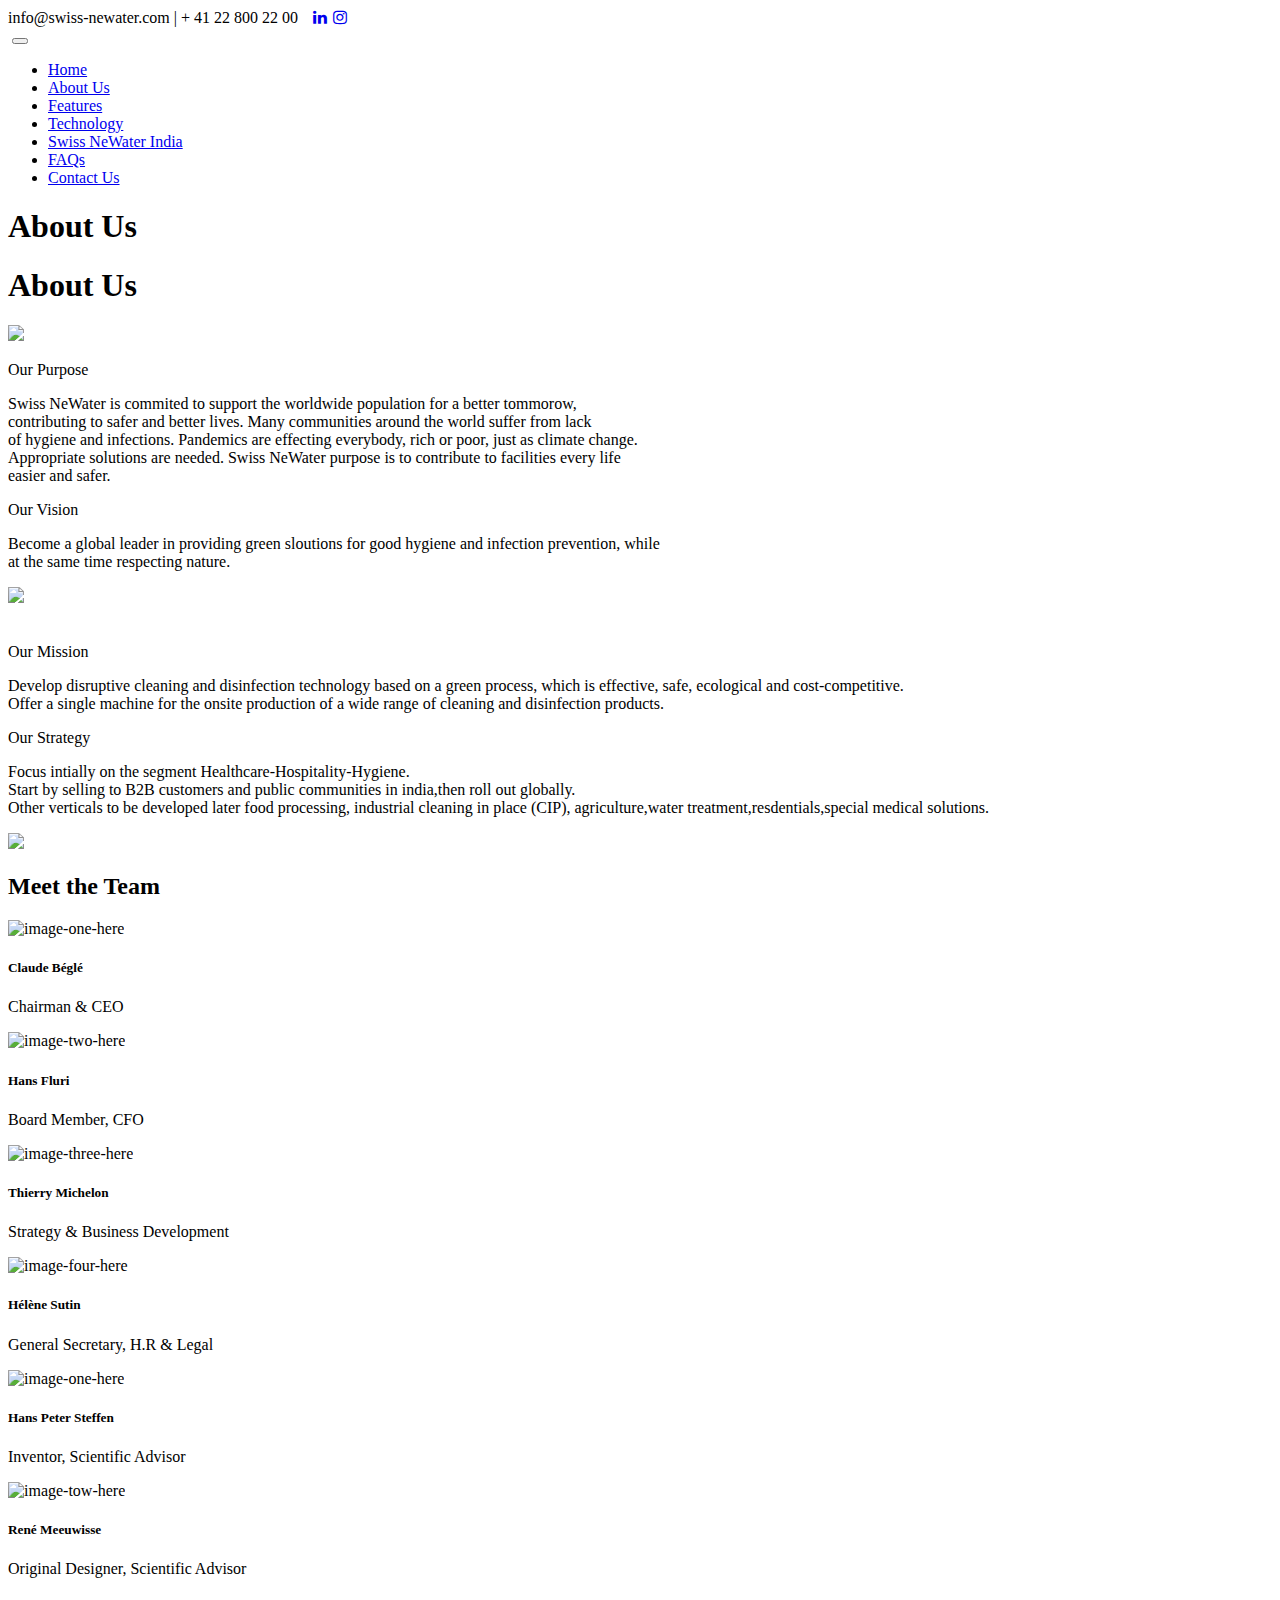
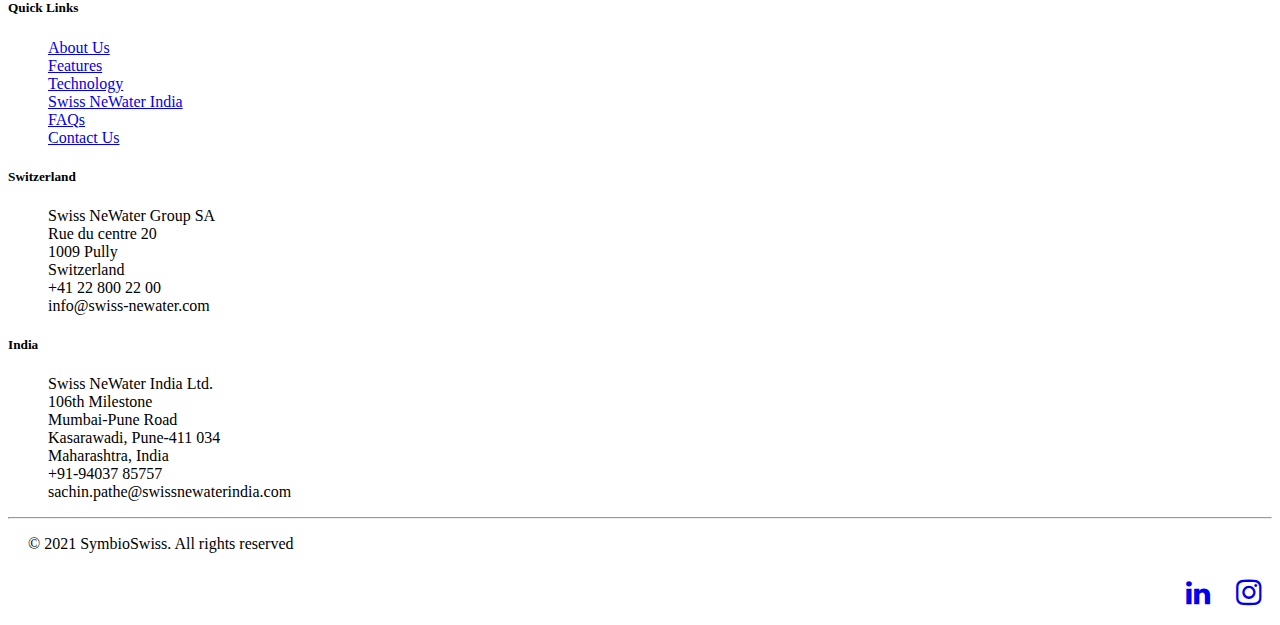
==== About.html @ 7ccb0f25 "map removed from about.html" ====
<!DOCTYPE html>
<html lang="en">
  <head>
    <meta charset="utf-8">
  <meta name="viewport" content="width=device-width, initial-scale=1.0">
    <title>Swiss NeWater India</title>
    <link href="https://cdn.jsdelivr.net/npm/bootstrap@5.0.1/dist/css/bootstrap.min.css" rel="stylesheet" integrity="sha384-+0n0xVW2eSR5OomGNYDnhzAbDsOXxcvSN1TPprVMTNDbiYZCxYbOOl7+AMvyTG2x" crossorigin="anonymous">
    <link rel="stylesheet" href="css/about.css">
    <link rel="preconnect" href="https://fonts.gstatic.com">
    <link href="https://fonts.googleapis.com/css2?family=Poppins:ital,wght@0,100;0,200;0,300;0,400;0,500;0,600;0,700;1,100;1,200;1,300;1,400;1,500;1,600&display=swap" rel="stylesheet">
  <link rel="stylesheet" href="https://cdnjs.cloudflare.com/ajax/libs/font-awesome/4.7.0/css/font-awesome.min.css">
  <script src="https://cdn.jsdelivr.net/npm/bootstrap@5.0.1/dist/js/bootstrap.bundle.min.js" integrity="sha384-gtEjrD/SeCtmISkJkNUaaKMoLD0//ElJ19smozuHV6z3Iehds+3Ulb9Bn9Plx0x4" crossorigin="anonymous"></script>
  </head>
<body>

  <div class="topper">
    info@swiss-newater.com  |   + 41 22 800 22 00
    <a href="#"><i class="fa fa-linkedin" style="border-radius:100%; border:1px solid white; margin:0 0 0 10px;"></i></a>
      <a href="#"><i class="fa fa-instagram" style="border-radius:100%; border:1px solid white; margin:0;"></i></a>


  </div>


  <nav class="navbar navbar-expand-lg navbar-light bg-light" id="nav-bar">
<div class="container-fluid">
  <a class="navbar-brand" href="#"><img src="css/img/logo.png" alt="" style="height:58px;"></a>
  <button class="navbar-toggler" type="button" data-bs-toggle="collapse" data-bs-target="#navbarNav" aria-controls="navbarNav" aria-expanded="false" aria-label="Toggle navigation">
    <span class="navbar-toggler-icon"></span>
  </button>
  <div class="collapse navbar-collapse" id="navbarNav">
    <ul class="navbar-nav ms-auto">
      <li class="nav-item">
        <a class="nav-link active" aria-current="page" href="#">Home</a>
      </li>
      <li class="nav-item">
        <a class="nav-link" href="#">About Us</a>
      </li>
      <li class="nav-item">
        <a class="nav-link" href="#">Features</a>
      </li>
      <li class="nav-item">
        <a class="nav-link" href="#">Technology</a>
      </li>
      <li class="nav-item">
        <a class="nav-link" href="#">Swiss NeWater India</a>
      </li>
      <li class="nav-item">
        <a class="nav-link" href="#">FAQs</a>
      </li>
      <li class="nav-item">
        <a class="nav-link" href="#">Contact Us</a>
      </li>
    </ul>
  </div>
</div>
</nav>

<div id="background" style="background-image: url('about-background.png'); width:100%;">
    <h1 class="main-heading">About Us</h1>
</div>


  <section class="first">
    <h1 class="text-center text-white banner-head mt-5">About Us</h1>
  </section>
  <section class="second">
    <div class="container">
      <div class="row">
        <div class="col-md-4 first-image">
          <img src="css/img/swiss_newater_about_1-min.jpg" class="img-fluid">
        </div>
        <div class="col-md-8">
          <p class="heading mr-lg-5"> Our Purpose </p>
          <p class="first-sub-head"> Swiss NeWater is commited to support the worldwide population for a better tommorow,<br>contributing to safer and better lives. Many communities around the world suffer from lack<br>of hygiene and infections. Pandemics are effecting everybody, rich or poor, just as climate change.<br>Appropriate solutions are needed. Swiss NeWater purpose is to contribute to facilities every life<br>easier and safer. </p>
        </div>
      </div>
    </section>
    <section class="three">
      <div class="container">
        <div class="row">
          <div class="col-md-8 column2">
            <p class="heading">Our Vision</p>
            <p class="first-sub-head">Become a global leader in providing green sloutions for good hygiene and infection prevention, while <br>at the same time respecting nature. </p>
          </div>
          <div class="col-md-4 second-image">
            <img src="css/img/swiss_newater_about_2-1-min.jpg" class="img-fluid">
          </div>
        </div>
      </div>
    </section>
    <section class="four">
      <div class="container">
        <div class="row">
          <div class="col-md-4 first-image">
            <img src="css/img/swiss_newater_about_3-min.jpg" class="img-fluid" style="margin-top:-20px; margin-bottom:20px;">
          </div>
          <div class="col-md-8">
            <p class="heading mr-lg-5"> Our Mission </p>
            <p class="first-sub-head"> Develop disruptive cleaning and disinfection technology based on a green process, which is effective, safe, ecological and cost-competitive.<br>Offer a single machine for the onsite production of a wide range of cleaning and disinfection products. </p>
          </div>
        </div>
      </section>
      <section class="five">
        <div class="container">
          <div class="row">
            <div class="col-md-8 column2">
              <p class="heading">Our Strategy</p>
              <p class="first-sub-head">Focus intially on the segment Healthcare-Hospitality-Hygiene.<br>Start by selling to B2B customers and public communities in india,then roll out globally. <br>Other verticals to be developed later food processing, industrial cleaning in place (CIP), agriculture,water treatment,resdentials,special medical solutions. </p>
            </div>
            <div class="col-md-4 second-image">

              <img src="css/img/swiss_newater_about_4-min.jpg" class="img-fluid">
            </div>
          </div>
        </div>
      </section>
      <section class="six">
        <div class="container">
          <h2 class="text-center py-5 pb-5">Meet the Team</h2>
          <!-- Slider starts code from here -->
          <div id="carouselExampleControls" class="carousel slide" data-ride="carousel">
            <div class="carousel-inner">
              <div class="carousel-item active" data-bs-interval="3000" >
                <div class="cards-wrapper">
                  <div class="card">
                    <img src="css/img/swiss_newater_about_Team_1-min.jpg" class="card-img-top slide-image" alt="image-one-here">
                    <div class="card-body">
                      <h5 class="card-title text-center change-color pt-4">Claude Béglé</h5>
                      <p class="card-text text-center change-color1 pb-4">Chairman & CEO</p>
                    </div>
                  </div>
                  <div class="card d-none d-md-block">
                    <img src="css/img/swiss_newater_about_Team_2-min.jpg" class="card-img-top slide-image" alt="image-two-here">
                    <div class="card-body">
                      <h5 class="card-title text-center change-color pt-4 ">Hans Fluri</h5>
                      <p class="card-text text-center change-color1 pb-4">Board Member, CFO</p>
                    </div>
                  </div>
                  <div class="card d-none d-md-block">
                    <img src="css/img/swiss_newater_about_Team_3-min.jpg" class="card-img-top slide-image" alt="image-three-here">
                    <div class="card-body">
                      <h5 class="card-title text-center change-color pt-4">Thierry Michelon</h5>
                      <p class="card-text text-center change-color1 pb-4">Strategy & Business Development</p>
                    </div>
                  </div>
                  <div class="card d-none d-md-block">
                    <img src="css/img/swiss_newater_about_Team_4-min.jpg" class="card-img-top slide-image" alt="image-four-here">
                    <div class="card-body">
                      <h5 class="card-title text-center change-color pt-4">Hélène Sutin</h5>
                      <p class="card-text text-center change-color1 pb-4">General Secretary, H.R & Legal</p>
                    </div>
                  </div>
                </div>
              </div>
              <div class="carousel-item">
                <div class="cards-wrapper">
                  <div class="card">
                    <img src="css/img/Team_5-min.jpg" class="card-img-top slide-image" alt="image-one-here">
                    <div class="card-body">
                      <h5 class="card-title text-center change-color pt-4">Hans Peter Steffen</h5>
                      <p class="card-text text-center change-color1 pb-4">Inventor, Scientific Advisor</p>
                    </div>
                  </div>
                  <div class="card d-none d-md-block">
                    <img src="css/img/Team_6-min.jpg" class="card-img-top slide-image" alt="image-tow-here">
                    <div class="card-body">
                      <h5 class="card-title text-center change-color pt-4">René Meeuwisse</h5>
                      <p class="card-text text-center change-color1 pb-4">Original Designer, Scientific Advisor</p>
                    </div>
                  </div>
                  <!-- <div class="card d-none d-md-block">
                    <img src="css/img/Team_11-min.jpg" class="card-img-top slide-image" alt="image-three-here">
                    <div class="card-body">
                      <h5 class="card-title text-center change-color pt-4">Sarita Upadhye</h5>
                      <p class="card-text text-center change-color1 pb-4">Microbiology & Regularity</p>
                    </div>
                  </div>
                  <div class="card d-none d-md-block">
                    <img src="css/img/Team_12-min.jpg" class="card-img-top slide-image" alt="image-four-here">
                    <div class="card-body">
                      <h5 class="card-title text-center change-color pt-4">Abhishek Kamble</h5>
                      <p class="card-text text-center change-color1 pb-4">Production India</p>
                    </div>
                  </div>
                </div>
              </div>
              <div class="carousel-item">
                <div class="cards-wrapper">
                  <div class="card">
                    <img src="css/img/Team_7-min.jpg" class="card-img-top slide-image" alt="image-one-here">
                    <div class="card-body">
                      <h5 class="card-title text-center change-color pt-4">Sushil Bhatt</h5>
                      <p class="card-text text-center change-color1 pb-4">Executive Director, SNW India</p>
                    </div>
                  </div>
                  <div class="card d-none d-md-block">
                    <img src="css/img/Team_8-min.jpg" class="card-img-top slide-image" alt="image-two-here">
                    <div class="card-body">
                      <h5 class="card-title text-center change-color pt-4">Datta Kuvalekar</h5>
                      <p class="card-text text-center change-color1 pb-4">SNW-India Board Member</p>
                    </div>
                  </div>
                  <div class="card d-none d-md-block">
                    <img src="css/img/Team_9-min.jpg" class="card-img-top slide-image" alt="image-three-here">
                    <div class="card-body">
                      <h5 class="card-title text-center change-color pt-4">Dr Nalinee Suryiawanshi</h5>
                      <p class="card-text text-center change-color1 pb-4">Electro-Chemistry</p>
                    </div>
                  </div>
                  <div class="card d-none d-md-block">
                    <img src="css/img/Team_10-min.jpg" class="card-img-top slide-image" alt="image-four-here">
                    <div class="card-body">
                      <h5 class="card-title text-center change-color pt-4">Yogesh Gothe</h5>
                      <p class="card-text text-center change-color1 pb-4">Machine & Software Development</p>
                    </div>
                  </div>
                  <div class="card d-none d-md-block">
                    <img src="css/img/Team_13-min.jpg" class="card-img-top slide-image" alt="image-four-here">
                    <div class="card-body">
                      <h5 class="card-title text-center change-color pt-4">Sachin Pathe</h5>
                      <p class="card-text text-center change-color1 pb-4">Sales India</p>
                    </div>
                  </div> -->
                </div>
              </div>
            </div>
            <a class="carousel-control-prev" href="#carouselExampleControls" role="button" data-slide="prev">
              <span class="carousel-control-prev-icon" aria-hidden="true"></span>
              <span class="sr-only">Previous</span>
            </a>
            <a class="carousel-control-next" href="#carouselExampleControls" role="button" data-slide="next">
              <span class="carousel-control-next-icon" aria-hidden="true"></span>
              <span class="sr-only">Next</span>
            </a>
          </div>
          <!-- Slider code ends here -->
        </section>






        <section id="footer">
            <div class="container-footer">
              <div class="row">
                <div class="col-lg-4 col-sm-6">
                    <h5 class="footer-link-headings">Quick Links</h5>
                    <ul style="list-style-type:none;">
        <li><a href="#" class="quick-link-items">About Us</a></li>
        <li><a href="#" class="quick-link-items">Features</a></li>
        <li><a href="#" class="quick-link-items">Technology</a></li>
        <li><a href="#" class="quick-link-items">Swiss NeWater India</a></li>
        <li><a href="#" class="quick-link-items">FAQs</a></li>
        <li><a href="#" class="quick-link-items">Contact Us</a></li>





                    </ul>
                </div>
                <div class="col-lg-4 col-sm-6">
                  <h5 class="footer-link-headings">Switzerland</h5>
                  <ul style="list-style-type:none;">
                    <li>Swiss NeWater Group SA</li>
                    <li>Rue du centre 20</li>
                    <li>1009 Pully</li>
                    <li>Switzerland</li>
                    <li>+41 22 800 22 00</li>

                    <li>info@swiss-newater.com</li>





                  </ul>
                </div>
                <div class="col-lg-4 col-sm-6">
                  <h5 class="footer-link-headings">India</h5>
                  <ul style="list-style-type:none;">
                    <li>Swiss NeWater India Ltd.</li>
                    <li>106th Milestone</li>
                    <li>Mumbai-Pune Road</li>
                    <li>Kasarawadi, Pune-411 034</li>
                    <li>Maharashtra, India</li>

                    <li>+91-94037 85757</li>
                    <li>sachin.pathe@swissnewaterindia.com</li>







                  </ul>
                </div>



                <hr class="line-break-bottom">
                <div class="row">
                  <div class="col-lg-6">
                    <p style="margin-left:20px;">© 2021 SymbioSwiss. All rights reserved</p>

                  </div>
                  <div class="col-lg-6" style="text-align:right;">
                    <a href="#"><i class="fa fa-linkedin" style="font-size:28px; padding:10px 12px; border-radius:100%;"></i></a>
                    <a href="#"><i class="fa fa-instagram" style="font-size:30px; padding:8px 10px 9px 10px; border-radius:100%;"></i></a>

                  </div>
                </div>
              </div>
            </div>
        </section>

















        <script src="./bootstrap-5.0.1-dist/js/bootstrap.min.js"></script>
        <script src="assets/vendor/jquery/jquery.min.js"></script>
        <script src="assets/vendor/bootstrap/js/bootstrap.bundle.min.js"></script>
        <script src="assets/vendor/venobox/venobox.min.js"></script>
        <script src="assets/vendor/owl.carousel/owl.carousel.min.js"></script>
        <script src="main.js"></script>
        <!-- <script src="about.js"></script> -->
        <!-- Other script -->
        <script src="https://code.jquery.com/jquery-3.2.1.slim.min.js" integrity="sha384-KJ3o2DKtIkvYIK3UENzmM7KCkRr/rE9/Qpg6aAZGJwFDMVNA/GpGFF93hXpG5KkN" crossorigin="anonymous"></script>
        <script src="https://cdnjs.cloudflare.com/ajax/libs/popper.js/1.12.9/umd/popper.min.js" integrity="sha384-ApNbgh9B+Y1QKtv3Rn7W3mgPxhU9K/ScQsAP7hUibX39j7fakFPskvXusvfa0b4Q" crossorigin="anonymous"></script>
        <script src="https://maxcdn.bootstrapcdn.com/bootstrap/4.0.0/js/bootstrap.min.js" integrity="sha384-JZR6Spejh4U02d8jOt6vLEHfe/JQGiRRSQQxSfFWpi1MquVdAyjUar5+76PVCmYl" crossorigin="anonymous"></script>
        <!-- Other script ends here -->
        <!-- Template Main JS File -->
        <!--     <script src="assets/js/main.js"></script> -->
        <script src="https://unpkg.com/ionicons@5.4.0/dist/ionicons.js"></script>
      </body>
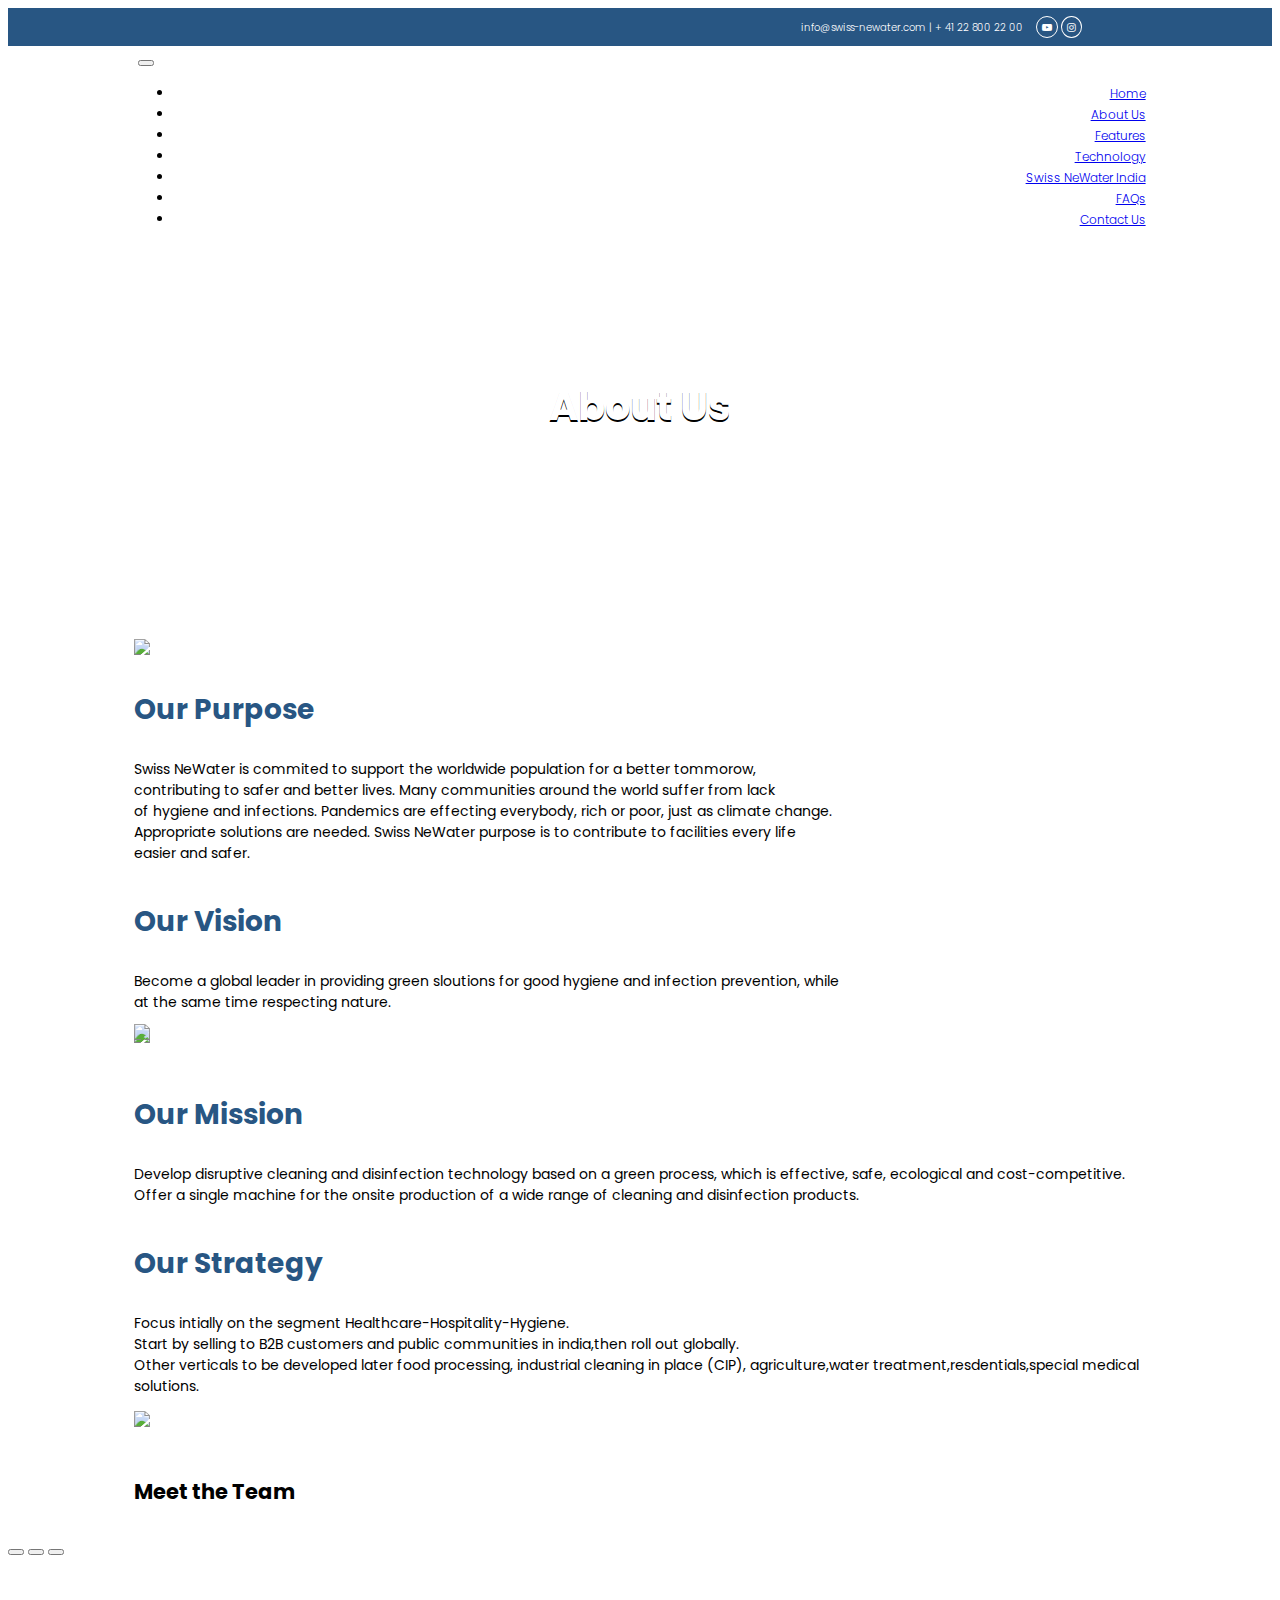
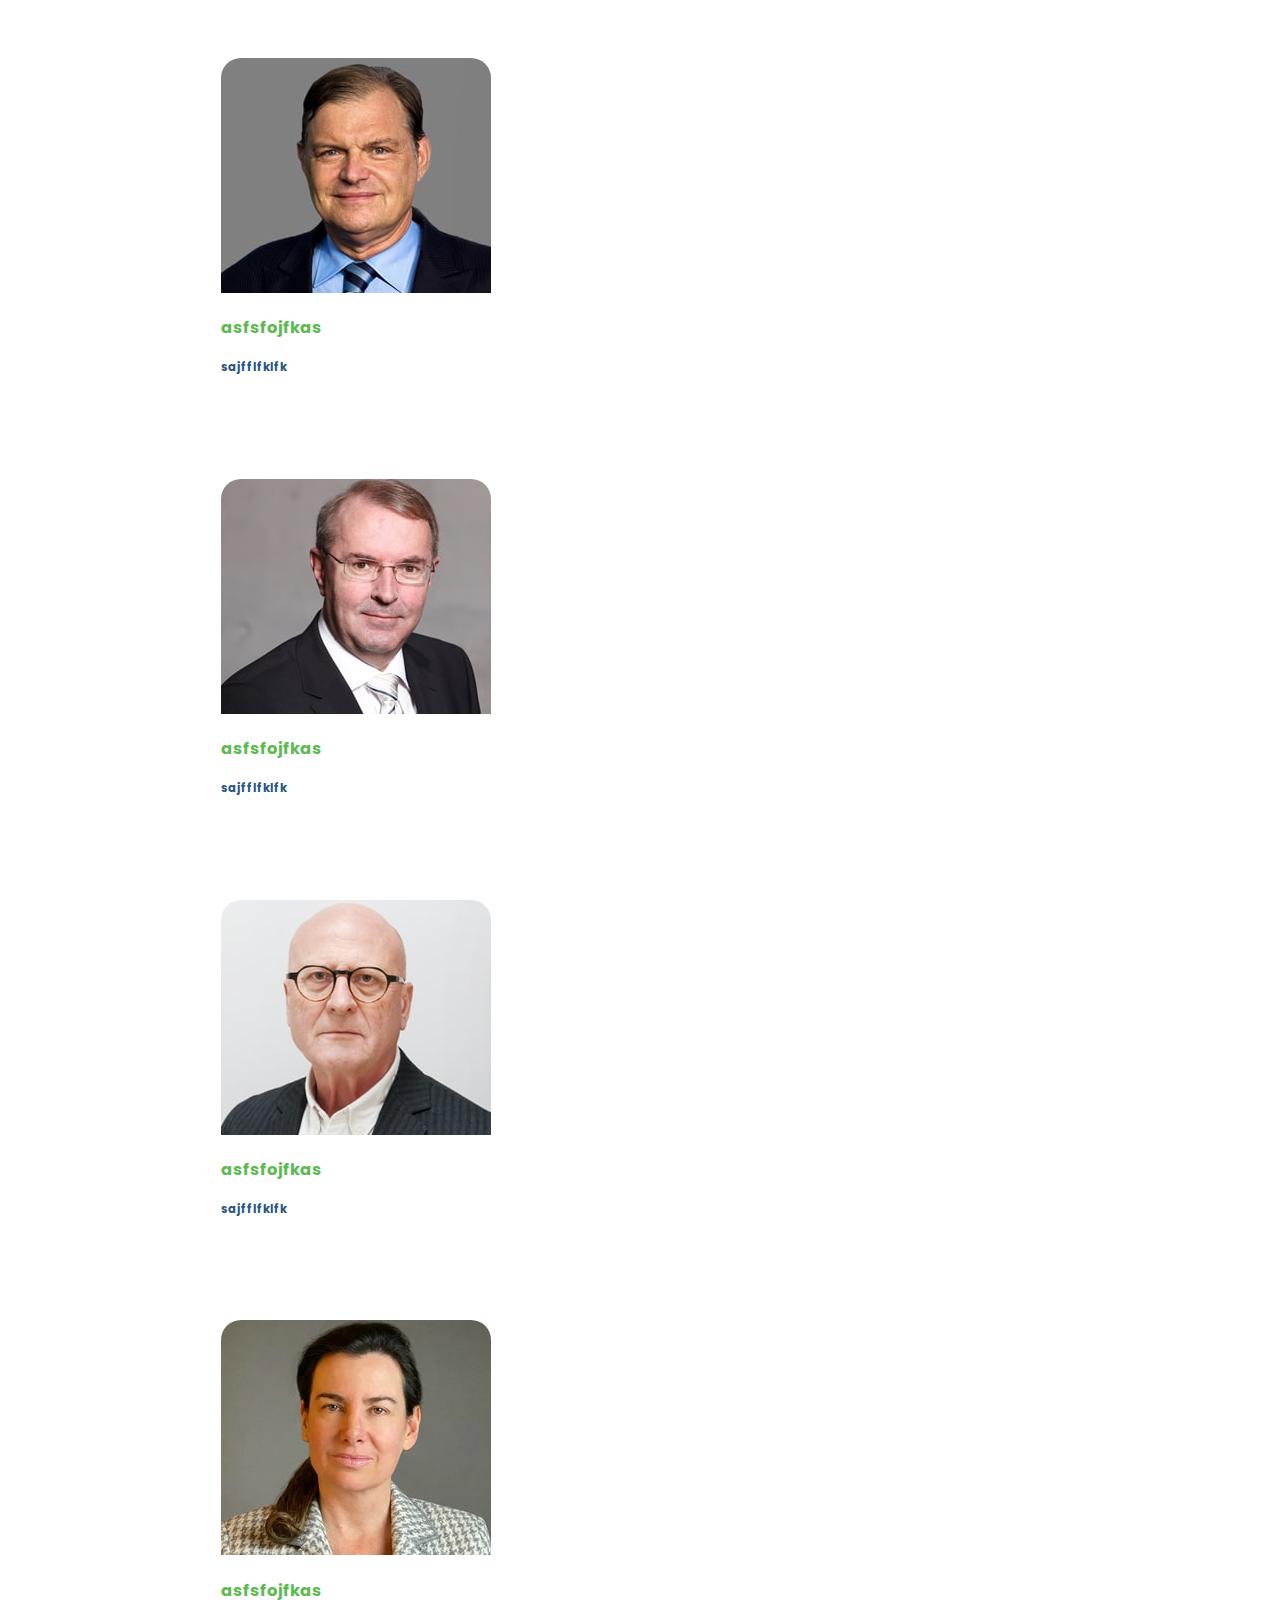
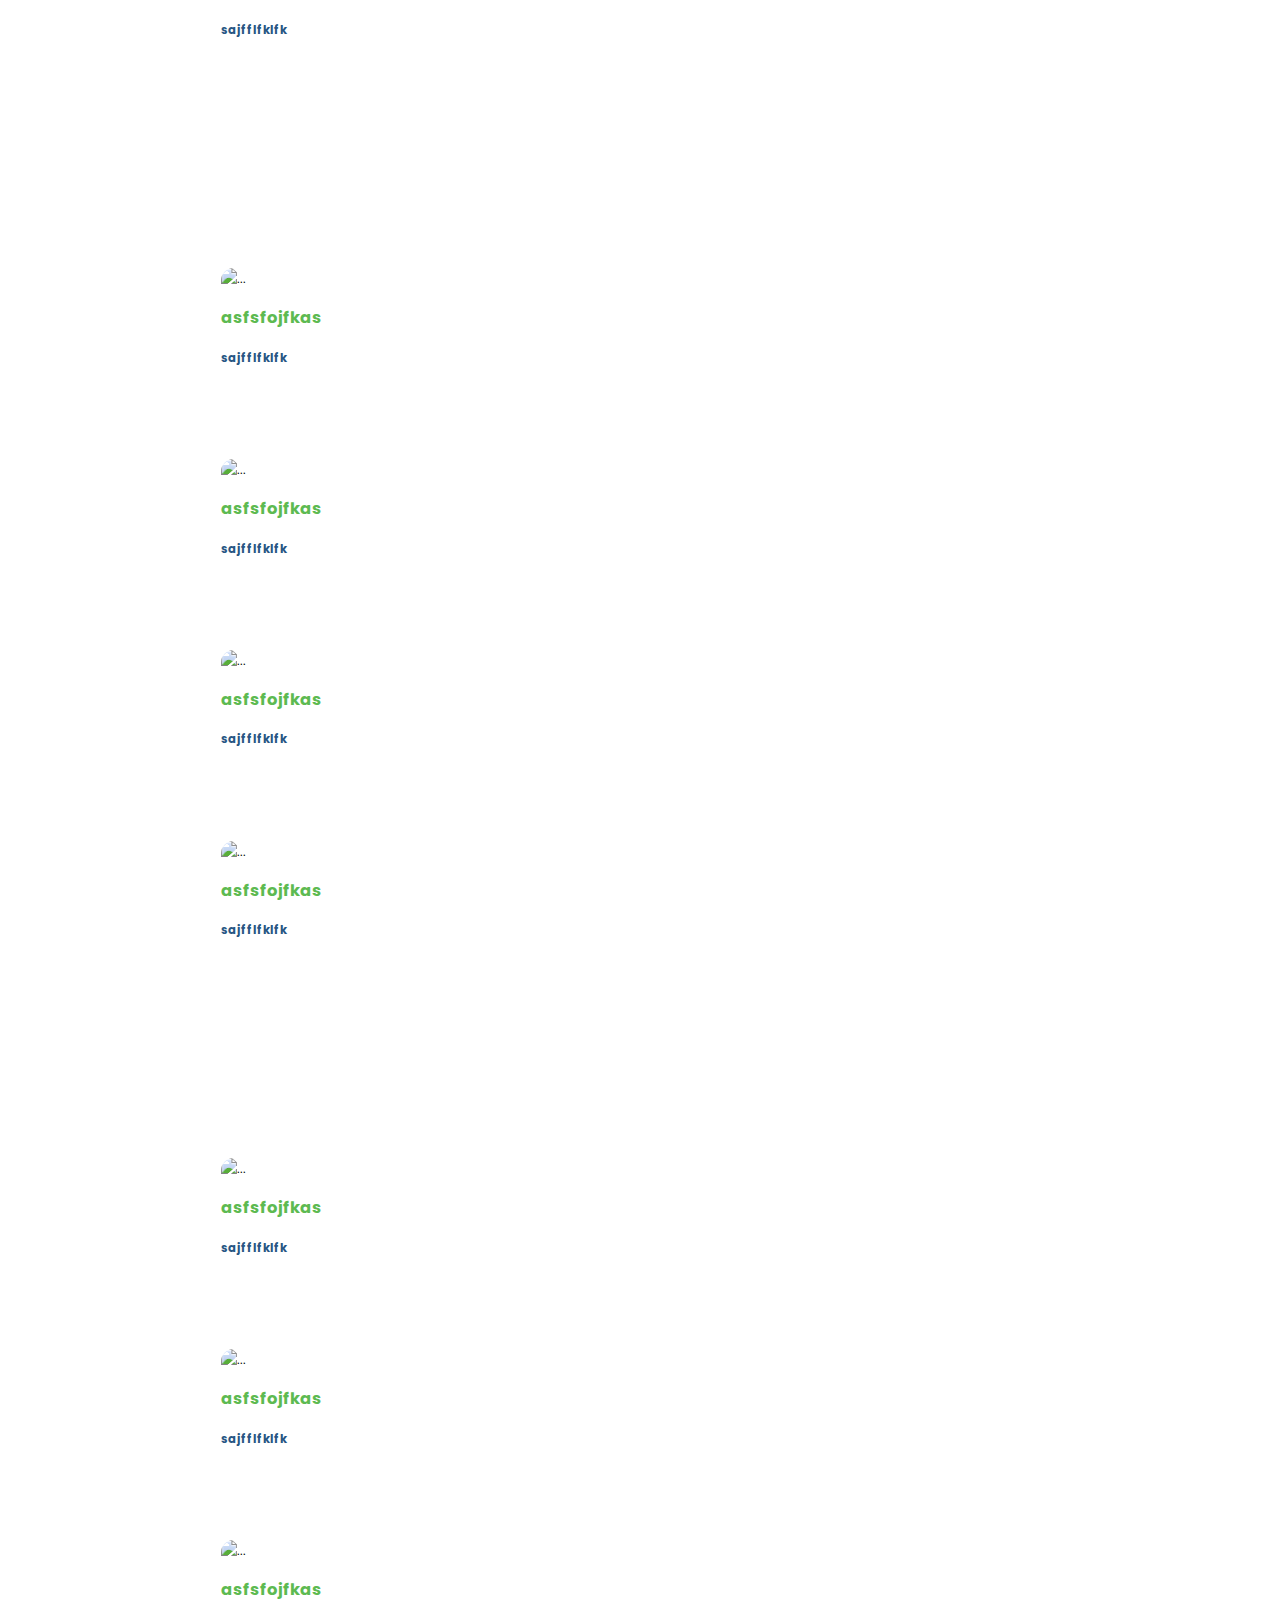
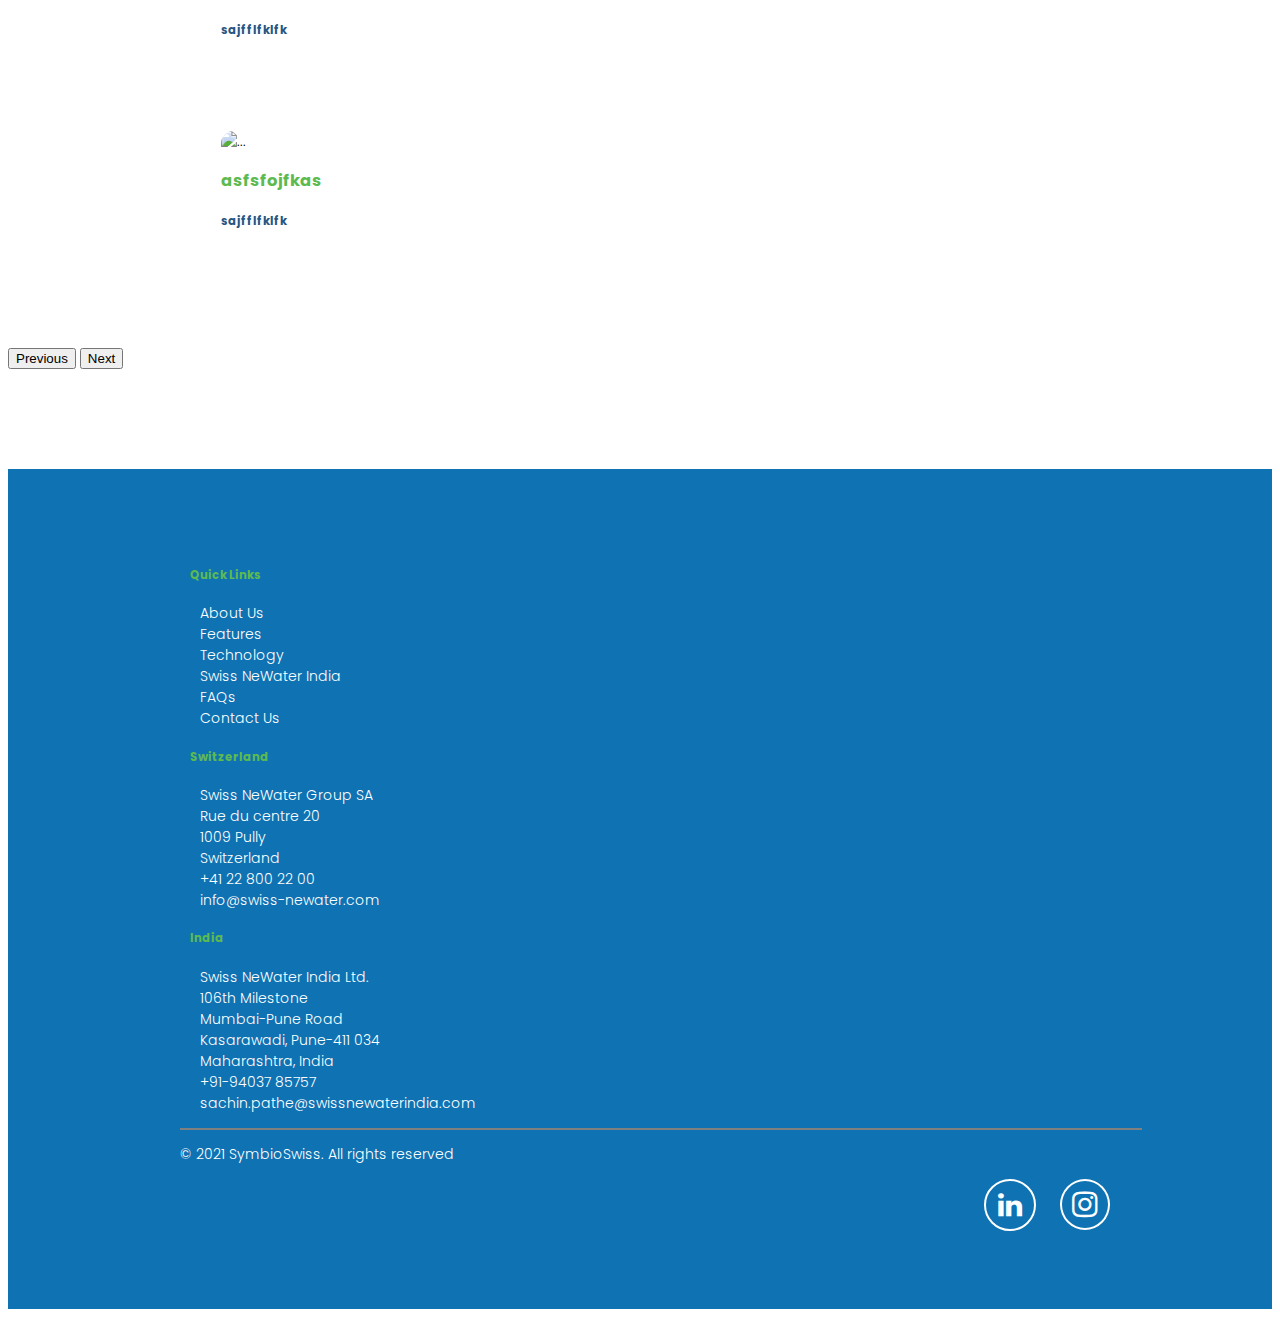
==== commit 29f5f47d: "image gallery added" ====
--- a/About.html
+++ b/About.html
@@ -15,7 +15,7 @@
 
   <div class="topper">
     info@swiss-newater.com  |   + 41 22 800 22 00
-    <a href="#"><i class="fa fa-linkedin" style="border-radius:100%; border:1px solid white; margin:0 0 0 10px;"></i></a>
+    <a href="#"><i class="fa fa-youtube-play" style="border-radius:100%; border:1px solid white; margin:0 0 0 10px;"></i></a>
       <a href="#"><i class="fa fa-instagram" style="border-radius:100%; border:1px solid white; margin:0;"></i></a>
 
 
@@ -56,14 +56,11 @@
 </div>
 </nav>
 
-<div id="background" style="background-image: url('about-background.png'); width:100%;">
+<div id="background" style="background-image: url('about-background.png'); width:100%; margin-bottom:50px;">
     <h1 class="main-heading">About Us</h1>
 </div>
 
 
-  <section class="first">
-    <h1 class="text-center text-white banner-head mt-5">About Us</h1>
-  </section>
   <section class="second">
     <div class="container">
       <div class="row">
@@ -118,126 +115,101 @@
       <section class="six">
         <div class="container">
           <h2 class="text-center py-5 pb-5">Meet the Team</h2>
-          <!-- Slider starts code from here -->
-          <div id="carouselExampleControls" class="carousel slide" data-ride="carousel">
-            <div class="carousel-inner">
-              <div class="carousel-item active" data-bs-interval="3000" >
-                <div class="cards-wrapper">
-                  <div class="card">
-                    <img src="css/img/swiss_newater_about_Team_1-min.jpg" class="card-img-top slide-image" alt="image-one-here">
-                    <div class="card-body">
-                      <h5 class="card-title text-center change-color pt-4">Claude Béglé</h5>
-                      <p class="card-text text-center change-color1 pb-4">Chairman & CEO</p>
-                    </div>
-                  </div>
-                  <div class="card d-none d-md-block">
-                    <img src="css/img/swiss_newater_about_Team_2-min.jpg" class="card-img-top slide-image" alt="image-two-here">
-                    <div class="card-body">
-                      <h5 class="card-title text-center change-color pt-4 ">Hans Fluri</h5>
-                      <p class="card-text text-center change-color1 pb-4">Board Member, CFO</p>
-                    </div>
-                  </div>
-                  <div class="card d-none d-md-block">
-                    <img src="css/img/swiss_newater_about_Team_3-min.jpg" class="card-img-top slide-image" alt="image-three-here">
-                    <div class="card-body">
-                      <h5 class="card-title text-center change-color pt-4">Thierry Michelon</h5>
-                      <p class="card-text text-center change-color1 pb-4">Strategy & Business Development</p>
-                    </div>
-                  </div>
-                  <div class="card d-none d-md-block">
-                    <img src="css/img/swiss_newater_about_Team_4-min.jpg" class="card-img-top slide-image" alt="image-four-here">
-                    <div class="card-body">
-                      <h5 class="card-title text-center change-color pt-4">Hélène Sutin</h5>
-                      <p class="card-text text-center change-color1 pb-4">General Secretary, H.R & Legal</p>
-                    </div>
-                  </div>
-                </div>
-              </div>
-              <div class="carousel-item">
-                <div class="cards-wrapper">
-                  <div class="card">
-                    <img src="css/img/Team_5-min.jpg" class="card-img-top slide-image" alt="image-one-here">
-                    <div class="card-body">
-                      <h5 class="card-title text-center change-color pt-4">Hans Peter Steffen</h5>
-                      <p class="card-text text-center change-color1 pb-4">Inventor, Scientific Advisor</p>
-                    </div>
-                  </div>
-                  <div class="card d-none d-md-block">
-                    <img src="css/img/Team_6-min.jpg" class="card-img-top slide-image" alt="image-tow-here">
-                    <div class="card-body">
-                      <h5 class="card-title text-center change-color pt-4">René Meeuwisse</h5>
-                      <p class="card-text text-center change-color1 pb-4">Original Designer, Scientific Advisor</p>
-                    </div>
-                  </div>
-                  <!-- <div class="card d-none d-md-block">
-                    <img src="css/img/Team_11-min.jpg" class="card-img-top slide-image" alt="image-three-here">
-                    <div class="card-body">
-                      <h5 class="card-title text-center change-color pt-4">Sarita Upadhye</h5>
-                      <p class="card-text text-center change-color1 pb-4">Microbiology & Regularity</p>
-                    </div>
-                  </div>
-                  <div class="card d-none d-md-block">
-                    <img src="css/img/Team_12-min.jpg" class="card-img-top slide-image" alt="image-four-here">
-                    <div class="card-body">
-                      <h5 class="card-title text-center change-color pt-4">Abhishek Kamble</h5>
-                      <p class="card-text text-center change-color1 pb-4">Production India</p>
-                    </div>
-                  </div>
-                </div>
-              </div>
-              <div class="carousel-item">
-                <div class="cards-wrapper">
-                  <div class="card">
-                    <img src="css/img/Team_7-min.jpg" class="card-img-top slide-image" alt="image-one-here">
-                    <div class="card-body">
-                      <h5 class="card-title text-center change-color pt-4">Sushil Bhatt</h5>
-                      <p class="card-text text-center change-color1 pb-4">Executive Director, SNW India</p>
-                    </div>
-                  </div>
-                  <div class="card d-none d-md-block">
-                    <img src="css/img/Team_8-min.jpg" class="card-img-top slide-image" alt="image-two-here">
-                    <div class="card-body">
-                      <h5 class="card-title text-center change-color pt-4">Datta Kuvalekar</h5>
-                      <p class="card-text text-center change-color1 pb-4">SNW-India Board Member</p>
-                    </div>
-                  </div>
-                  <div class="card d-none d-md-block">
-                    <img src="css/img/Team_9-min.jpg" class="card-img-top slide-image" alt="image-three-here">
-                    <div class="card-body">
-                      <h5 class="card-title text-center change-color pt-4">Dr Nalinee Suryiawanshi</h5>
-                      <p class="card-text text-center change-color1 pb-4">Electro-Chemistry</p>
-                    </div>
-                  </div>
-                  <div class="card d-none d-md-block">
-                    <img src="css/img/Team_10-min.jpg" class="card-img-top slide-image" alt="image-four-here">
-                    <div class="card-body">
-                      <h5 class="card-title text-center change-color pt-4">Yogesh Gothe</h5>
-                      <p class="card-text text-center change-color1 pb-4">Machine & Software Development</p>
-                    </div>
-                  </div>
-                  <div class="card d-none d-md-block">
-                    <img src="css/img/Team_13-min.jpg" class="card-img-top slide-image" alt="image-four-here">
-                    <div class="card-body">
-                      <h5 class="card-title text-center change-color pt-4">Sachin Pathe</h5>
-                      <p class="card-text text-center change-color1 pb-4">Sales India</p>
-                    </div>
-                  </div> -->
-                </div>
-              </div>
-            </div>
-            <a class="carousel-control-prev" href="#carouselExampleControls" role="button" data-slide="prev">
-              <span class="carousel-control-prev-icon" aria-hidden="true"></span>
-              <span class="sr-only">Previous</span>
-            </a>
-            <a class="carousel-control-next" href="#carouselExampleControls" role="button" data-slide="next">
-              <span class="carousel-control-next-icon" aria-hidden="true"></span>
-              <span class="sr-only">Next</span>
-            </a>
-          </div>
-          <!-- Slider code ends here -->
-        </section>
-
-
+      </div>
+
+
+
+
+                <div id="carouselExampleDark" style="padding-bottom:30px 90px;" class="carousel carousel-dark slide" data-bs-ride="carousel">
+          <div class="carousel-indicators">
+          <button type="button" data-bs-target="#carouselExampleDark" data-bs-slide-to="0" class="active" aria-current="true" aria-label="Slide 1"></button>
+          <button type="button" data-bs-target="#carouselExampleDark" data-bs-slide-to="1" aria-label="Slide 2"></button>
+          <button type="button" data-bs-target="#carouselExampleDark" data-bs-slide-to="2" aria-label="Slide 3"></button>
+          </div>
+          <div class="carousel-inner">
+          <div class="carousel-item active" data-bs-interval="10000">
+            <div class="row" style="padding:5% 14%;">
+              <div class="col-lg-3 col-sm-6 shadow"style="margin-bottom:10px;">
+                <img src="css/img/1.jpg" class="d-block w-100" alt="..."style="border-top-right-radius: 20px;   border-top-left-radius:20px">
+                <h3 style="color:#5dba51;">asfsfojfkas</h3>
+                <h5 style="color:#285683;">sajfflfklfk</h5>
+              </div>
+              <div class="col-lg-3 col-sm-6 shadow"style="margin-bottom:10px;">
+                <img  style="border-top-right-radius: 20px;   border-top-left-radius:20px"src="css/img/2.jpg" class="d-block w-100" alt="...">
+                <h3 style="color:#5dba51;">asfsfojfkas</h3>
+                <h5 style="color:#285683;">sajfflfklfk</h5>
+              </div>
+              <div class="col-lg-3 col-sm-6 shadow" style="margin-bottom:10px;">
+                <img src="css/img/3.jpg" style="border-top-right-radius: 20px;   border-top-left-radius:20px"class="d-block w-100" alt="...">
+                <h3 style="color:#5dba51;">asfsfojfkas</h3>
+                <h5 style="color:#285683;">sajfflfklfk</h5>
+              </div>
+              <div class="col-lg-3 col-sm-6 shadow"style="margin-bottom:10px;">
+                <img src="css/img/4.jpg" class="d-block w-100" style="border-top-right-radius: 20px;   border-top-left-radius:20px" alt="...">
+                <h3 style="color:#5dba51;">asfsfojfkas</h3>
+                <h5 style="color:#285683;">sajfflfklfk</h5>
+              </div>
+            </div>
+
+          </div>
+          <div class="carousel-item" data-bs-interval="">
+            <div class="row" style="padding:5% 14%;">
+              <div class="col-lg-3 col-sm-6 shadow">
+                <img src="css/img/Team_5-min.jpg" style="border-top-right-radius: 20px;   border-top-left-radius:20px" class="d-block w-100" alt="...">
+                <h3 style="color:#5dba51;">asfsfojfkas</h3>
+                <h5 style="color:#285683;">sajfflfklfk</h5>
+              </div>
+              <div class="col-lg-3 col-sm-6 shadow">
+                <img src="css/img/Team_6-min.jpg" style="border-top-right-radius: 20px;   border-top-left-radius:20px" class="d-block w-100" alt="...">
+                <h3 style="color:#5dba51;">asfsfojfkas</h3>
+                <h5 style="color:#285683;">sajfflfklfk</h5>
+              </div>
+              <div class="col-lg-3 col-sm-6 shadow">
+                <img src="css/img/Team_7-min.jpg" style="border-top-right-radius: 20px;   border-top-left-radius:20px"class="d-block w-100" alt="..."style="border-top-right-radius: 20px;   border-top-left-radius:20px">
+                <h3 style="color:#5dba51;">asfsfojfkas</h3>
+                <h5 style="color:#285683;">sajfflfklfk</h5>
+              </div>
+              <div class="col-lg-3 col-sm-6 shadow">
+                <img src="css/img/Team_8-min.jpg" style="border-top-right-radius: 20px;   border-top-left-radius:20px" class="d-block w-100" alt="..." style="border-top-right-radius: 20px;   border-top-left-radius:20px">
+                <h3 style="color:#5dba51;">asfsfojfkas</h3>
+                <h5 style="color:#285683;">sajfflfklfk</h5>
+              </div>
+            </div>
+          </div>
+          <div class="carousel-item">
+            <div class="row" style="padding:5% 14%;">
+              <div class="col-lg-3 col-sm-6 shadow">
+                <img src="css/img/Team_9-min.jpg" style="border-top-right-radius: 20px;   border-top-left-radius:20px" class="d-block w-100" alt="...">
+                <h3 style="color:#5dba51;">asfsfojfkas</h3>
+                <h5 style="color:#285683;">sajfflfklfk</h5>
+              </div>
+              <div class="col-lg-3 col-sm-6 shadow">
+                <img src="css/img/Team_10-min.jpg" style="border-top-right-radius: 20px;   border-top-left-radius:20px" class="d-block w-100" alt="...">
+                <h3 style="color:#5dba51;">asfsfojfkas</h3>
+                <h5 style="color:#285683;">sajfflfklfk</h5>
+              </div>
+              <div class="col-lg-3 col-sm-6 shadow">
+                <img src="css/img/Team_11-min.jpg" style="border-top-right-radius: 20px;   border-top-left-radius:20px" class="d-block w-100" alt="...">
+                <h3 style="color:#5dba51;">asfsfojfkas</h3>
+                <h5 style="color:#285683;">sajfflfklfk</h5>
+              </div>
+              <div class="col-lg-3 col-sm-6 shadow">
+                <img src="css/img/Team_12-min.jpg" style="border-top-right-radius: 20px;   border-top-left-radius:20px" class="d-block w-100" alt="...">
+                <h3 style="color:#5dba51;">asfsfojfkas</h3>
+                <h5 style="color:#285683;">sajfflfklfk</h5>
+              </div>
+            </div>
+          </div>
+          </div>
+          <button class="carousel-control-prev" type="button" data-bs-target="#carouselExampleDark" data-bs-slide="prev">
+          <span class="carousel-control-prev-icon" aria-hidden="true"></span>
+          <span class="visually-hidden">Previous</span>
+          </button>
+          <button class="carousel-control-next" type="button" data-bs-target="#carouselExampleDark" data-bs-slide="next">
+          <span class="carousel-control-next-icon" aria-hidden="true"></span>
+          <span class="visually-hidden">Next</span>
+          </button>
+          </div>
 
 
 
@@ -349,3 +321,4 @@
         <!--     <script src="assets/js/main.js"></script> -->
         <script src="https://unpkg.com/ionicons@5.4.0/dist/ionicons.js"></script>
       </body>
+      </html>
--- a/css/about.css
+++ b/css/about.css
@@ -0,0 +1,189 @@
+/* CSS FOR HEADER */
+.topper{
+  background-color: #285683;
+  padding: 8px;  font-size: 10px;
+  font-size: 10px;
+  color: white;
+  padding-right: 19.5%;
+  padding-left: 14.5%;
+  text-align: right;
+}
+#nav-bar{
+  padding: 2px 18%;
+}
+#navbarNav{
+  text-align: right;
+}
+.nav-link{
+  font-size: 14px;
+  margin: 0
+}
+body{
+  font-family: 'Poppins', sans-serif;
+  font-size: 14px;
+  font-weight: 300;
+}
+
+@media(min-width:992px) and (max-width:1328px){
+  .nav-link{
+    font-size: 12px;
+  }
+}
+.container{
+  padding: 1% 10%;
+}
+
+#background{
+  text-align: center;
+ background-size: cover;
+  padding: 90px 0;
+}
+.main-heading{
+  font-size: 40px;
+  color: white;
+  font-family: 'Poppins', sans-serif;
+  font-weight: bold;
+}
+
+
+
+
+body{
+  font-family: 'Poppins', sans-serif;
+  font-size: 14px;
+  font-weight: 300;
+}
+
+.first-sub-head{
+  font-weight: 400;
+}
+
+
+.four, .three, .second, .five{
+  margin-top:-30px;
+}
+@media (max-width:992px) {
+  .four, .three, .second, .five{
+    margin-top:0;
+  }
+}
+
+
+/* FOOTER CSS STARTS HERE */
+
+#footer{
+  padding:40px 0;
+  background-color: #0e72b3;
+  color: white;
+  margin-top: 100px;
+}
+.footer-link-headings{
+  color:  #5dba51;
+  padding-left: 30px;
+}
+.quick-link-items{
+  text-decoration: none;
+  color: white;
+}
+.quick-link-items:hover{
+  text-decoration: none;
+  color: #5dba51;
+}
+.line-break-bottom{
+  width: 100%;
+  margin-left: 20px;
+  border: 1px solid;
+}
+.container-footer{
+  padding: 3% 12%;
+}
+
+.fa{
+  margin: 0 10px;
+  color: white;
+  padding: 5px;
+  border: 2px solid white;
+  border-radius: 5px;
+}
+
+@media screen and (max-device-width: 992px){
+  #nav-bar{
+    padding: 2px 10%;
+  }
+}
+@media screen and (min-device-width: 992px) and (max-device-width: 1328px) {
+  .nav-link{
+    margin: 0;
+  }
+  #nav-bar{
+    padding: 2px 10%;
+  }
+  .topper{
+    padding-right: 15%;
+    padding-left: 12%;
+  }
+}
+
+.heading{
+  font-size: 28px;
+  color: #285683;
+  font-weight: bold;
+}
+@media (max-width:480px){
+  .topper{
+    padding-left:0;
+    padding-right: 5%;
+  }
+}
+.multi-item-carousel{
+  .carousel-inner{
+    > .item{
+      transition: 500ms ease-in-out left;
+    }
+    .active{
+      &.left{
+        left:-33%;
+      }
+      &.right{
+        left:33%;
+      }
+    }
+    .next{
+      left: 33%;
+    }
+    .prev{
+      left: -33%;
+    }
+    @media all and (transform-3d), (-webkit-transform-3d) {
+      > .item{
+        // use your favourite prefixer here
+        transition: 500ms ease-in-out left;
+        transition: 500ms ease-in-out all;
+        backface-visibility: visible;
+        transform: none!important;
+      }
+    }
+  }
+  .carouse-control{
+    &.left, &.right{
+      background-image: none;
+    }
+  }
+}
+
+// non-related styling:
+body{
+  background: #333;
+  color: #ddd;
+}
+h1{
+  color: white;
+  font-size: 2.25em;
+  text-align: center;
+  margin-top: 1em;
+  margin-bottom: 2em;
+  text-shadow: 0px 2px 0px rgba(0, 0, 0, 1);
+}
+.col-lg-3{
+  padding:  4%;
+}
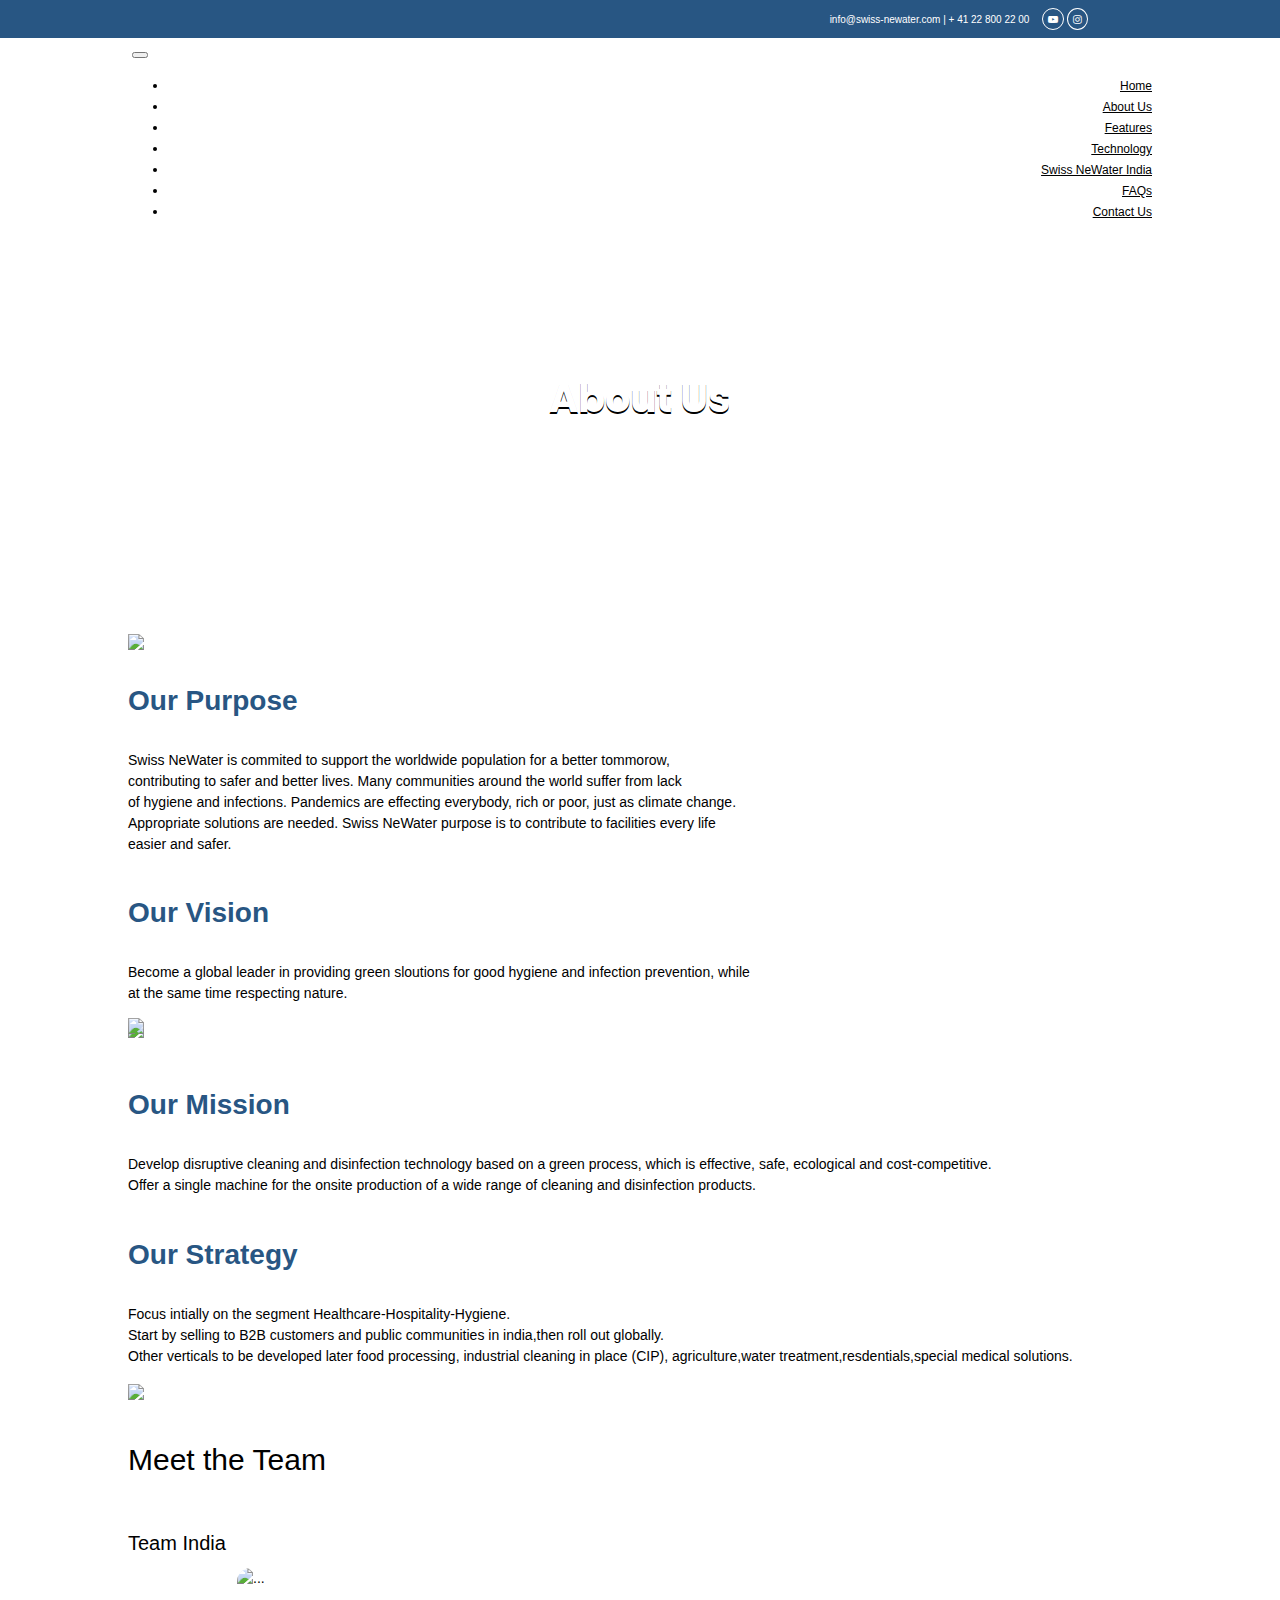
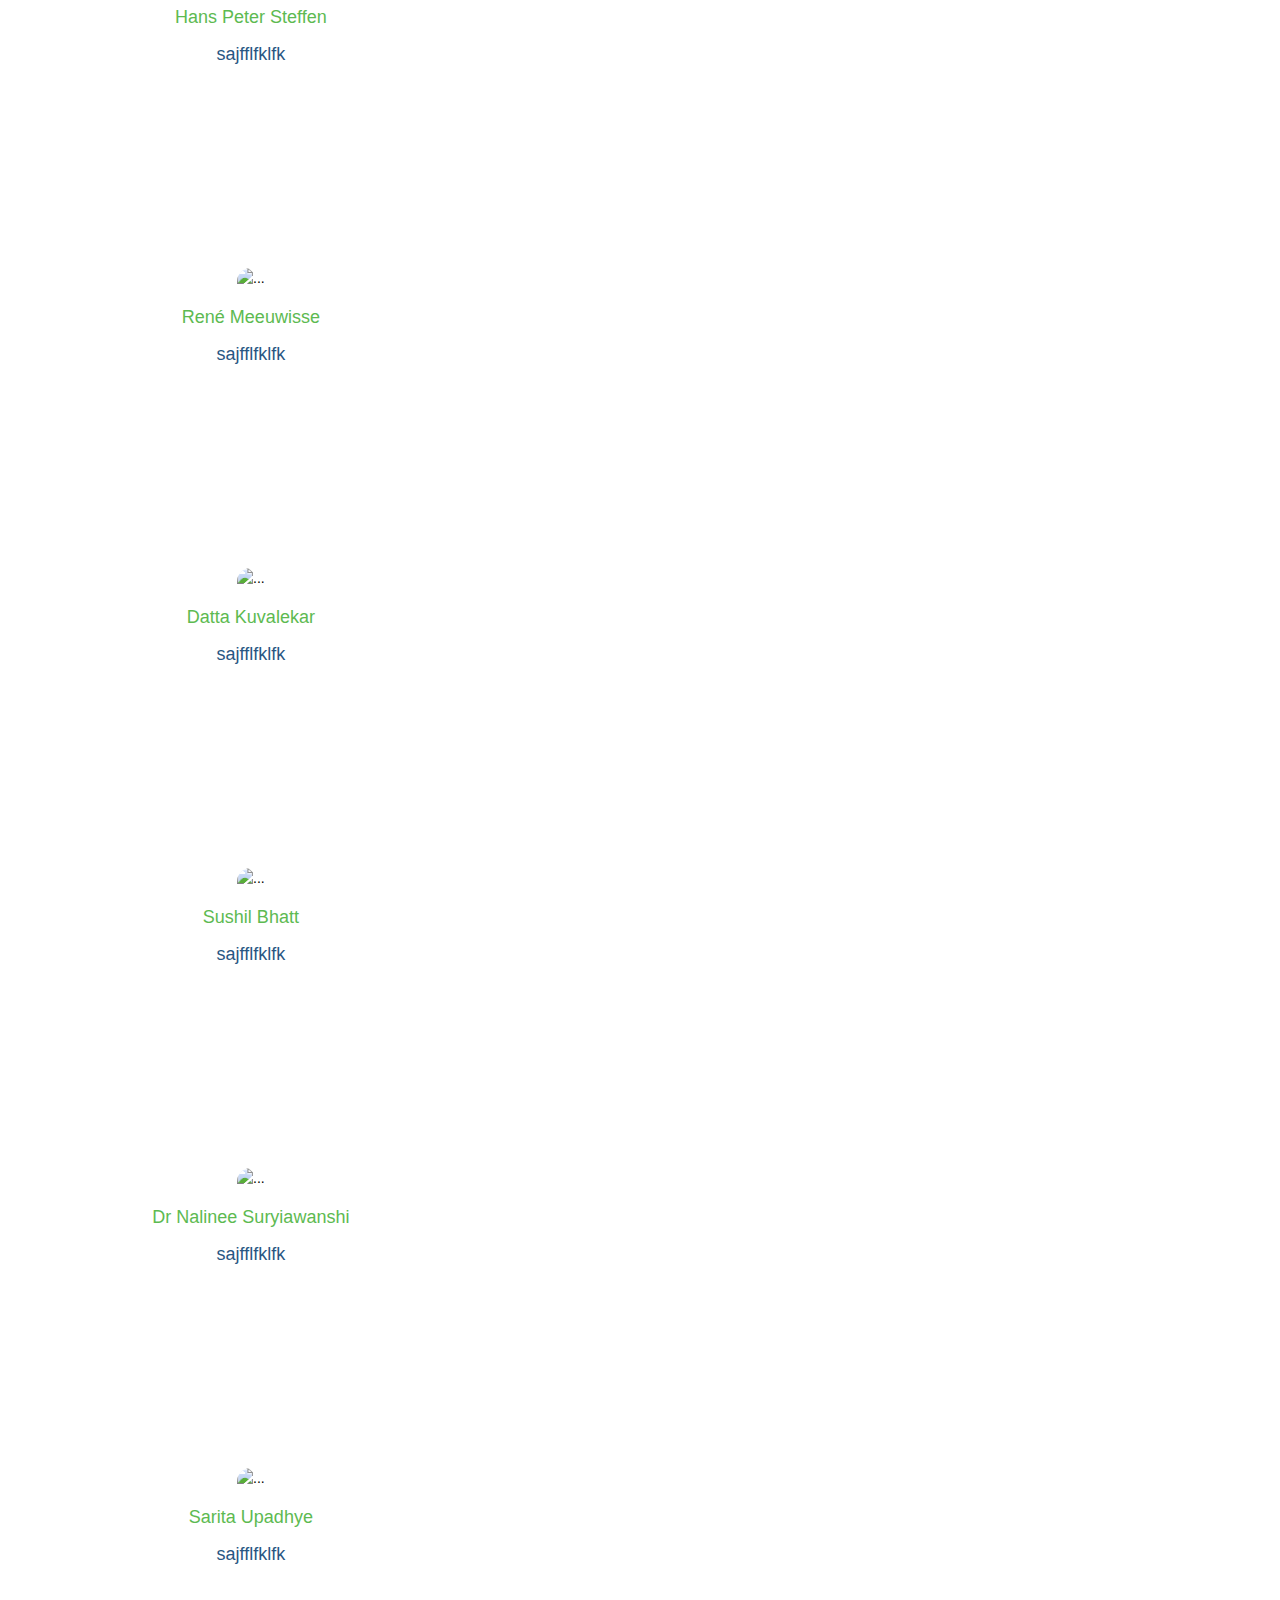
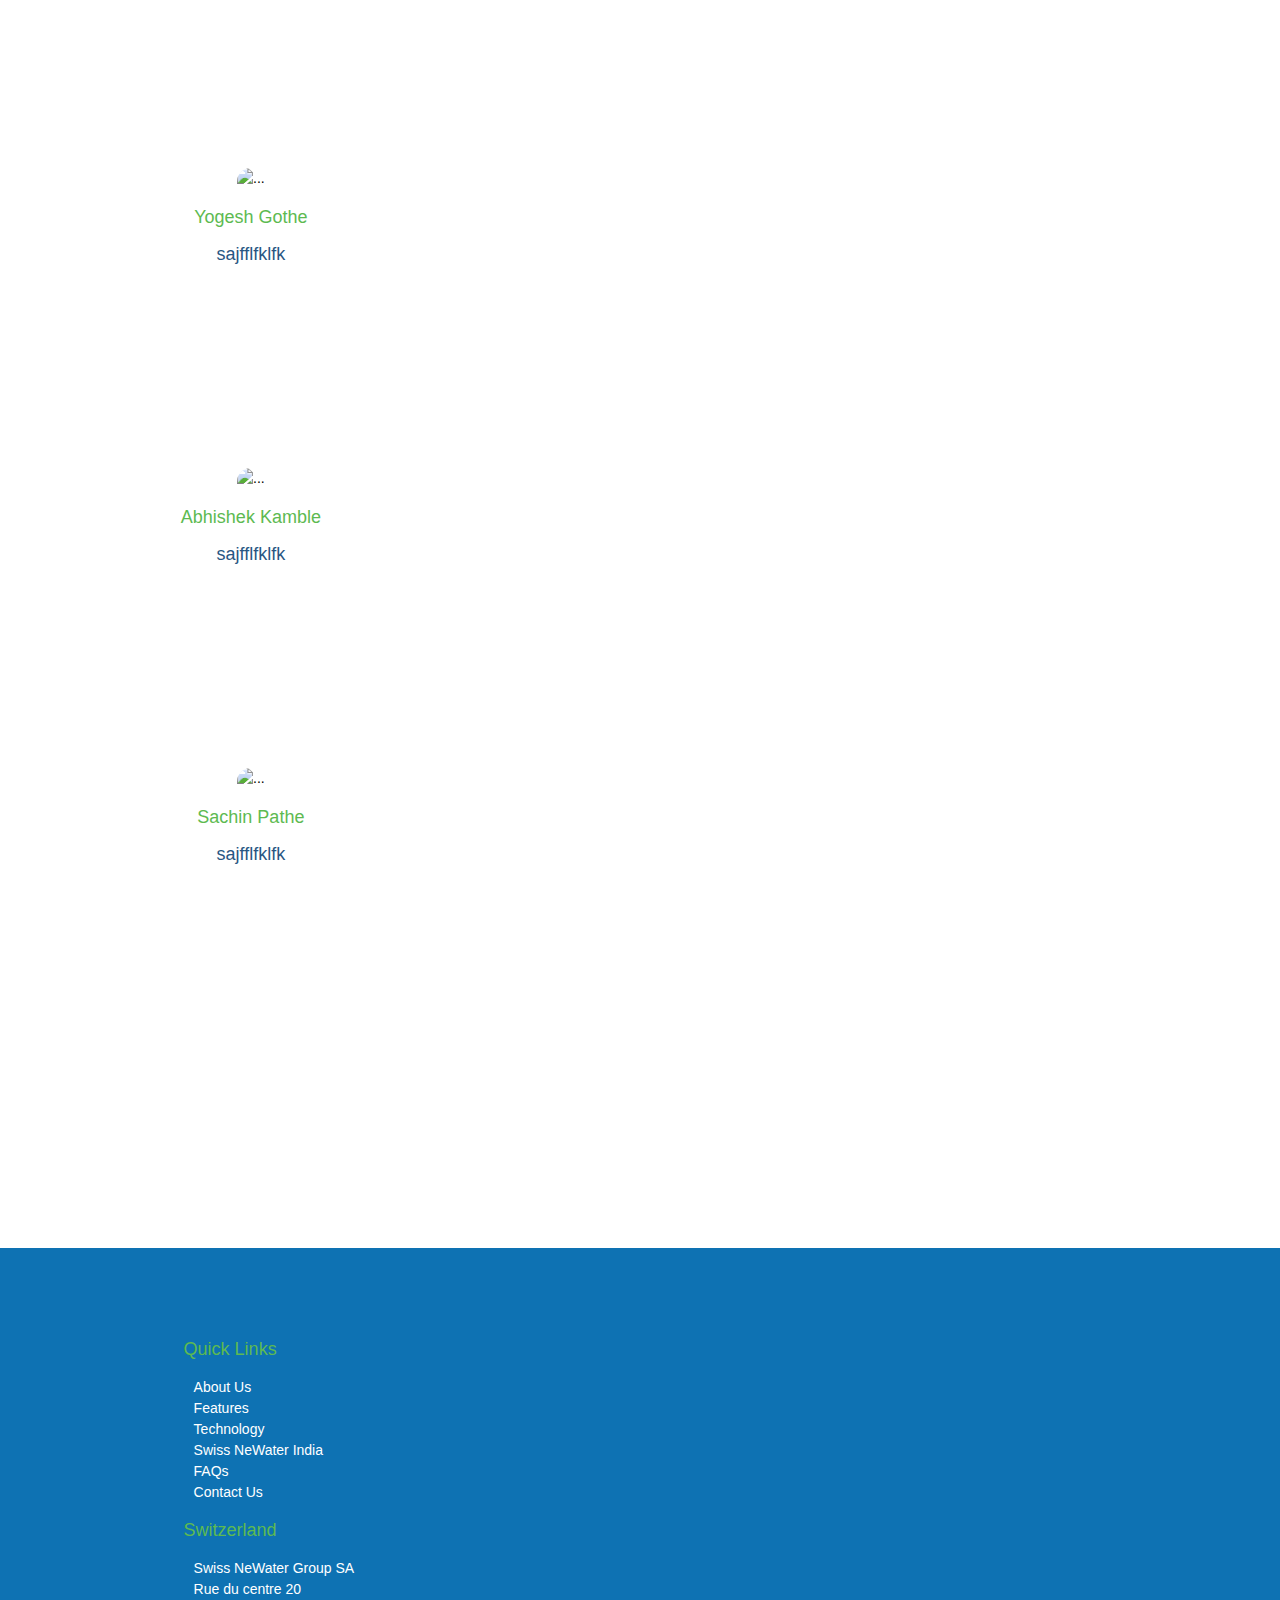
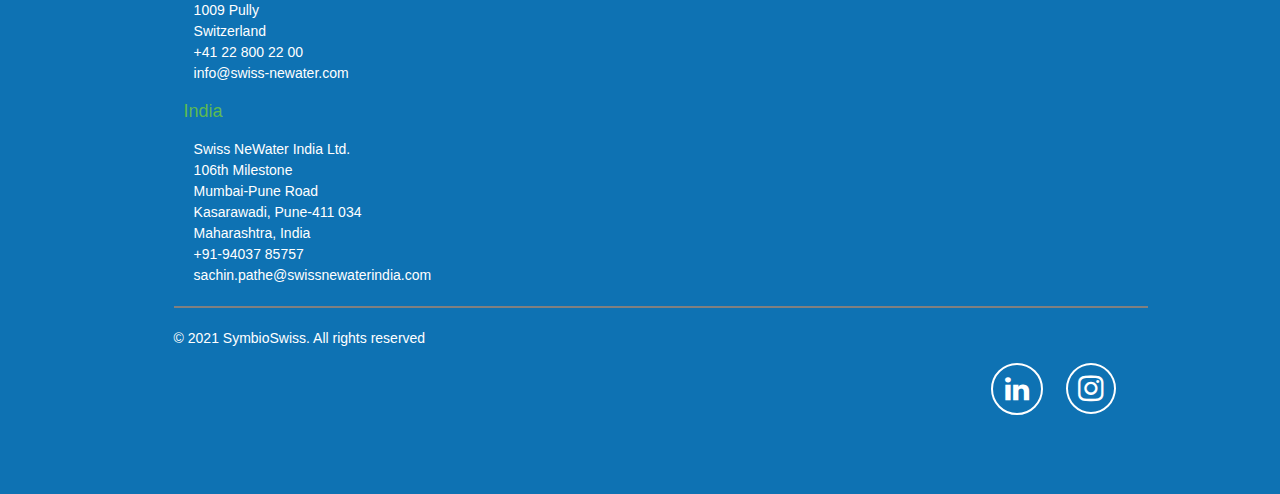
==== commit 8e2bd532: "video gallery improved" ====
--- a/About.html
+++ b/About.html
@@ -4,6 +4,8 @@
     <meta charset="utf-8">
   <meta name="viewport" content="width=device-width, initial-scale=1.0">
     <title>Swiss NeWater India</title>
+    <link rel="stylesheet" href="https://unpkg.com/flickity@2/dist/flickity.min.css">
+    <link rel="stylesheet" href="https://www.w3schools.com/w3css/4/w3.css">
     <link href="https://cdn.jsdelivr.net/npm/bootstrap@5.0.1/dist/css/bootstrap.min.css" rel="stylesheet" integrity="sha384-+0n0xVW2eSR5OomGNYDnhzAbDsOXxcvSN1TPprVMTNDbiYZCxYbOOl7+AMvyTG2x" crossorigin="anonymous">
     <link rel="stylesheet" href="css/about.css">
     <link rel="preconnect" href="https://fonts.gstatic.com">
@@ -117,7 +119,7 @@
           <h2 class="text-center py-5 pb-5">Meet the Team</h2>
       </div>
 
-
+<!--
 
 
                 <div id="carouselExampleDark" style="padding-bottom:30px 90px;" class="carousel carousel-dark slide" data-bs-ride="carousel">
@@ -210,6 +212,155 @@
           <span class="visually-hidden">Next</span>
           </button>
           </div>
+ -->
+
+
+
+
+
+
+
+
+ <div class="container" style="padding-bottom:80px;">
+   <h4 class="team-heading">Team India</h4>
+
+       <!-- Flickity HTML init -->
+             <div class="div-for-large">
+               <div class="carousel"
+                 data-flickity='{ "contain": true }'>
+
+                 <div class="carousel-cell" style="text-align:center;">
+                   <img src="css/img/Team_5-min.jpg" style="height:70%;border-top-right-radius: 20px;   border-top-left-radius:20px; margin-bottom:5px;" class="d-block w-100" alt="...">
+                   <h5 style="color:#5dba51;">Hans Peter Steffen</h3>
+                   <h5 style="color:#285683;">sajfflfklfk</h5>
+                 </div>
+                 <div class="carousel-cell" style="text-align:center;">
+                   <img src="css/img/Team_6-min.jpg" style=" margin-bottom:5px;height:70%;border-top-right-radius: 20px;   border-top-left-radius:20px" class="d-block w-100" alt="...">
+                   <h5 style="color:#5dba51;">René Meeuwisse</h3>
+                   <h5 style="color:#285683;">sajfflfklfk</h5>
+                 </div>
+                 <div class="carousel-cell" style="text-align:center;">
+                   <img src="css/img/Team_7-min.jpg" style=" margin-bottom:5px;height:70%;border-top-right-radius: 20px;   border-top-left-radius:20px" class="d-block w-100" alt="...">
+                   <h5 style="color:#5dba51;">Datta Kuvalekar</h3>
+                   <h5 style="color:#285683;">sajfflfklfk</h5>
+                 </div>
+                 <div class="carousel-cell" style="text-align:center;">
+                   <img src="css/img/Team_8-min.jpg" style=" margin-bottom:5px;height:70%;border-top-right-radius: 20px;   border-top-left-radius:20px" class="d-block w-100" alt="...">
+                   <h5 style="color:#5dba51;">Sushil Bhatt</h3>
+                   <h5 style="color:#285683;">sajfflfklfk</h5>
+
+                 </div>
+
+                 <div class="carousel-cell" style="text-align:center;">
+                   <img src="css/img/Team_9-min.jpg" style=" margin-bottom:5px;height:70%;border-top-right-radius: 20px;   border-top-left-radius:20px" class="d-block w-100" alt="...">
+                   <h5 style="color:#5dba51;">Dr Nalinee Suryiawanshi</h3>
+                   <h5 style="color:#285683;">sajfflfklfk</h5>
+
+                 </div>
+
+                 <div class="carousel-cell" style="text-align:center;">
+                   <img src="css/img/Team_10-min.jpg" style=" margin-bottom:5px;height:70%;border-top-right-radius: 20px;   border-top-left-radius:20px" class="d-block w-100" alt="...">
+                   <h5 style="color:#5dba51;">Sarita Upadhye</h3>
+                   <h5 style="color:#285683;">sajfflfklfk</h5>
+
+                 </div>
+
+                 <div class="carousel-cell" style="text-align:center;">
+                   <img src="css/img/Team_11-min.jpg" style=" margin-bottom:5px;height:70%;border-top-right-radius: 20px;   border-top-left-radius:20px" class="d-block w-100" alt="...">
+                   <h5 style="color:#5dba51;">Yogesh Gothe</h3>
+                   <h5 style="color:#285683;">sajfflfklfk</h5>
+
+                 </div>
+
+                 <div class="carousel-cell" style="text-align:center;">
+                   <img src="css/img/Team_12-min.jpg" style=" margin-bottom:5px;height:70%;border-top-right-radius: 20px;   border-top-left-radius:20px" class="d-block w-100" alt="...">
+                   <h5 style="color:#5dba51;">Abhishek Kamble</h3>
+                   <h5 style="color:#285683;">sajfflfklfk</h5>
+
+                 </div>
+
+                 <div class="carousel-cell" style="text-align:center;">
+                   <img src="css/img/Team_13-min.jpg" style=" margin-bottom:5px;height:70%; border-top-right-radius: 20px;   border-top-left-radius:20px" class="d-block w-100" alt="...">
+                   <h5 style="color:#5dba51;">Sachin Pathe</h3>
+                   <h5 style="color:#285683;">sajfflfklfk</h5>
+
+                 </div>
+
+
+
+
+       </div>
+       </div>
+
+       <div class="div-for-small">
+         <div class="carousel"
+           data-flickity='{ "contain": true }'>
+
+           <div class="carousel-cell" style="text-align:center;">
+             <img src="css/img/Team_5-min.jpg" style="height:70%;border-top-right-radius: 20px;   border-top-left-radius:20px; margin-bottom:5px;" class="d-block w-100" alt="...">
+             <h5 style="color:#5dba51;">Hans Peter Steffen</h3>
+             <h5 style="color:#285683;">sajfflfklfk</h5>
+           </div>
+           <div class="carousel-cell" style="text-align:center;">
+             <img src="css/img/Team_6-min.jpg" style=" margin-bottom:5px;height:70%;border-top-right-radius: 20px;   border-top-left-radius:20px" class="d-block w-100" alt="...">
+             <h5 style="color:#5dba51;">René Meeuwisse</h3>
+             <h5 style="color:#285683;">sajfflfklfk</h5>
+           </div>
+           <div class="carousel-cell" style="text-align:center;">
+             <img src="css/img/Team_7-min.jpg" style=" margin-bottom:5px;height:70%;border-top-right-radius: 20px;   border-top-left-radius:20px" class="d-block w-100" alt="...">
+             <h5 style="color:#5dba51;">Datta Kuvalekar</h3>
+             <h5 style="color:#285683;">sajfflfklfk</h5>
+           </div>
+           <div class="carousel-cell" style="text-align:center;">
+             <img src="css/img/Team_8-min.jpg" style=" margin-bottom:5px;height:70%;border-top-right-radius: 20px;   border-top-left-radius:20px" class="d-block w-100" alt="...">
+             <h5 style="color:#5dba51;">Sushil Bhatt</h3>
+             <h5 style="color:#285683;">sajfflfklfk</h5>
+
+           </div>
+
+           <div class="carousel-cell" style="text-align:center;">
+             <img src="css/img/Team_9-min.jpg" style=" margin-bottom:5px;height:70%;border-top-right-radius: 20px;   border-top-left-radius:20px" class="d-block w-100" alt="...">
+             <h5 style="color:#5dba51;">Dr Nalinee Suryiawanshi</h3>
+             <h5 style="color:#285683;">sajfflfklfk</h5>
+
+           </div>
+
+           <div class="carousel-cell" style="text-align:center;">
+             <img src="css/img/Team_10-min.jpg" style=" margin-bottom:5px;height:70%;border-top-right-radius: 20px;   border-top-left-radius:20px" class="d-block w-100" alt="...">
+             <h5 style="color:#5dba51;">Sarita Upadhye</h3>
+             <h5 style="color:#285683;">sajfflfklfk</h5>
+
+           </div>
+
+           <div class="carousel-cell" style="text-align:center;">
+             <img src="css/img/Team_11-min.jpg" style=" margin-bottom:5px;height:70%;border-top-right-radius: 20px;   border-top-left-radius:20px" class="d-block w-100" alt="...">
+             <h5 style="color:#5dba51;">Yogesh Gothe</h3>
+             <h5 style="color:#285683;">sajfflfklfk</h5>
+
+           </div>
+
+           <div class="carousel-cell" style="text-align:center;">
+             <img src="css/img/Team_12-min.jpg" style=" margin-bottom:5px;height:70%;border-top-right-radius: 20px;   border-top-left-radius:20px" class="d-block w-100" alt="...">
+             <h5 style="color:#5dba51;">Abhishek Kamble</h3>
+             <h5 style="color:#285683;">sajfflfklfk</h5>
+
+           </div>
+
+           <div class="carousel-cell" style="text-align:center;">
+             <img src="css/img/Team_13-min.jpg" style=" margin-bottom:5px;height:70%; border-top-right-radius: 20px;   border-top-left-radius:20px" class="d-block w-100" alt="...">
+             <h5 style="color:#5dba51;">Sachin Pathe</h3>
+             <h5 style="color:#285683;">sajfflfklfk</h5>
+
+           </div>
+
+
+
+
+ </div>
+             </div>
+
+
+ </div>
 
 
 
@@ -302,7 +453,7 @@
 
 
 
-
+<script src="https://unpkg.com/flickity@2/dist/flickity.pkgd.min.js"></script>
 
 
         <script src="./bootstrap-5.0.1-dist/js/bootstrap.min.js"></script>
--- a/css/about.css
+++ b/css/about.css
@@ -132,7 +132,7 @@
 @media (max-width:480px){
   .topper{
     padding-left:0;
-    padding-right: 5%;
+    padding-right:  2%;
   }
 }
 .multi-item-carousel{
@@ -187,3 +187,58 @@
 .col-lg-3{
   padding:  4%;
 }
+
+
+
+/* external css: flickity.css */
+
+* { box-sizing: border-box; }
+
+body { font-family: sans-serif; }
+
+.carousel-cell {
+  width: 24%;
+  height: 300px;
+  margin-right: 10px;
+  border-radius: 5px;
+  counter-increment: carousel-cell;
+}
+
+/* cell number */ */
+ .carousel-cell:before {
+  display: block;
+  text-align: center;
+  content: counter(carousel-cell);
+  line-height: 200px;
+  font-size: 80px;
+  color: white;
+}
+@media (min-width:992px){
+  .div-for-small{
+  display: none;
+}}
+@media(max-width:992px){
+  .div-for-large{
+    display: none;
+  }
+}
+@media (max-width:992px) and (min-width:756px){
+
+  .carousel-cell {
+    width: 30%;
+    height: 300px;
+    margin-right: 10px;
+    border-radius: 5px;
+    counter-increment: carousel-cell;
+  }
+}
+
+@media (max-width:756px){
+  .carousel-cell {
+    width: 50%;
+    height: 300px;
+    margin-right: 10px;
+    border-radius: 5px;
+    counter-increment: carousel-cell;
+  }
+}
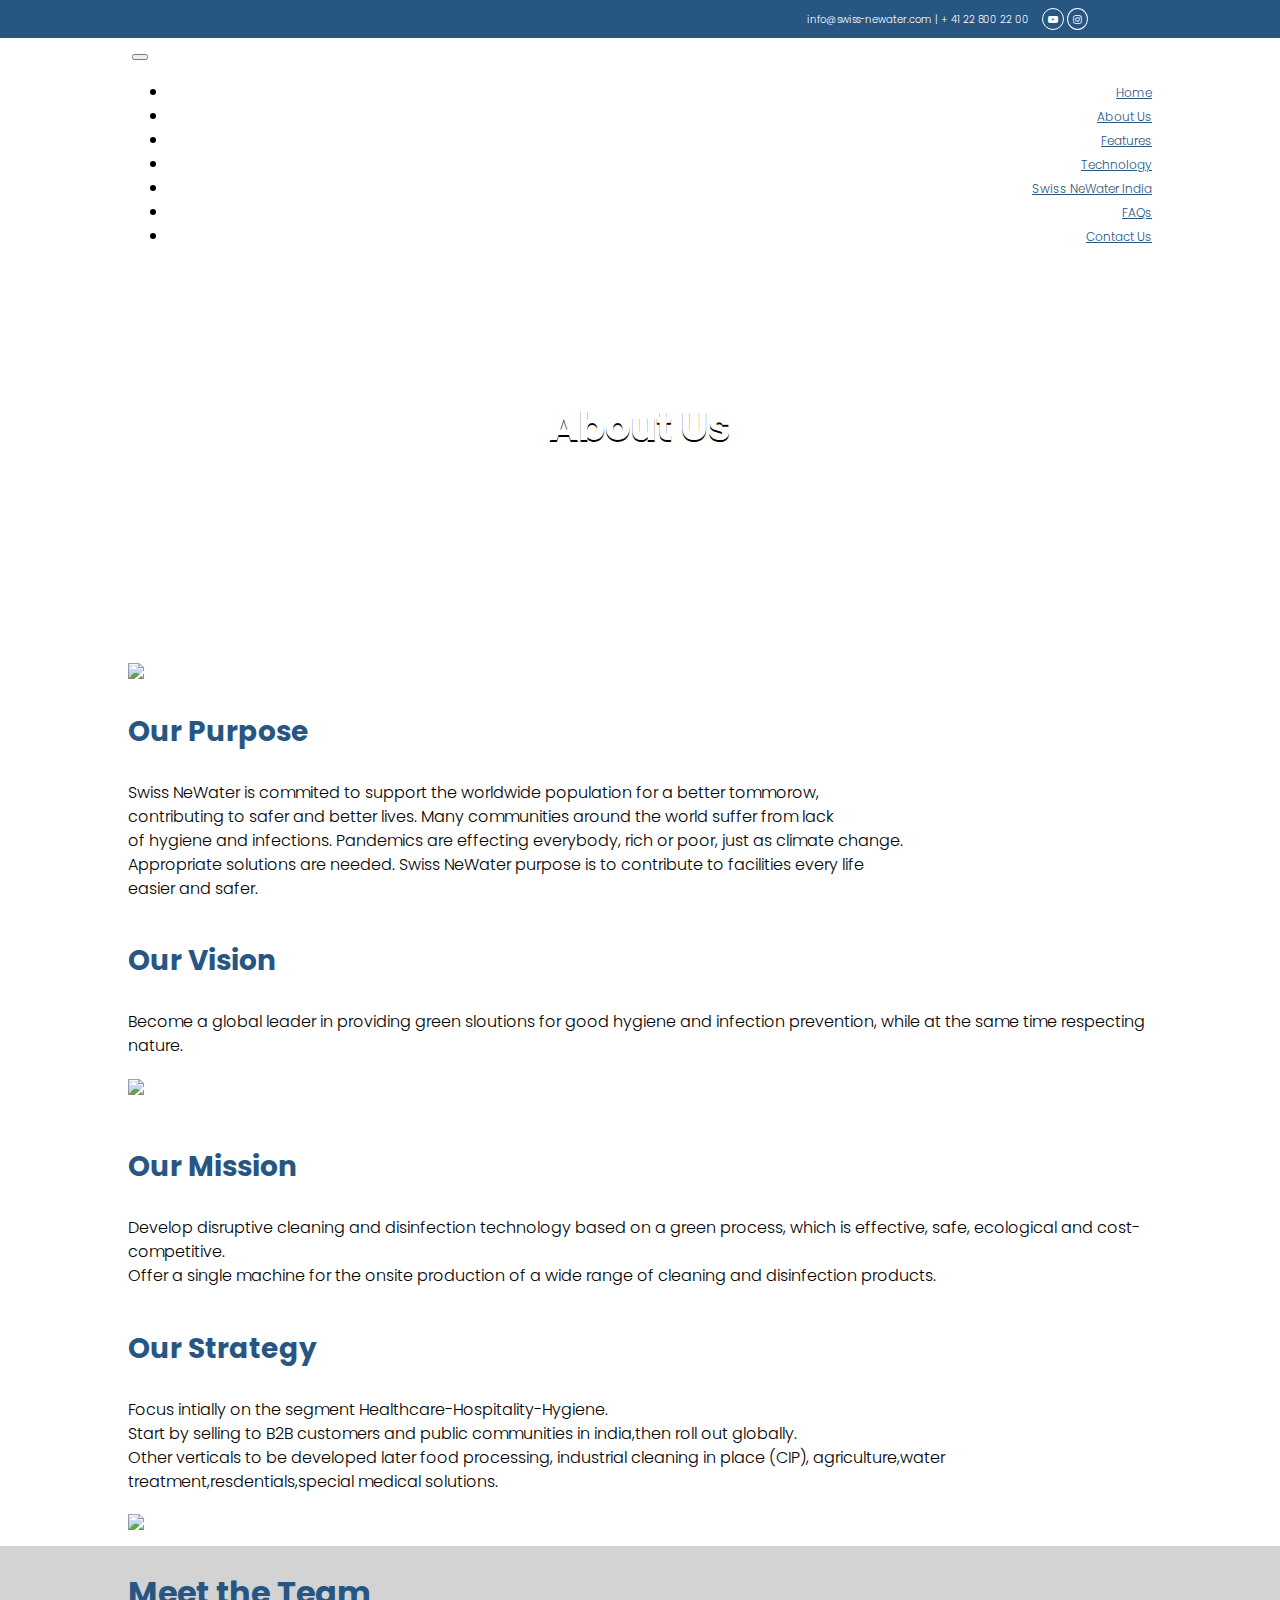
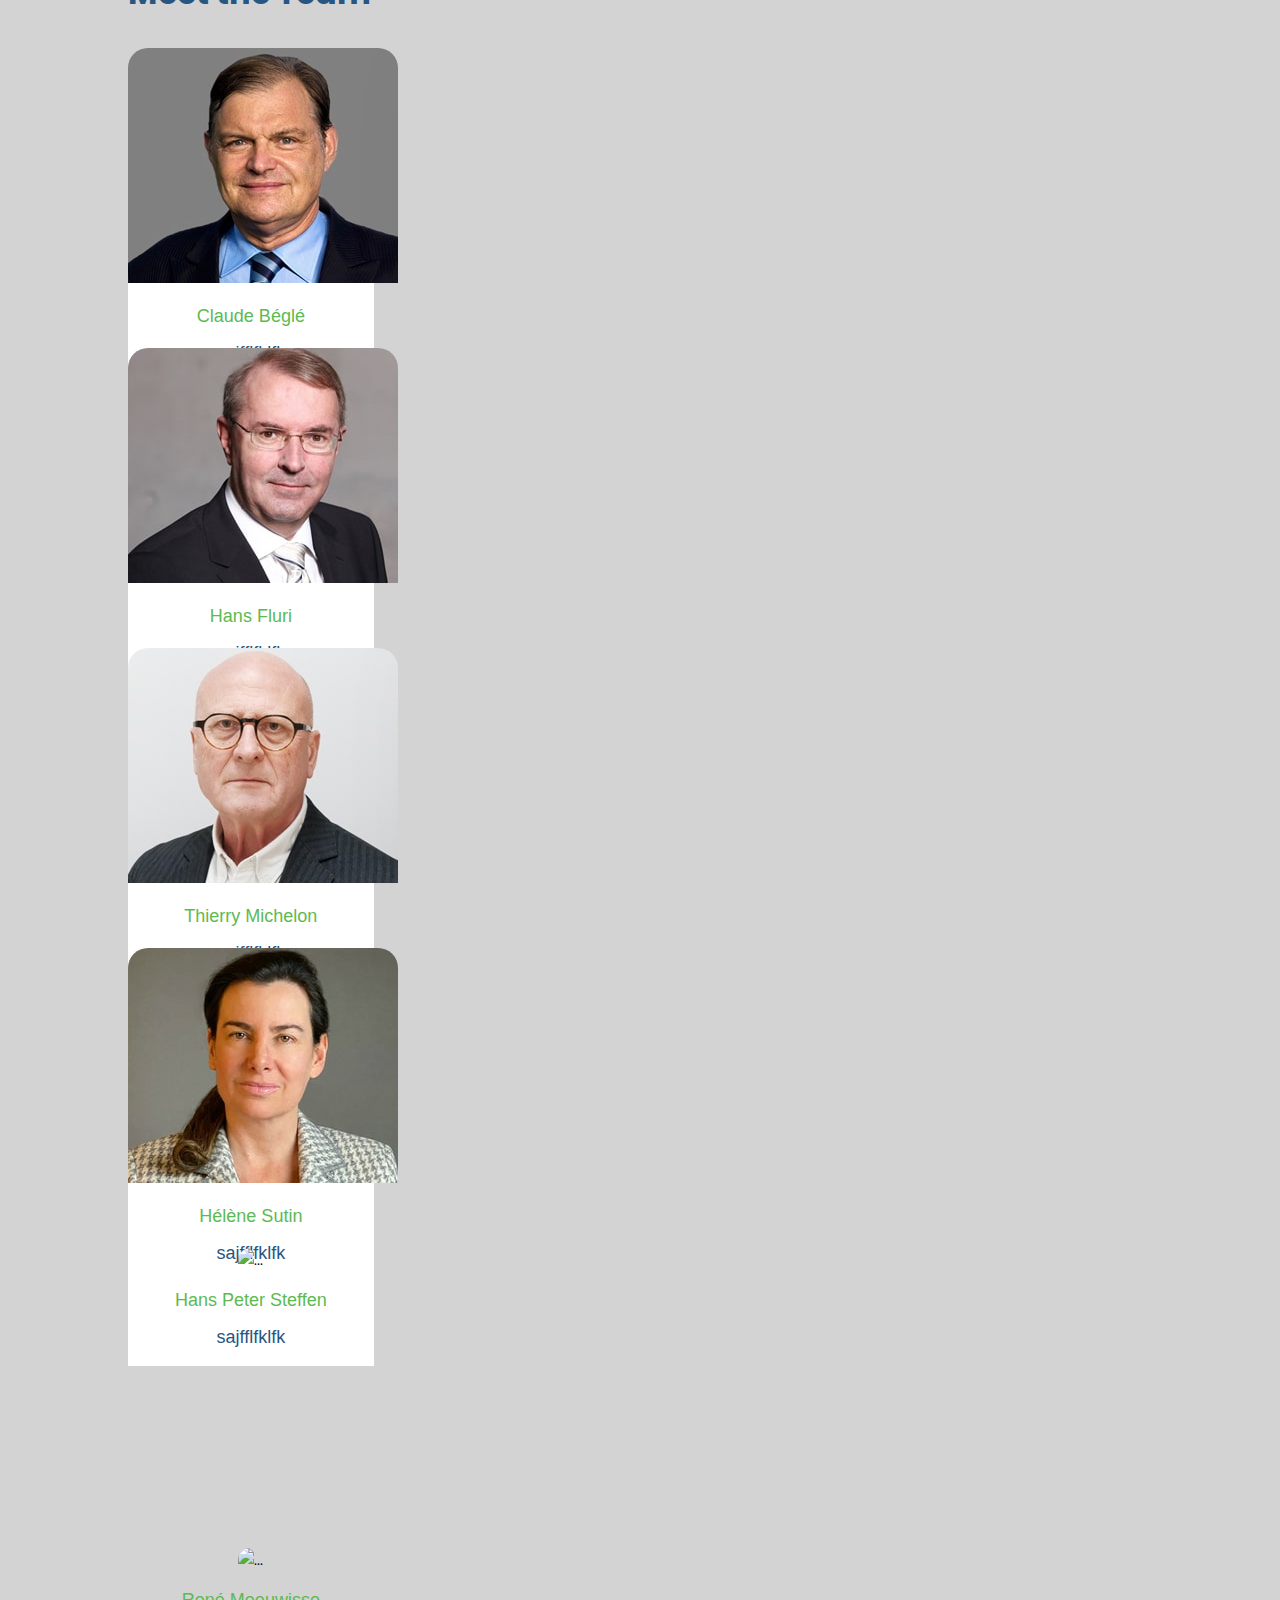
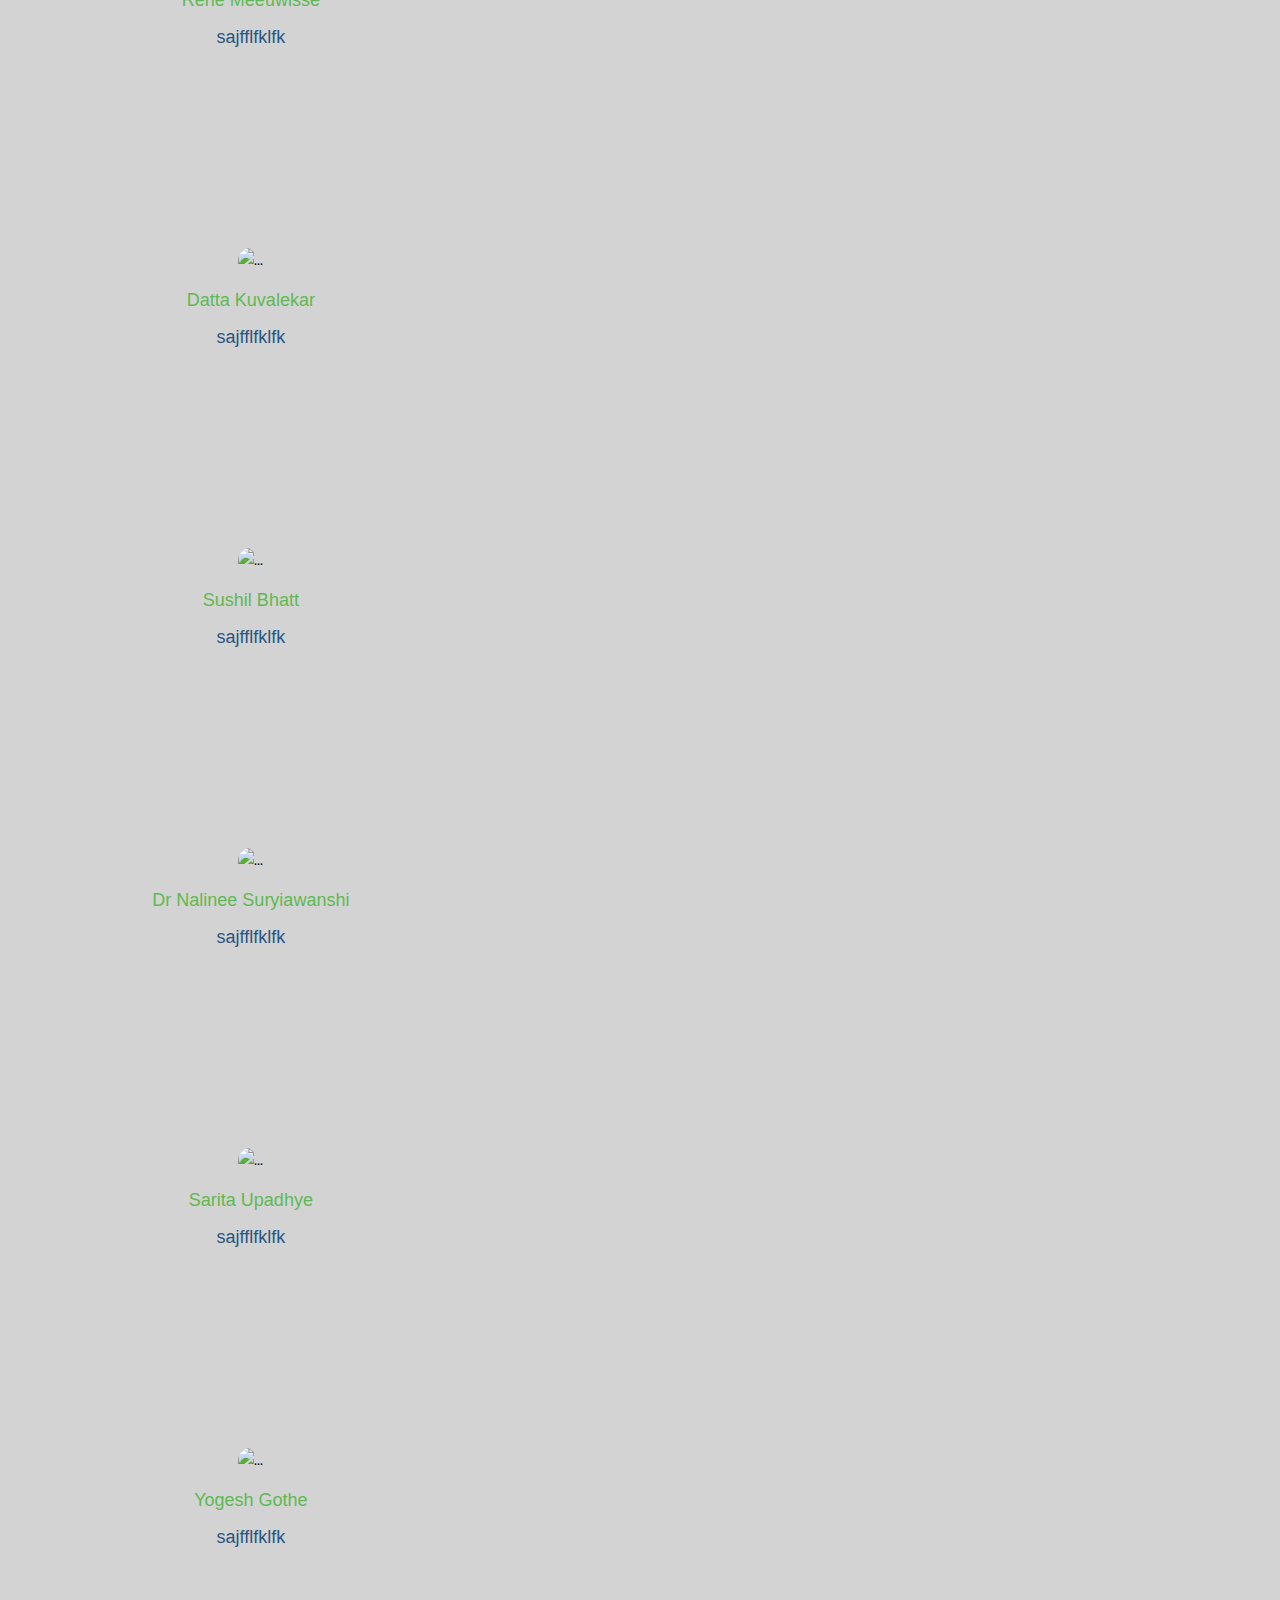
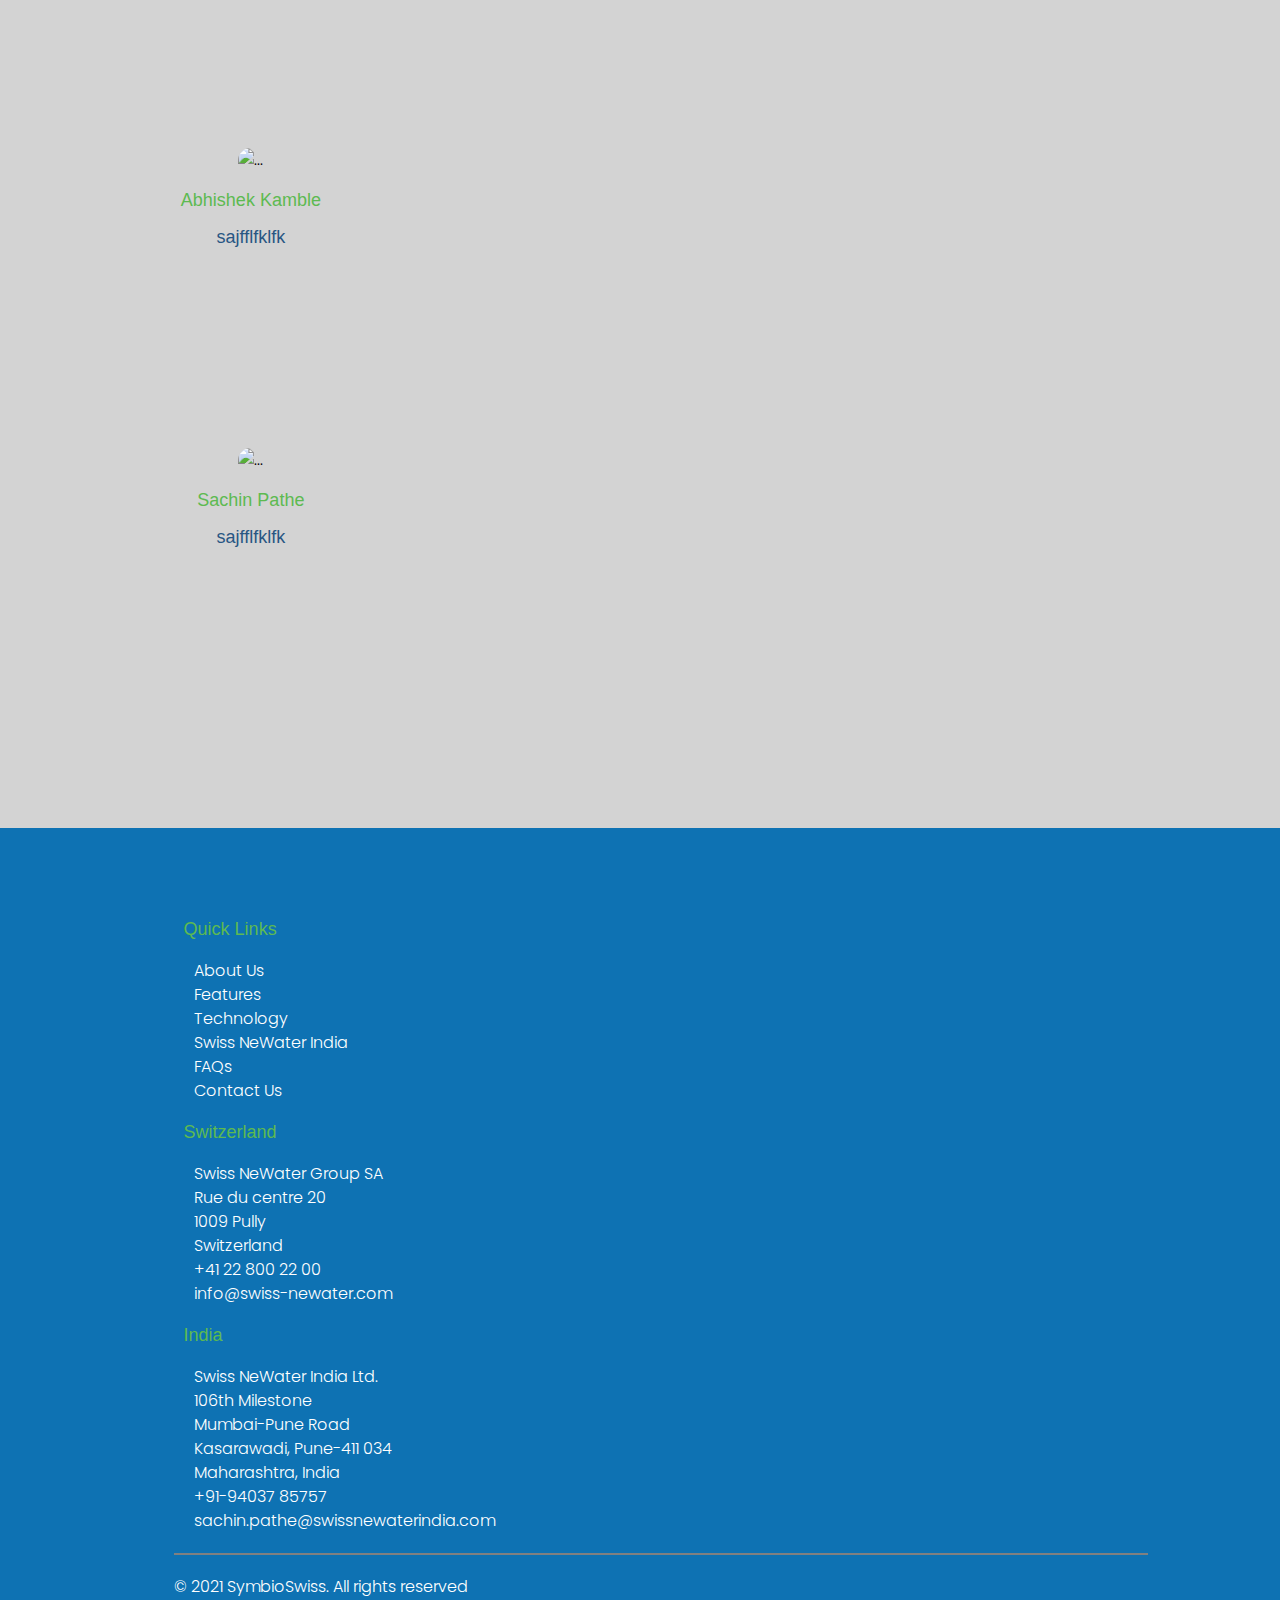
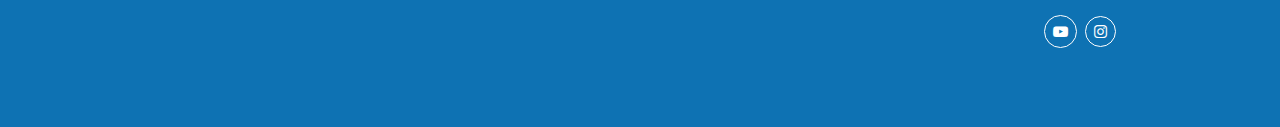
==== commit 8bff2c5a: "middle of the changed" ====
--- a/About.html
+++ b/About.html
@@ -16,9 +16,9 @@
 <body>
 
   <div class="topper">
-    info@swiss-newater.com  |   + 41 22 800 22 00
-    <a href="#"><i class="fa fa-youtube-play" style="border-radius:100%; border:1px solid white; margin:0 0 0 10px;"></i></a>
-      <a href="#"><i class="fa fa-instagram" style="border-radius:100%; border:1px solid white; margin:0;"></i></a>
+    <a href="mailto:info@swiss-newater.com" style="color:white; text-decoration:none;">info@swiss-newater.com</a>  |   <a href="tel:+ 41228002200" style="color:white; text-decoration:none;">+ 41 22 800 22 00</a>
+    <a href="https://www.youtube.com/channel/UC15GoEQWZjkKZzRL6vrEamQ"><i class="fa fa-youtube-play" style="border-radius:100%; border:1px solid; margin:0 0 0 10px;"></i></a>
+      <a href="https://www.instagram.com/swissnewater/"><i class="fa fa-instagram" style="border-radius:100%; border:1px solid ; margin:0;"></i></a>
 
 
   </div>
@@ -33,25 +33,25 @@
   <div class="collapse navbar-collapse" id="navbarNav">
     <ul class="navbar-nav ms-auto">
       <li class="nav-item">
-        <a class="nav-link active" aria-current="page" href="#">Home</a>
-      </li>
-      <li class="nav-item">
-        <a class="nav-link" href="#">About Us</a>
-      </li>
-      <li class="nav-item">
-        <a class="nav-link" href="#">Features</a>
-      </li>
-      <li class="nav-item">
-        <a class="nav-link" href="#">Technology</a>
-      </li>
-      <li class="nav-item">
-        <a class="nav-link" href="#">Swiss NeWater India</a>
-      </li>
-      <li class="nav-item">
-        <a class="nav-link" href="#">FAQs</a>
-      </li>
-      <li class="nav-item">
-        <a class="nav-link" href="#">Contact Us</a>
+        <a class="nav-link active" style="color:#285683" id="home-link" aria-current="page" href="#">Home</a>
+      </li>
+      <li class="nav-item">
+        <a class="nav-link" id="about-link" href="#">About Us</a>
+      </li>
+      <li class="nav-item">
+        <a class="nav-link" id="about-link2"href="#">Features</a>
+      </li>
+      <li class="nav-item">
+        <a class="nav-link"id="about-link3" href="#">Technology</a>
+      </li>
+      <li class="nav-item">
+        <a class="nav-link" id="about-link4"href="#">Swiss NeWater India</a>
+      </li>
+      <li class="nav-item">
+        <a class="nav-link"id="about-link5" href="#">FAQs</a>
+      </li>
+      <li class="nav-item">
+        <a class="nav-link" id="about-link6"href="#">Contact Us</a>
       </li>
     </ul>
   </div>
@@ -71,7 +71,10 @@
         </div>
         <div class="col-md-8">
           <p class="heading mr-lg-5"> Our Purpose </p>
-          <p class="first-sub-head"> Swiss NeWater is commited to support the worldwide population for a better tommorow,<br>contributing to safer and better lives. Many communities around the world suffer from lack<br>of hygiene and infections. Pandemics are effecting everybody, rich or poor, just as climate change.<br>Appropriate solutions are needed. Swiss NeWater purpose is to contribute to facilities every life<br>easier and safer. </p>
+          <div class=""style="text-align:justify;">
+
+            <p class="" > Swiss NeWater is commited to support the worldwide population for a better tommorow,<br>contributing to safer and better lives. Many communities around the world suffer from lack<br>of hygiene and infections. Pandemics are effecting everybody, rich or poor, just as climate change.<br>Appropriate solutions are needed. Swiss NeWater purpose is to contribute to facilities every life<br>easier and safer. </p>
+          </div>
         </div>
       </div>
     </section>
@@ -80,7 +83,7 @@
         <div class="row">
           <div class="col-md-8 column2">
             <p class="heading">Our Vision</p>
-            <p class="first-sub-head">Become a global leader in providing green sloutions for good hygiene and infection prevention, while <br>at the same time respecting nature. </p>
+            <p class="">Become a global leader in providing green sloutions for good hygiene and infection prevention, while at the same time respecting nature. </p>
           </div>
           <div class="col-md-4 second-image">
             <img src="css/img/swiss_newater_about_2-1-min.jpg" class="img-fluid">
@@ -96,7 +99,7 @@
           </div>
           <div class="col-md-8">
             <p class="heading mr-lg-5"> Our Mission </p>
-            <p class="first-sub-head"> Develop disruptive cleaning and disinfection technology based on a green process, which is effective, safe, ecological and cost-competitive.<br>Offer a single machine for the onsite production of a wide range of cleaning and disinfection products. </p>
+            <p class=""> Develop disruptive cleaning and disinfection technology based on a green process, which is effective, safe, ecological and cost-competitive.<br>Offer a single machine for the onsite production of a wide range of cleaning and disinfection products. </p>
           </div>
         </div>
       </section>
@@ -105,7 +108,7 @@
           <div class="row">
             <div class="col-md-8 column2">
               <p class="heading">Our Strategy</p>
-              <p class="first-sub-head">Focus intially on the segment Healthcare-Hospitality-Hygiene.<br>Start by selling to B2B customers and public communities in india,then roll out globally. <br>Other verticals to be developed later food processing, industrial cleaning in place (CIP), agriculture,water treatment,resdentials,special medical solutions. </p>
+              <p class="">Focus intially on the segment Healthcare-Hospitality-Hygiene.<br>Start by selling to B2B customers and public communities in india,then roll out globally. <br>Other verticals to be developed later food processing, industrial cleaning in place (CIP), agriculture,water treatment,resdentials,special medical solutions. </p>
             </div>
             <div class="col-md-4 second-image">
 
@@ -115,9 +118,7 @@
         </div>
       </section>
       <section class="six">
-        <div class="container">
-          <h2 class="text-center py-5 pb-5">Meet the Team</h2>
-      </div>
+
 
 <!--
 
@@ -220,19 +221,71 @@
 
 
 
-
+<div class=""style="background-color:lightgray;">
+  <div class="container">
+    <h2 class="text-center py-5 pb-5" style="font-size:32px; color:#285683; font-weight:bold; margin-bottom:5px;  font-family: 'Poppins', sans-serif;">Meet the Team</h2>
+  </div>
  <div class="container" style="padding-bottom:80px;">
-   <h4 class="team-heading">Team India</h4>
 
        <!-- Flickity HTML init -->
              <div class="div-for-large">
                <div class="carousel"
-                 data-flickity='{ "contain": true }'>
-
-                 <div class="carousel-cell" style="text-align:center;">
-                   <img src="css/img/Team_5-min.jpg" style="height:70%;border-top-right-radius: 20px;   border-top-left-radius:20px; margin-bottom:5px;" class="d-block w-100" alt="...">
-                   <h5 style="color:#5dba51;">Hans Peter Steffen</h3>
-                   <h5 style="color:#285683;">sajfflfklfk</h5>
+                 data-flickity='{ "contain": true, "pageDots": false }'>
+                 <style media="screen">
+                 .flickity-button {
+background: #285683;
+}
+.flickity-button:hover {
+background: #5dba51;
+}.flickity-prev-next-button.previous {
+  left: -50px;
+}
+.flickity-prev-next-button.next {
+  right: -60px;
+}
+                 </style>
+                 <div class="carousel-cell" style="text-align:center;">
+
+                   <img src="css/img/1.jpg" style="border-top-right-radius: 20px;   border-top-left-radius:20px;" class="d-block w-100" alt="...">
+
+                   <div class="" style="background-color:white; padding: 10px 0;">
+
+                    <h5 style="color:#5dba51;">Claude Béglé</h3>
+                  <h5 style="color:#285683;">sajfflfklfk</h5>
+                </div>
+                 </div>
+                 <div class="carousel-cell" style="text-align:center;">
+                   <img src="css/img/2.jpg" style="border-top-right-radius: 20px;   border-top-left-radius:20px;" class="d-block w-100" alt="...">
+                   <div class="" style="background-color:white; padding: 10px 0;">
+
+                    <h5 style="color:#5dba51;">Hans Fluri</h3>
+                  <h5 style="color:#285683;">sajfflfklfk</h5>
+                </div>
+                 </div>
+                 <div class="carousel-cell" style="text-align:center;">
+                   <img src="css/img/3.jpg" style="border-top-right-radius: 20px;   border-top-left-radius:20px;" class="d-block w-100" alt="...">
+                    <div class="" style="background-color:white; padding: 10px 0;">
+
+                     <h5 style="color:#5dba51;">Thierry Michelon</h3>
+                   <h5 style="color:#285683;">sajfflfklfk</h5>
+                 </div>
+                 </div>
+                 <div class="carousel-cell" style="text-align:center;">
+                   <img src="css/img/4.jpg" style="border-top-right-radius: 20px;   border-top-left-radius:20px;" class="d-block w-100" alt="...">
+                <div class="" style="background-color:white; padding: 10px 0;">
+
+                     <h5 style="color:#5dba51;">Hélène Sutin</h3>
+                   <h5 style="color:#285683;">sajfflfklfk</h5>
+                 </div>
+                 </div>
+                 <div class="carousel-cell" style="text-align:center;">
+                   <img src="css/img/Team_5-min.jpg" style="height:70%;border-top-right-radius: 20px;   border-top-left-radius:20px;" class="d-block w-100" alt="...">
+
+                   <div class="" style="background-color:white; padding: 5px 0;">
+
+                    <h5 style="color:#5dba51;">Hans Peter Steffen</h3>
+                  <h5 style="color:#285683;">sajfflfklfk</h5>
+                </div>
                  </div>
                  <div class="carousel-cell" style="text-align:center;">
                    <img src="css/img/Team_6-min.jpg" style=" margin-bottom:5px;height:70%;border-top-right-radius: 20px;   border-top-left-radius:20px" class="d-block w-100" alt="...">
@@ -295,9 +348,30 @@
        <div class="div-for-small">
          <div class="carousel"
            data-flickity='{ "contain": true }'>
-
-           <div class="carousel-cell" style="text-align:center;">
-             <img src="css/img/Team_5-min.jpg" style="height:70%;border-top-right-radius: 20px;   border-top-left-radius:20px; margin-bottom:5px;" class="d-block w-100" alt="...">
+           <div class="carousel-cell" style="text-align:center;">
+             <img src="css/img/1.jpg" style="border-top-right-radius: 20px;   border-top-left-radius:20px; margin-bottom:5px;" class="d-block w-100" alt="...">
+             <h5 style="color:#5dba51;">Claude Béglé</h3>
+             <h5 style="color:#285683;">sajfflfklfk</h5>
+           </div>
+           <div class="carousel-cell" style="text-align:center;">
+             <img src="css/img/2.jpg" style="border-top-right-radius: 20px;   border-top-left-radius:20px; margin-bottom:5px;" class="d-block w-100" alt="...">
+             <h5 style="color:#5dba51;">Hans Fluri</h3>
+             <h5 style="color:#285683;">sajfflfklfk</h5>
+           </div>
+           <div class="carousel-cell" style="text-align:center;">
+             <img src="css/img/3.jpg" style="border-top-right-radius: 20px;   border-top-left-radius:20px; margin-bottom:5px;" class="d-block w-100" alt="...">
+             <h5 style="color:#5dba51;">Thierry Michelon</h3>
+             <h5 style="color:#285683;">sajfflfklfk</h5>
+           </div>
+           <div class="carousel-cell" style="text-align:center;">
+             <img src="css/img/4.jpg" style="border-top-right-radius: 20px;   border-top-left-radius:20px; margin-bottom:5px;" class="d-block w-100" alt="...">
+             <h5 style="color:#5dba51;">Hélène Sutin</h3>
+             <h5 style="color:#285683;">sajfflfklfk</h5>
+           </div>
+
+
+           <div class="carousel-cell" style="text-align:center;">
+             <img src="css/img/Team_5-min.jpg" style="border-top-right-radius: 20px;   border-top-left-radius:20px; margin-bottom:5px;" class="d-block w-100" alt="...">
              <h5 style="color:#5dba51;">Hans Peter Steffen</h3>
              <h5 style="color:#285683;">sajfflfklfk</h5>
            </div>
@@ -362,7 +436,7 @@
 
  </div>
 
-
+</div>
 
 
         <section id="footer">
@@ -391,11 +465,8 @@
                     <li>Rue du centre 20</li>
                     <li>1009 Pully</li>
                     <li>Switzerland</li>
-                    <li>+41 22 800 22 00</li>
-
-                    <li>info@swiss-newater.com</li>
-
-
+                    <li> <a href="tel:+41228002200" style="color:white; text-decoration:none;">+41 22 800 22 00</a></li>
+                    <li ><a href="mailto:info@swiss-newater.com" style="color:white; text-decoration:none;">info@swiss-newater.com</a>
 
 
 
@@ -409,11 +480,8 @@
                     <li>Mumbai-Pune Road</li>
                     <li>Kasarawadi, Pune-411 034</li>
                     <li>Maharashtra, India</li>
-
-                    <li>+91-94037 85757</li>
-                    <li>sachin.pathe@swissnewaterindia.com</li>
-
-
+                    <li> <a href="tel:+91-9403785757" style="color:white; text-decoration:none;">+91-94037 85757</a></li>
+                    <li ><a href="mailto:sachin.pathe@swissnewaterindia.com" style="color:white; text-decoration:none;">sachin.pathe@swissnewaterindia.com</a></li>
 
 
 
@@ -431,9 +499,8 @@
 
                   </div>
                   <div class="col-lg-6" style="text-align:right;">
-                    <a href="#"><i class="fa fa-linkedin" style="font-size:28px; padding:10px 12px; border-radius:100%;"></i></a>
-                    <a href="#"><i class="fa fa-instagram" style="font-size:30px; padding:8px 10px 9px 10px; border-radius:100%;"></i></a>
-
+                    <a href="https://www.youtube.com/channel/UC15GoEQWZjkKZzRL6vrEamQ"><i class="fa fa-youtube-play" style="font-size:15px; border:1px solid; padding:8px 8px; border-radius:100%; margin-right:2px;"></i></a>
+                    <a href="https://www.instagram.com/swissnewater/"><i class="fa fa-instagram" style="font-size:15px;border:1px solid; padding:7px 8px 7px 8px; border-radius:100%;margin-left:2px;"></i></a>
                   </div>
                 </div>
               </div>
--- a/css/about.css
+++ b/css/about.css
@@ -13,47 +13,48 @@
 }
 #navbarNav{
   text-align: right;
+  font-family: 'Poppins', sans-serif;
 }
 .nav-link{
   font-size: 14px;
   margin: 0
 }
+body{
+  font-family: 'Poppins', sans-serif!important;
+font-size: 16px!important;
+  font-weight: 300;
+}
+
+@media(min-width:992px) and (max-width:1328px){
+  .nav-link{
+    font-size: 12px;
+  }
+}
+.container{
+  padding: 1% 10%;
+}
+
+#background{
+  text-align: center;
+ background-size: cover;
+  padding: 90px 0;
+}
+.main-heading{
+  font-size: 40px;
+  color: white;
+  font-family: 'Poppins', sans-serif;
+  font-weight: bold;
+}
+
+
+
+
 body{
   font-family: 'Poppins', sans-serif;
   font-size: 14px;
   font-weight: 300;
 }
 
-@media(min-width:992px) and (max-width:1328px){
-  .nav-link{
-    font-size: 12px;
-  }
-}
-.container{
-  padding: 1% 10%;
-}
-
-#background{
-  text-align: center;
- background-size: cover;
-  padding: 90px 0;
-}
-.main-heading{
-  font-size: 40px;
-  color: white;
-  font-family: 'Poppins', sans-serif;
-  font-weight: bold;
-}
-
-
-
-
-body{
-  font-family: 'Poppins', sans-serif;
-  font-size: 14px;
-  font-weight: 300;
-}
-
 .first-sub-head{
   font-weight: 400;
 }
@@ -75,7 +76,6 @@
   padding:40px 0;
   background-color: #0e72b3;
   color: white;
-  margin-top: 100px;
 }
 .footer-link-headings{
   color:  #5dba51;
@@ -242,3 +242,53 @@
     counter-increment: carousel-cell;
   }
 }
+.fa:hover{
+  color:#5dba51;
+  border: 1px solid #5dba51;
+}
+#about-link:hover{
+  color:#5dba51;
+}
+
+#about-link1:hover{
+  color:#5dba51;
+}
+#about-link2:hover{
+  color:#5dba51;
+}
+#about-link3:hover{
+  color:#5dba51;
+}
+#about-link5:hover{
+  color:#5dba51;
+}
+#about-link4:hover{
+  color:#5dba51;
+}
+#about-link6:hover{
+  color:#5dba51;
+}
+#home-link:hover{
+  color: #5dba51;
+}
+#about-link{
+  color:#285683;
+}
+#about-link2{
+  color:#285683;
+}
+#about-link3{
+  color:#285683;
+}
+#about-link4{
+  color:#285683;
+}
+#about-link5{
+  color:#285683;
+}
+#about-link6{
+  color:#285683;
+}
+#home-link{
+  color:#285683;
+}
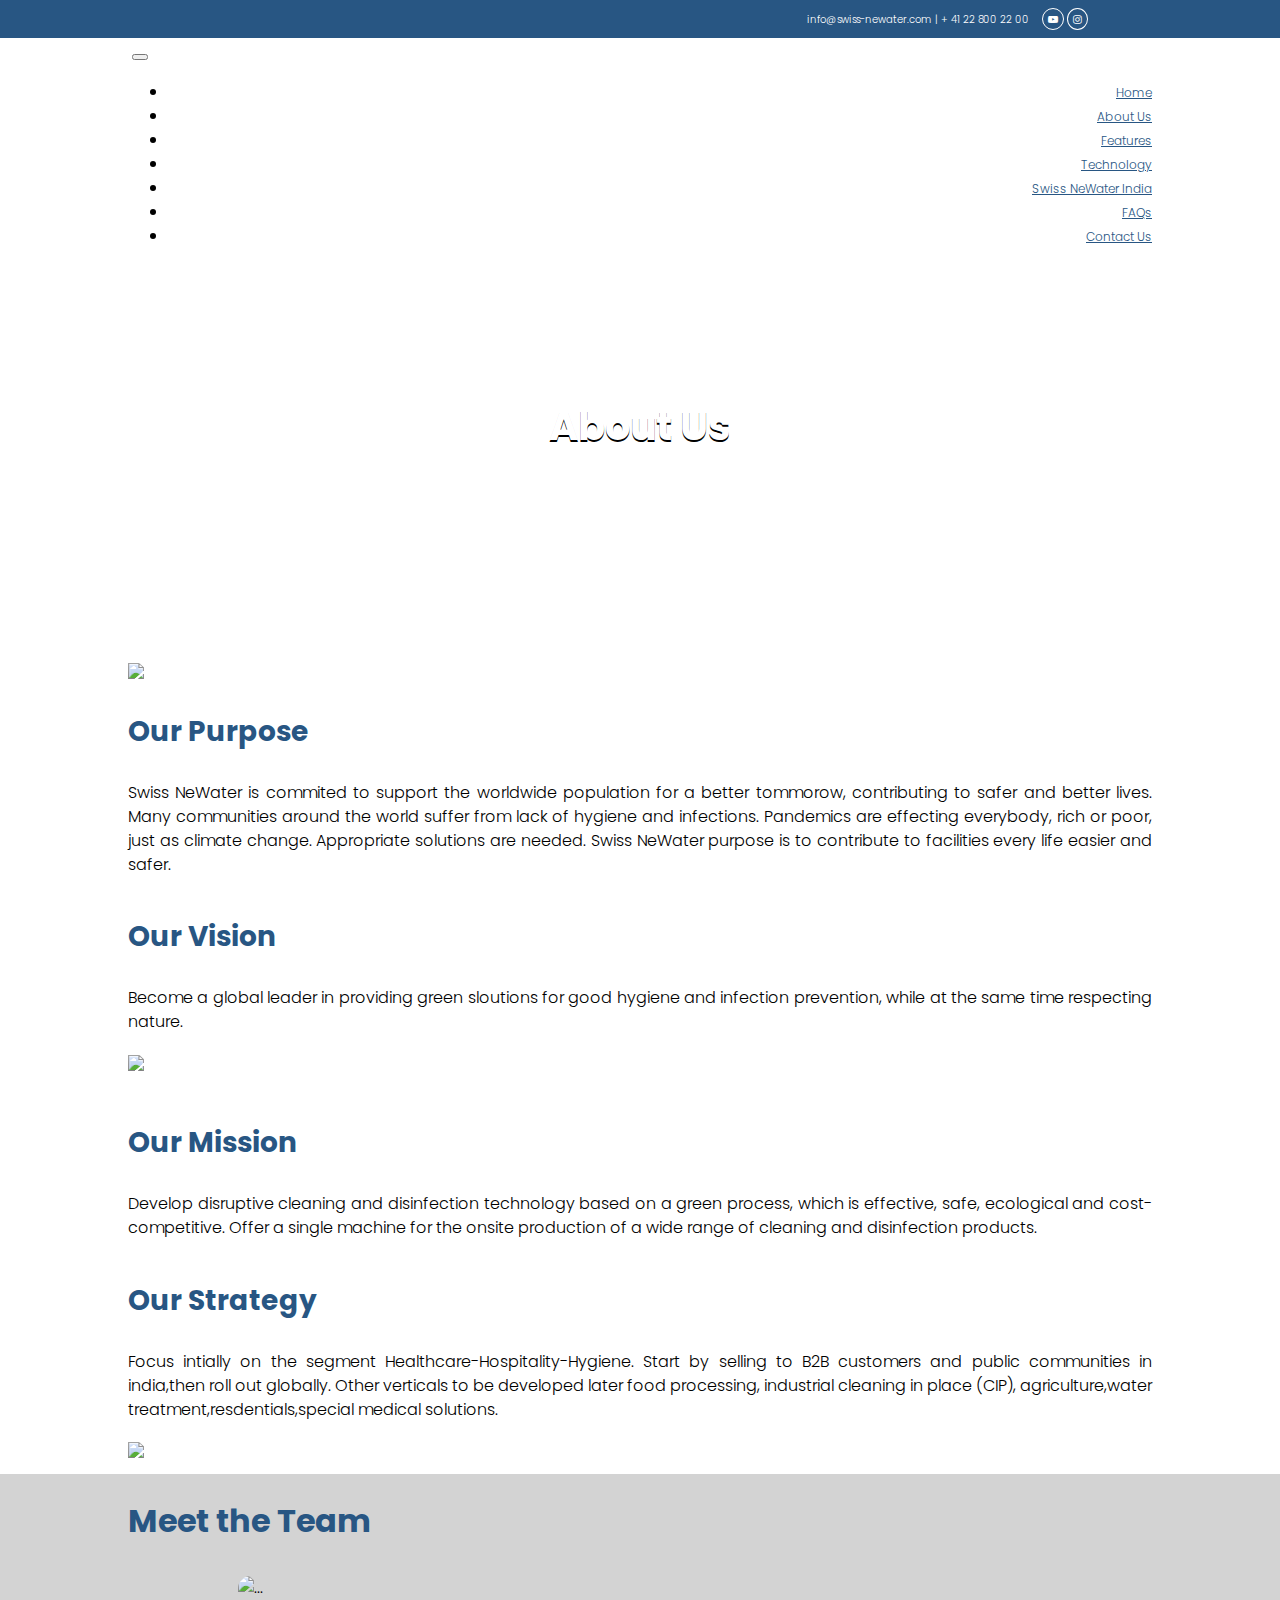
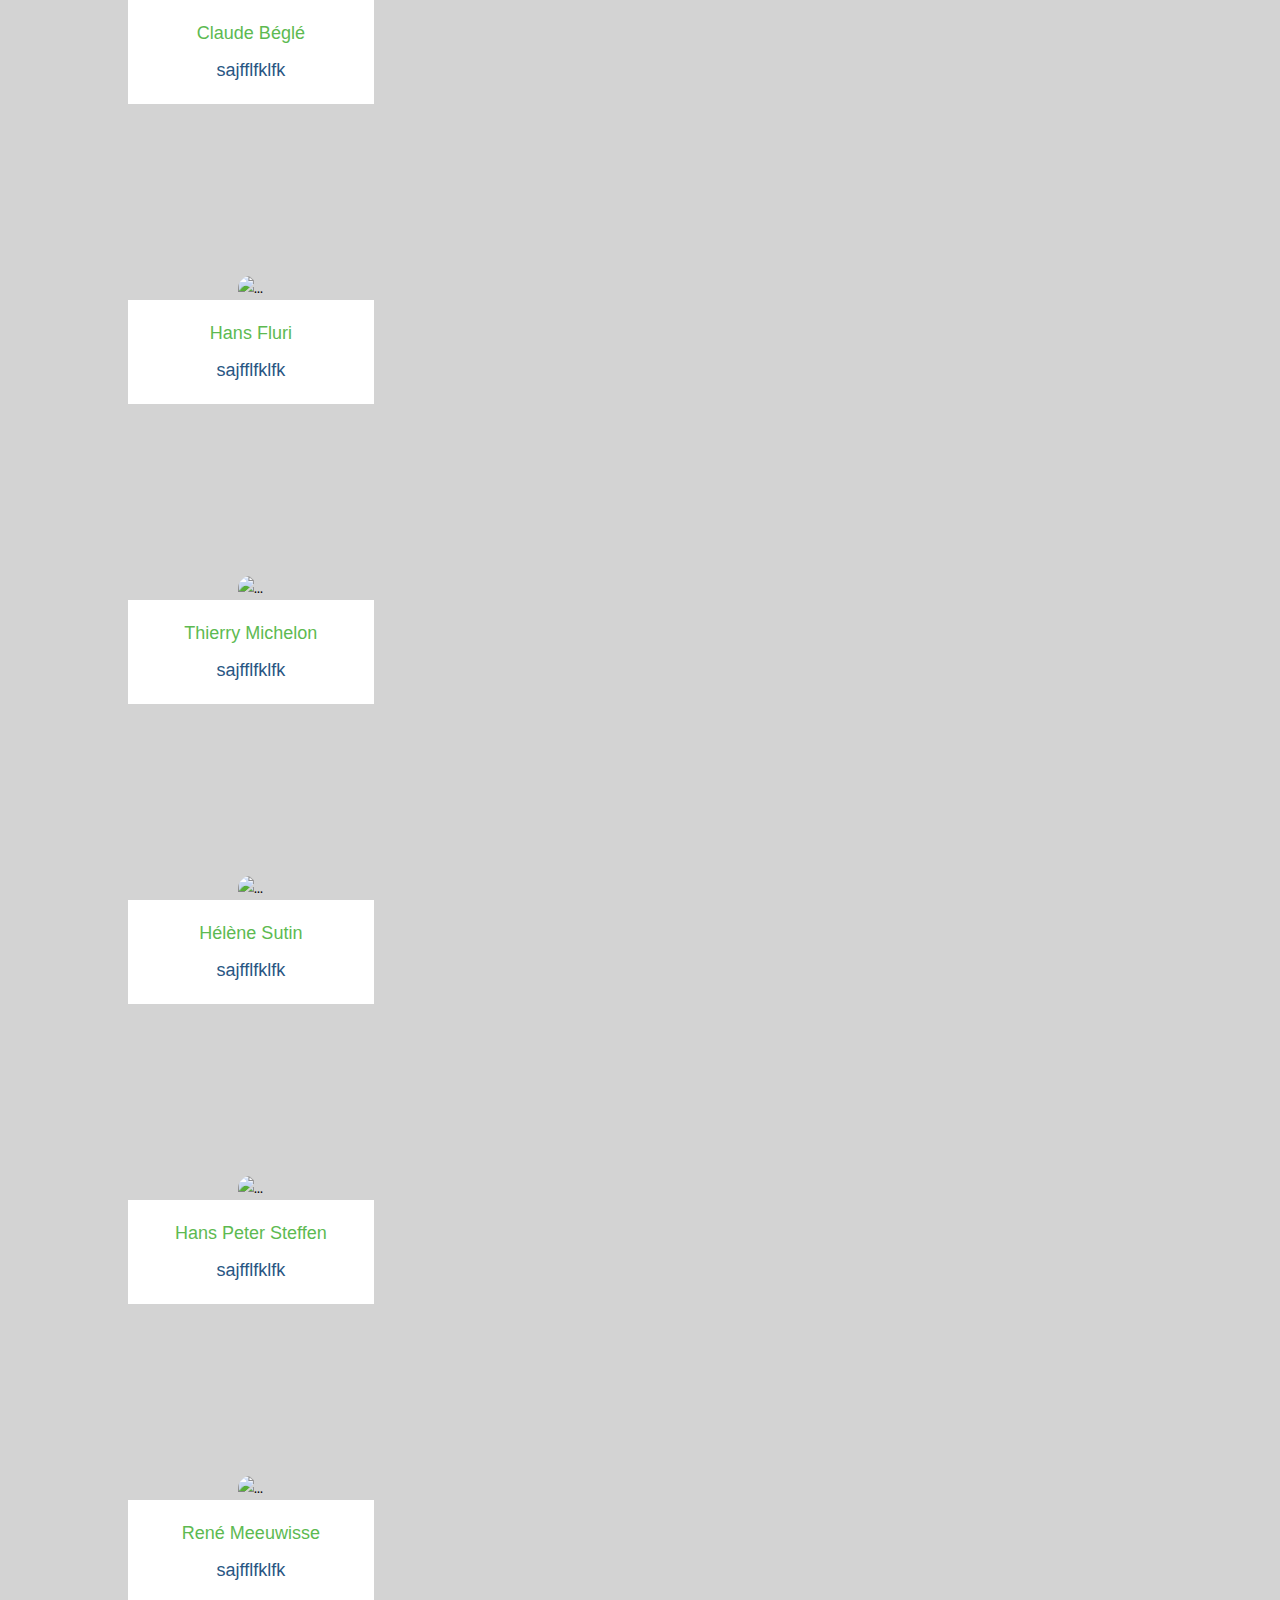
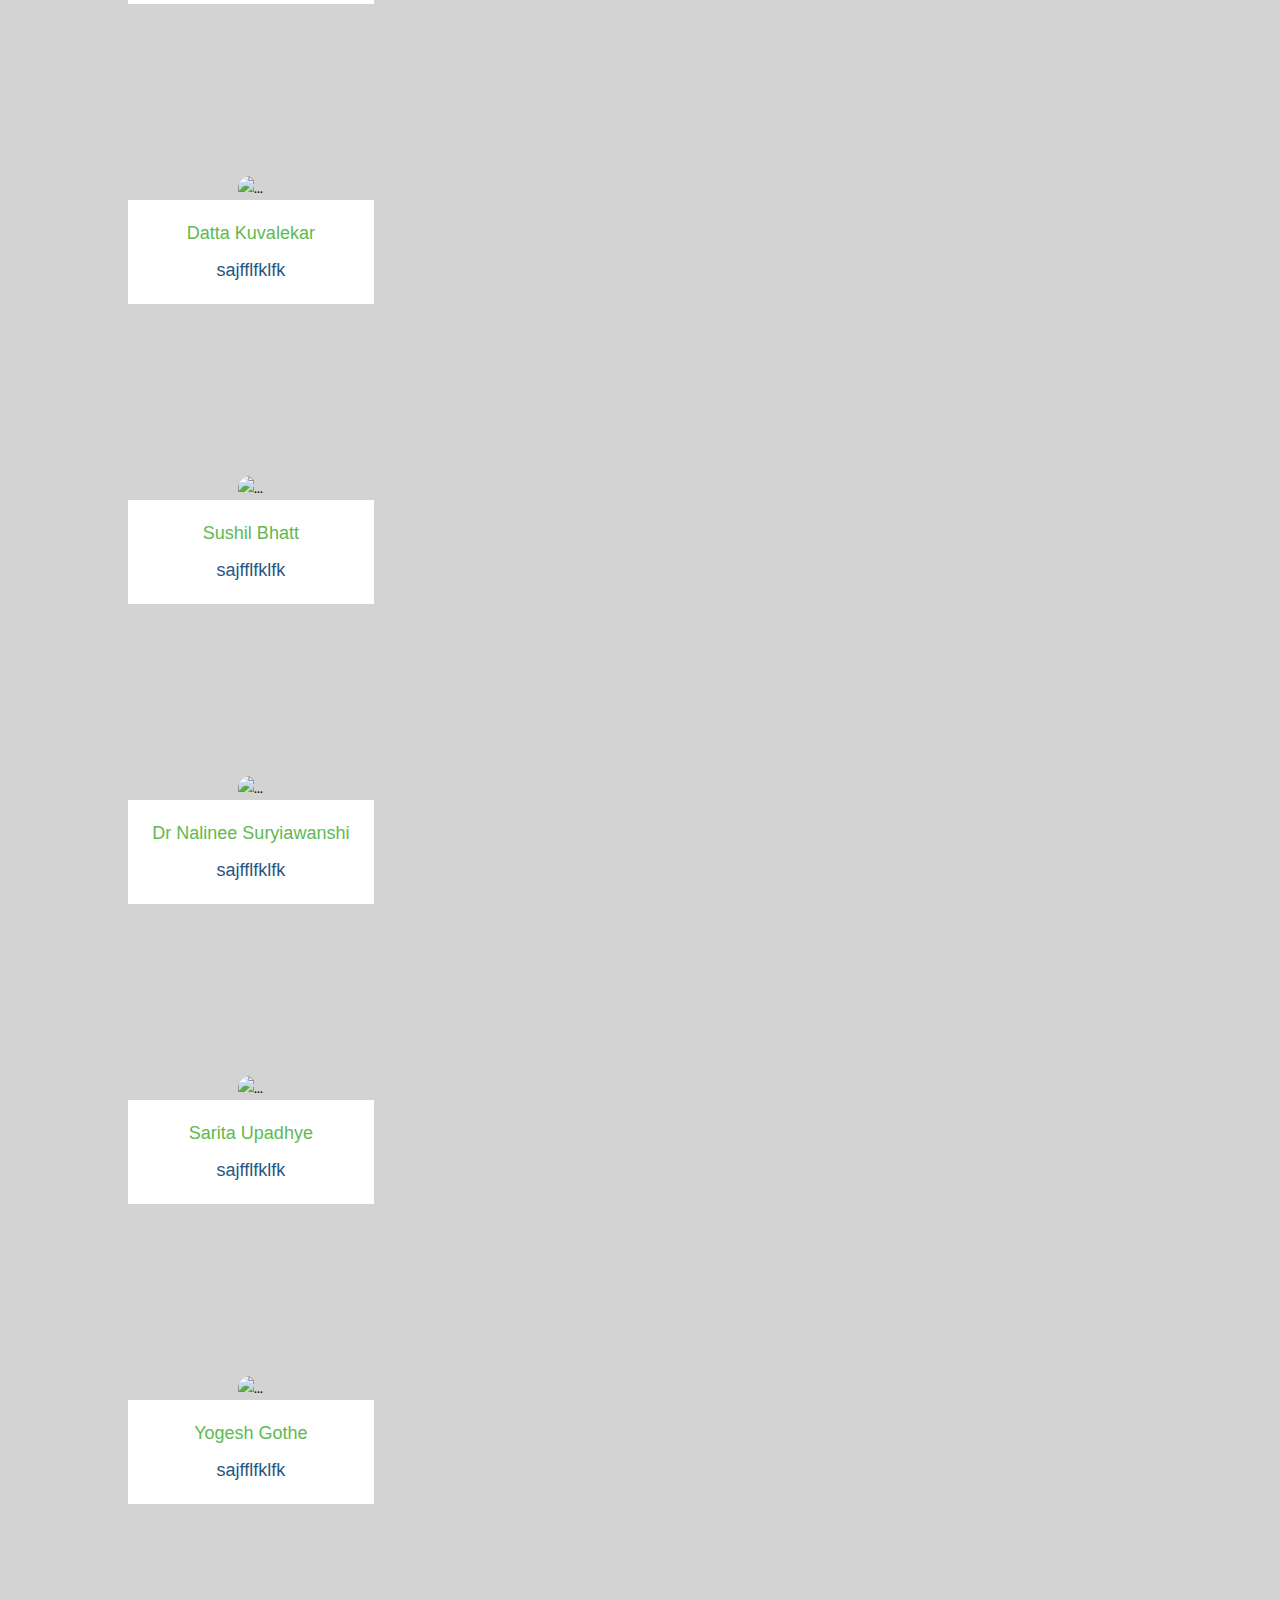
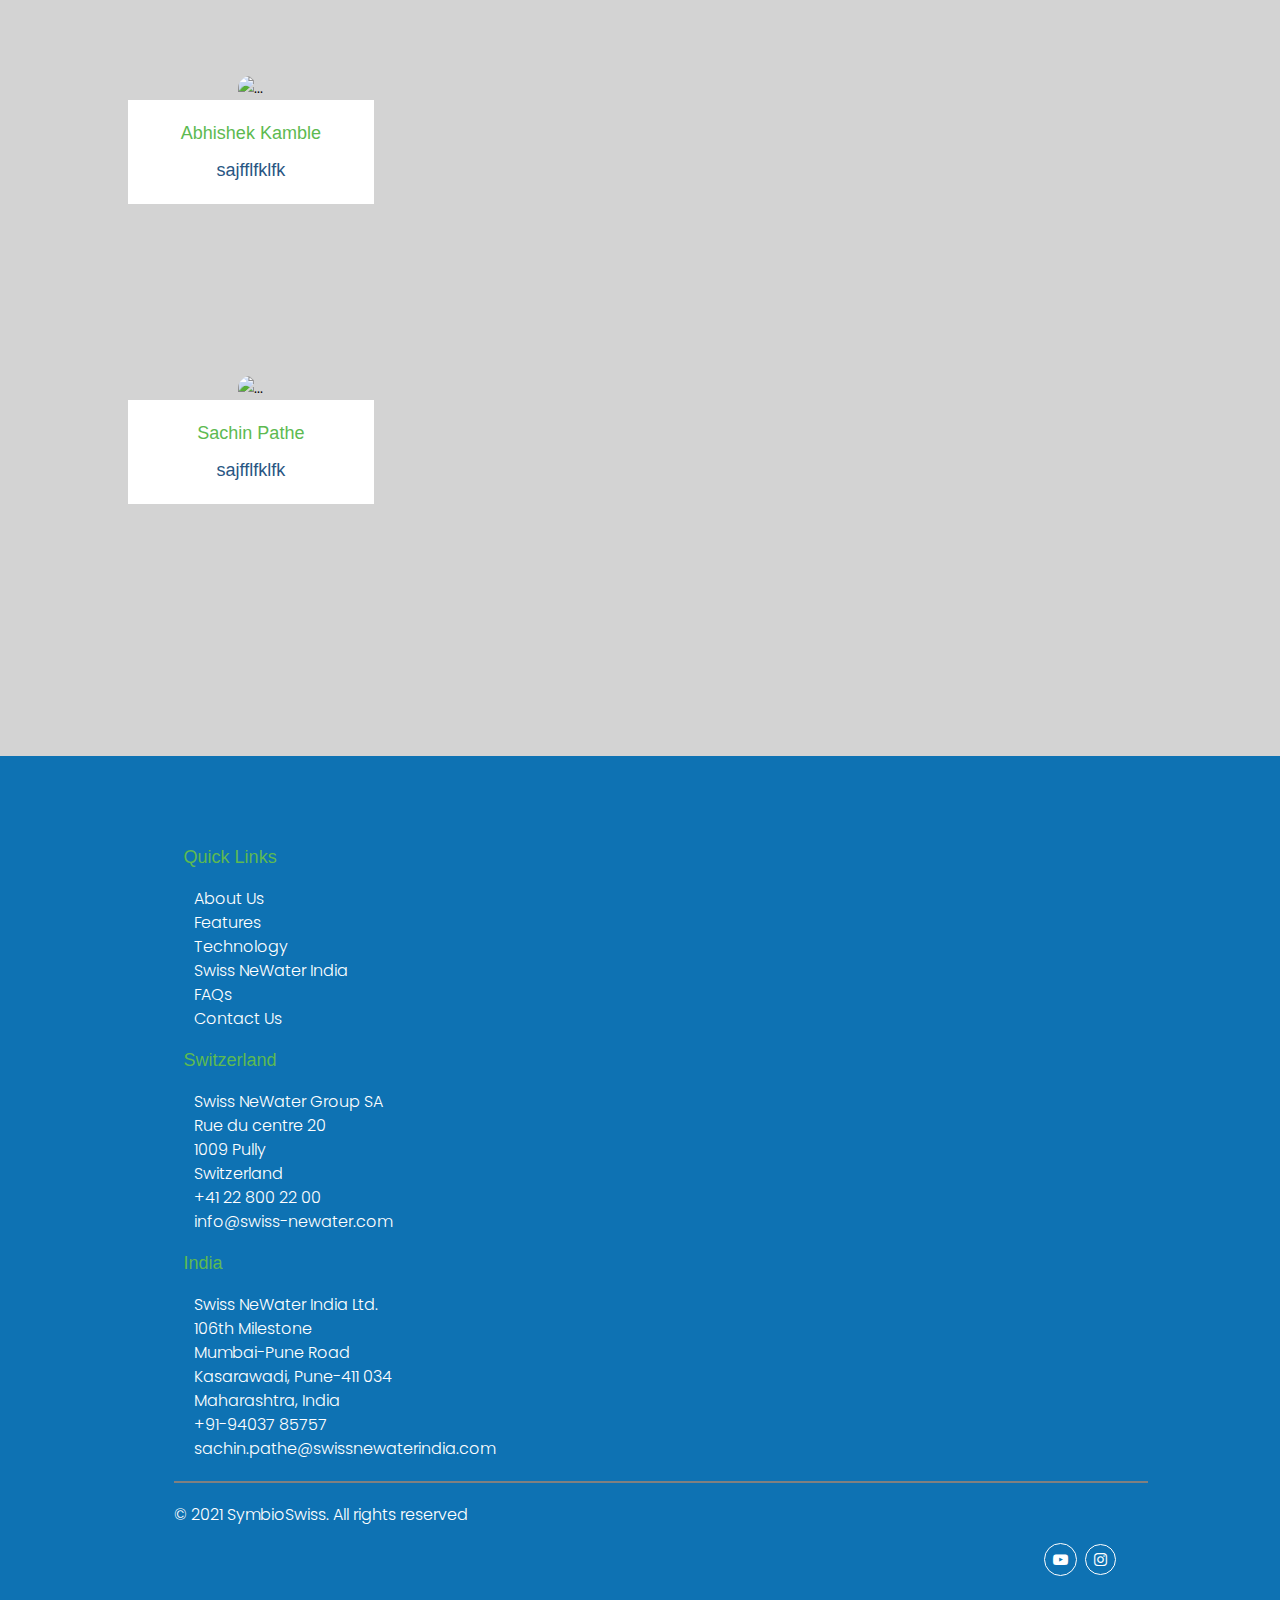
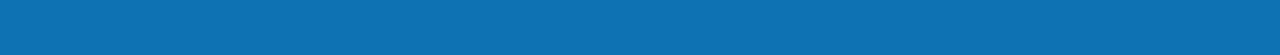
==== commit 8d9e3f2c: "haash, done" ====
--- a/About.html
+++ b/About.html
@@ -73,7 +73,7 @@
           <p class="heading mr-lg-5"> Our Purpose </p>
           <div class=""style="text-align:justify;">
 
-            <p class="" > Swiss NeWater is commited to support the worldwide population for a better tommorow,<br>contributing to safer and better lives. Many communities around the world suffer from lack<br>of hygiene and infections. Pandemics are effecting everybody, rich or poor, just as climate change.<br>Appropriate solutions are needed. Swiss NeWater purpose is to contribute to facilities every life<br>easier and safer. </p>
+            <p class="" > Swiss NeWater is commited to support the worldwide population for a better tommorow, contributing to safer and better lives. Many communities around the world suffer from lack of hygiene and infections. Pandemics are effecting everybody, rich or poor, just as climate change. Appropriate solutions are needed. Swiss NeWater purpose is to contribute to facilities every life easier and safer. </p>
           </div>
         </div>
       </div>
@@ -83,7 +83,10 @@
         <div class="row">
           <div class="col-md-8 column2">
             <p class="heading">Our Vision</p>
-            <p class="">Become a global leader in providing green sloutions for good hygiene and infection prevention, while at the same time respecting nature. </p>
+            <div class="" style="text-align:justify;">
+
+              <p class="">Become a global leader in providing green sloutions for good hygiene and infection prevention, while at the same time respecting nature. </p>
+            </div>
           </div>
           <div class="col-md-4 second-image">
             <img src="css/img/swiss_newater_about_2-1-min.jpg" class="img-fluid">
@@ -99,7 +102,10 @@
           </div>
           <div class="col-md-8">
             <p class="heading mr-lg-5"> Our Mission </p>
-            <p class=""> Develop disruptive cleaning and disinfection technology based on a green process, which is effective, safe, ecological and cost-competitive.<br>Offer a single machine for the onsite production of a wide range of cleaning and disinfection products. </p>
+            <div class=""style="text-align:justify;">
+
+              <p class=""> Develop disruptive cleaning and disinfection technology based on a green process, which is effective, safe, ecological and cost-competitive. Offer a single machine for the onsite production of a wide range of cleaning and disinfection products. </p>
+            </div>
           </div>
         </div>
       </section>
@@ -108,7 +114,10 @@
           <div class="row">
             <div class="col-md-8 column2">
               <p class="heading">Our Strategy</p>
-              <p class="">Focus intially on the segment Healthcare-Hospitality-Hygiene.<br>Start by selling to B2B customers and public communities in india,then roll out globally. <br>Other verticals to be developed later food processing, industrial cleaning in place (CIP), agriculture,water treatment,resdentials,special medical solutions. </p>
+              <div class=""style="text-align:justify;">
+
+                <p class="">Focus intially on the segment Healthcare-Hospitality-Hygiene. Start by selling to B2B customers and public communities in india,then roll out globally. Other verticals to be developed later food processing, industrial cleaning in place (CIP), agriculture,water treatment,resdentials,special medical solutions. </p>
+              </div>
             </div>
             <div class="col-md-4 second-image">
 
@@ -246,7 +255,7 @@
                  </style>
                  <div class="carousel-cell" style="text-align:center;">
 
-                   <img src="css/img/1.jpg" style="border-top-right-radius: 20px;   border-top-left-radius:20px;" class="d-block w-100" alt="...">
+                   <img src="Team_1-min.jpg" style="border-top-right-radius: 20px;   border-top-left-radius:20px;" class="d-block w-100" alt="...">
 
                    <div class="" style="background-color:white; padding: 10px 0;">
 
@@ -255,7 +264,7 @@
                 </div>
                  </div>
                  <div class="carousel-cell" style="text-align:center;">
-                   <img src="css/img/2.jpg" style="border-top-right-radius: 20px;   border-top-left-radius:20px;" class="d-block w-100" alt="...">
+                   <img src="Team_2-min.jpg" style="border-top-right-radius: 20px;   border-top-left-radius:20px;" class="d-block w-100" alt="...">
                    <div class="" style="background-color:white; padding: 10px 0;">
 
                     <h5 style="color:#5dba51;">Hans Fluri</h3>
@@ -263,80 +272,97 @@
                 </div>
                  </div>
                  <div class="carousel-cell" style="text-align:center;">
-                   <img src="css/img/3.jpg" style="border-top-right-radius: 20px;   border-top-left-radius:20px;" class="d-block w-100" alt="...">
-                    <div class="" style="background-color:white; padding: 10px 0;">
-
-                     <h5 style="color:#5dba51;">Thierry Michelon</h3>
-                   <h5 style="color:#285683;">sajfflfklfk</h5>
-                 </div>
-                 </div>
-                 <div class="carousel-cell" style="text-align:center;">
-                   <img src="css/img/4.jpg" style="border-top-right-radius: 20px;   border-top-left-radius:20px;" class="d-block w-100" alt="...">
-                <div class="" style="background-color:white; padding: 10px 0;">
-
-                     <h5 style="color:#5dba51;">Hélène Sutin</h3>
-                   <h5 style="color:#285683;">sajfflfklfk</h5>
-                 </div>
-                 </div>
-                 <div class="carousel-cell" style="text-align:center;">
-                   <img src="css/img/Team_5-min.jpg" style="height:70%;border-top-right-radius: 20px;   border-top-left-radius:20px;" class="d-block w-100" alt="...">
-
-                   <div class="" style="background-color:white; padding: 5px 0;">
+                   <img src="Team_3-min.jpg" style="border-top-right-radius: 20px;   border-top-left-radius:20px;" class="d-block w-100" alt="...">
+                   <div class="" style="background-color:white; padding: 10px 0;">
+
+                    <h5 style="color:#5dba51;">Thierry Michelon</h3>
+                  <h5 style="color:#285683;">sajfflfklfk</h5>
+                </div>
+                 </div>
+                 <div class="carousel-cell" style="text-align:center;">
+                   <img src="Team_4-min.jpg" style="border-top-right-radius: 20px;   border-top-left-radius:20px;" class="d-block w-100" alt="...">
+                   <div class="" style="background-color:white; padding: 10px 0;">
+
+                    <h5 style="color:#5dba51;">Hélène Sutin</h3>
+                  <h5 style="color:#285683;">sajfflfklfk</h5>
+                </div>
+                 </div>
+                 <div class="carousel-cell" style="text-align:center;">
+                   <img src="Team_5-min.jpg" style="border-top-right-radius: 20px;   border-top-left-radius:20px;" class="d-block w-100" alt="...">
+                   <div class="" style="background-color:white; padding: 10px 0;">
 
                     <h5 style="color:#5dba51;">Hans Peter Steffen</h3>
                   <h5 style="color:#285683;">sajfflfklfk</h5>
                 </div>
                  </div>
                  <div class="carousel-cell" style="text-align:center;">
-                   <img src="css/img/Team_6-min.jpg" style=" margin-bottom:5px;height:70%;border-top-right-radius: 20px;   border-top-left-radius:20px" class="d-block w-100" alt="...">
-                   <h5 style="color:#5dba51;">René Meeuwisse</h3>
-                   <h5 style="color:#285683;">sajfflfklfk</h5>
-                 </div>
-                 <div class="carousel-cell" style="text-align:center;">
-                   <img src="css/img/Team_7-min.jpg" style=" margin-bottom:5px;height:70%;border-top-right-radius: 20px;   border-top-left-radius:20px" class="d-block w-100" alt="...">
-                   <h5 style="color:#5dba51;">Datta Kuvalekar</h3>
-                   <h5 style="color:#285683;">sajfflfklfk</h5>
-                 </div>
-                 <div class="carousel-cell" style="text-align:center;">
-                   <img src="css/img/Team_8-min.jpg" style=" margin-bottom:5px;height:70%;border-top-right-radius: 20px;   border-top-left-radius:20px" class="d-block w-100" alt="...">
-                   <h5 style="color:#5dba51;">Sushil Bhatt</h3>
-                   <h5 style="color:#285683;">sajfflfklfk</h5>
-
-                 </div>
-
-                 <div class="carousel-cell" style="text-align:center;">
-                   <img src="css/img/Team_9-min.jpg" style=" margin-bottom:5px;height:70%;border-top-right-radius: 20px;   border-top-left-radius:20px" class="d-block w-100" alt="...">
-                   <h5 style="color:#5dba51;">Dr Nalinee Suryiawanshi</h3>
-                   <h5 style="color:#285683;">sajfflfklfk</h5>
-
-                 </div>
-
-                 <div class="carousel-cell" style="text-align:center;">
-                   <img src="css/img/Team_10-min.jpg" style=" margin-bottom:5px;height:70%;border-top-right-radius: 20px;   border-top-left-radius:20px" class="d-block w-100" alt="...">
-                   <h5 style="color:#5dba51;">Sarita Upadhye</h3>
-                   <h5 style="color:#285683;">sajfflfklfk</h5>
-
-                 </div>
-
-                 <div class="carousel-cell" style="text-align:center;">
-                   <img src="css/img/Team_11-min.jpg" style=" margin-bottom:5px;height:70%;border-top-right-radius: 20px;   border-top-left-radius:20px" class="d-block w-100" alt="...">
-                   <h5 style="color:#5dba51;">Yogesh Gothe</h3>
-                   <h5 style="color:#285683;">sajfflfklfk</h5>
-
-                 </div>
-
-                 <div class="carousel-cell" style="text-align:center;">
-                   <img src="css/img/Team_12-min.jpg" style=" margin-bottom:5px;height:70%;border-top-right-radius: 20px;   border-top-left-radius:20px" class="d-block w-100" alt="...">
-                   <h5 style="color:#5dba51;">Abhishek Kamble</h3>
-                   <h5 style="color:#285683;">sajfflfklfk</h5>
-
-                 </div>
-
-                 <div class="carousel-cell" style="text-align:center;">
-                   <img src="css/img/Team_13-min.jpg" style=" margin-bottom:5px;height:70%; border-top-right-radius: 20px;   border-top-left-radius:20px" class="d-block w-100" alt="...">
-                   <h5 style="color:#5dba51;">Sachin Pathe</h3>
-                   <h5 style="color:#285683;">sajfflfklfk</h5>
-
+                   <img src="Team_6-min.jpg" style="border-top-right-radius: 20px;   border-top-left-radius:20px;" class="d-block w-100" alt="...">
+                   <div class="" style="background-color:white; padding: 10px 0;">
+
+                    <h5 style="color:#5dba51;">René Meeuwisse</h3>
+                  <h5 style="color:#285683;">sajfflfklfk</h5>
+                </div>
+                 </div>
+                 <div class="carousel-cell" style="text-align:center;">
+                   <img src="Team_7-min.jpg" style="border-top-right-radius: 20px;   border-top-left-radius:20px;" class="d-block w-100" alt="...">
+                   <div class="" style="background-color:white; padding: 10px 0;">
+
+                    <h5 style="color:#5dba51;">Datta Kuvalekar</h3>
+                  <h5 style="color:#285683;">sajfflfklfk</h5>
+                </div>
+                 </div>
+                 <div class="carousel-cell" style="text-align:center;">
+                   <img src="Team_8-min.jpg" style="border-top-right-radius: 20px;   border-top-left-radius:20px;" class="d-block w-100" alt="...">
+                   <div class="" style="background-color:white; padding: 10px 0;">
+
+                    <h5 style="color:#5dba51;">Sushil Bhatt</h3>
+                  <h5 style="color:#285683;">sajfflfklfk</h5>
+                </div>
+                 </div>
+
+                 <div class="carousel-cell" style="text-align:center;">
+                   <img src="Team_9-min.jpg" style="border-top-right-radius: 20px;   border-top-left-radius:20px;" class="d-block w-100" alt="...">
+                   <div class="" style="background-color:white; padding: 10px 0;">
+
+                    <h5 style="color:#5dba51;">Dr Nalinee Suryiawanshi</h3>
+                  <h5 style="color:#285683;">sajfflfklfk</h5>
+                </div>
+                 </div>
+
+                 <div class="carousel-cell" style="text-align:center;">
+                   <img src="Team_10-min.jpg" style="border-top-right-radius: 20px;   border-top-left-radius:20px;" class="d-block w-100" alt="...">
+                   <div class="" style="background-color:white; padding: 10px 0;">
+
+                    <h5 style="color:#5dba51;">Sarita Upadhye
+</h3>
+                  <h5 style="color:#285683;">sajfflfklfk</h5>
+                </div>
+                 </div>
+                 <div class="carousel-cell" style="text-align:center;">
+                   <img src="Team_11-min.jpg" style="border-top-right-radius: 20px;   border-top-left-radius:20px;" class="d-block w-100" alt="...">
+                   <div class="" style="background-color:white; padding: 10px 0;">
+
+                    <h5 style="color:#5dba51;">Yogesh Gothe</h3>
+                  <h5 style="color:#285683;">sajfflfklfk</h5>
+                </div>
+                 </div>
+
+                 <div class="carousel-cell" style="text-align:center;">
+                   <img src="Team_12-min.jpg" style="border-top-right-radius: 20px;   border-top-left-radius:20px;" class="d-block w-100" alt="...">
+                   <div class="" style="background-color:white; padding: 10px 0;">
+
+                    <h5 style="color:#5dba51;">Abhishek Kamble</h3>
+                  <h5 style="color:#285683;">sajfflfklfk</h5>
+                </div>
+                 </div>
+
+                 <div class="carousel-cell" style="text-align:center;">
+                   <img src="Team_13-min.jpg" style="border-top-right-radius: 20px;   border-top-left-radius:20px;" class="d-block w-100" alt="...">
+                   <div class="" style="background-color:white; padding: 10px 0;">
+
+                    <h5 style="color:#5dba51;">Sachin Pathe</h3>
+                  <h5 style="color:#285683;">sajfflfklfk</h5>
+                </div>
                  </div>
 
 
@@ -349,82 +375,115 @@
          <div class="carousel"
            data-flickity='{ "contain": true }'>
            <div class="carousel-cell" style="text-align:center;">
-             <img src="css/img/1.jpg" style="border-top-right-radius: 20px;   border-top-left-radius:20px; margin-bottom:5px;" class="d-block w-100" alt="...">
-             <h5 style="color:#5dba51;">Claude Béglé</h3>
-             <h5 style="color:#285683;">sajfflfklfk</h5>
-           </div>
-           <div class="carousel-cell" style="text-align:center;">
-             <img src="css/img/2.jpg" style="border-top-right-radius: 20px;   border-top-left-radius:20px; margin-bottom:5px;" class="d-block w-100" alt="...">
-             <h5 style="color:#5dba51;">Hans Fluri</h3>
-             <h5 style="color:#285683;">sajfflfklfk</h5>
-           </div>
-           <div class="carousel-cell" style="text-align:center;">
-             <img src="css/img/3.jpg" style="border-top-right-radius: 20px;   border-top-left-radius:20px; margin-bottom:5px;" class="d-block w-100" alt="...">
-             <h5 style="color:#5dba51;">Thierry Michelon</h3>
-             <h5 style="color:#285683;">sajfflfklfk</h5>
-           </div>
-           <div class="carousel-cell" style="text-align:center;">
-             <img src="css/img/4.jpg" style="border-top-right-radius: 20px;   border-top-left-radius:20px; margin-bottom:5px;" class="d-block w-100" alt="...">
-             <h5 style="color:#5dba51;">Hélène Sutin</h3>
-             <h5 style="color:#285683;">sajfflfklfk</h5>
-           </div>
-
-
-           <div class="carousel-cell" style="text-align:center;">
-             <img src="css/img/Team_5-min.jpg" style="border-top-right-radius: 20px;   border-top-left-radius:20px; margin-bottom:5px;" class="d-block w-100" alt="...">
-             <h5 style="color:#5dba51;">Hans Peter Steffen</h3>
-             <h5 style="color:#285683;">sajfflfklfk</h5>
-           </div>
-           <div class="carousel-cell" style="text-align:center;">
-             <img src="css/img/Team_6-min.jpg" style=" margin-bottom:5px;height:70%;border-top-right-radius: 20px;   border-top-left-radius:20px" class="d-block w-100" alt="...">
-             <h5 style="color:#5dba51;">René Meeuwisse</h3>
-             <h5 style="color:#285683;">sajfflfklfk</h5>
-           </div>
-           <div class="carousel-cell" style="text-align:center;">
-             <img src="css/img/Team_7-min.jpg" style=" margin-bottom:5px;height:70%;border-top-right-radius: 20px;   border-top-left-radius:20px" class="d-block w-100" alt="...">
-             <h5 style="color:#5dba51;">Datta Kuvalekar</h3>
-             <h5 style="color:#285683;">sajfflfklfk</h5>
-           </div>
-           <div class="carousel-cell" style="text-align:center;">
-             <img src="css/img/Team_8-min.jpg" style=" margin-bottom:5px;height:70%;border-top-right-radius: 20px;   border-top-left-radius:20px" class="d-block w-100" alt="...">
-             <h5 style="color:#5dba51;">Sushil Bhatt</h3>
-             <h5 style="color:#285683;">sajfflfklfk</h5>
-
-           </div>
-
-           <div class="carousel-cell" style="text-align:center;">
-             <img src="css/img/Team_9-min.jpg" style=" margin-bottom:5px;height:70%;border-top-right-radius: 20px;   border-top-left-radius:20px" class="d-block w-100" alt="...">
-             <h5 style="color:#5dba51;">Dr Nalinee Suryiawanshi</h3>
-             <h5 style="color:#285683;">sajfflfklfk</h5>
-
-           </div>
-
-           <div class="carousel-cell" style="text-align:center;">
-             <img src="css/img/Team_10-min.jpg" style=" margin-bottom:5px;height:70%;border-top-right-radius: 20px;   border-top-left-radius:20px" class="d-block w-100" alt="...">
-             <h5 style="color:#5dba51;">Sarita Upadhye</h3>
-             <h5 style="color:#285683;">sajfflfklfk</h5>
-
-           </div>
-
-           <div class="carousel-cell" style="text-align:center;">
-             <img src="css/img/Team_11-min.jpg" style=" margin-bottom:5px;height:70%;border-top-right-radius: 20px;   border-top-left-radius:20px" class="d-block w-100" alt="...">
-             <h5 style="color:#5dba51;">Yogesh Gothe</h3>
-             <h5 style="color:#285683;">sajfflfklfk</h5>
-
-           </div>
-
-           <div class="carousel-cell" style="text-align:center;">
-             <img src="css/img/Team_12-min.jpg" style=" margin-bottom:5px;height:70%;border-top-right-radius: 20px;   border-top-left-radius:20px" class="d-block w-100" alt="...">
-             <h5 style="color:#5dba51;">Abhishek Kamble</h3>
-             <h5 style="color:#285683;">sajfflfklfk</h5>
-
-           </div>
-
-           <div class="carousel-cell" style="text-align:center;">
-             <img src="css/img/Team_13-min.jpg" style=" margin-bottom:5px;height:70%; border-top-right-radius: 20px;   border-top-left-radius:20px" class="d-block w-100" alt="...">
-             <h5 style="color:#5dba51;">Sachin Pathe</h3>
-             <h5 style="color:#285683;">sajfflfklfk</h5>
-
+
+             <img src="Team_1-min.jpg" style="border-top-right-radius: 20px;   border-top-left-radius:20px;" class="d-block w-100" alt="...">
+
+             <div class="" style="background-color:white; padding: 10px 0;">
+
+              <h5 style="color:#5dba51;">Claude Béglé</h3>
+            <h5 style="color:#285683;">sajfflfklfk</h5>
+          </div>
+           </div>
+           <div class="carousel-cell" style="text-align:center;">
+             <img src="Team_2-min.jpg" style="border-top-right-radius: 20px;   border-top-left-radius:20px;" class="d-block w-100" alt="...">
+             <div class="" style="background-color:white; padding: 10px 0;">
+
+              <h5 style="color:#5dba51;">Hans Fluri</h3>
+            <h5 style="color:#285683;">sajfflfklfk</h5>
+          </div>
+           </div>
+           <div class="carousel-cell" style="text-align:center;">
+             <img src="Team_3-min.jpg" style="border-top-right-radius: 20px;   border-top-left-radius:20px;" class="d-block w-100" alt="...">
+             <div class="" style="background-color:white; padding: 10px 0;">
+
+              <h5 style="color:#5dba51;">Thierry Michelon</h3>
+            <h5 style="color:#285683;">sajfflfklfk</h5>
+          </div>
+           </div>
+           <div class="carousel-cell" style="text-align:center;">
+             <img src="Team_4-min.jpg" style="border-top-right-radius: 20px;   border-top-left-radius:20px;" class="d-block w-100" alt="...">
+             <div class="" style="background-color:white; padding: 10px 0;">
+
+              <h5 style="color:#5dba51;">Hélène Sutin</h3>
+            <h5 style="color:#285683;">sajfflfklfk</h5>
+          </div>
+           </div>
+           <div class="carousel-cell" style="text-align:center;">
+             <img src="Team_5-min.jpg" style="border-top-right-radius: 20px;   border-top-left-radius:20px;" class="d-block w-100" alt="...">
+             <div class="" style="background-color:white; padding: 10px 0;">
+
+              <h5 style="color:#5dba51;">Hans Peter Steffen</h3>
+            <h5 style="color:#285683;">sajfflfklfk</h5>
+          </div>
+           </div>
+           <div class="carousel-cell" style="text-align:center;">
+             <img src="Team_6-min.jpg" style="border-top-right-radius: 20px;   border-top-left-radius:20px;" class="d-block w-100" alt="...">
+             <div class="" style="background-color:white; padding: 10px 0;">
+
+              <h5 style="color:#5dba51;">René Meeuwisse</h3>
+            <h5 style="color:#285683;">sajfflfklfk</h5>
+          </div>
+           </div>
+           <div class="carousel-cell" style="text-align:center;">
+             <img src="Team_7-min.jpg" style="border-top-right-radius: 20px;   border-top-left-radius:20px;" class="d-block w-100" alt="...">
+             <div class="" style="background-color:white; padding: 10px 0;">
+
+              <h5 style="color:#5dba51;">Datta Kuvalekar</h3>
+            <h5 style="color:#285683;">sajfflfklfk</h5>
+          </div>
+           </div>
+           <div class="carousel-cell" style="text-align:center;">
+             <img src="Team_8-min.jpg" style="border-top-right-radius: 20px;   border-top-left-radius:20px;" class="d-block w-100" alt="...">
+             <div class="" style="background-color:white; padding: 10px 0;">
+
+              <h5 style="color:#5dba51;">Sushil Bhatt</h3>
+            <h5 style="color:#285683;">sajfflfklfk</h5>
+          </div>
+           </div>
+
+           <div class="carousel-cell" style="text-align:center;">
+             <img src="Team_9-min.jpg" style="border-top-right-radius: 20px;   border-top-left-radius:20px;" class="d-block w-100" alt="...">
+             <div class="" style="background-color:white; padding: 10px 0;">
+
+              <h5 style="color:#5dba51;">Dr Nalinee Suryiawanshi</h3>
+            <h5 style="color:#285683;">sajfflfklfk</h5>
+          </div>
+           </div>
+
+           <div class="carousel-cell" style="text-align:center;">
+             <img src="Team_10-min.jpg" style="border-top-right-radius: 20px;   border-top-left-radius:20px;" class="d-block w-100" alt="...">
+             <div class="" style="background-color:white; padding: 10px 0;">
+
+              <h5 style="color:#5dba51;">Sarita Upadhye
+   </h3>
+            <h5 style="color:#285683;">sajfflfklfk</h5>
+          </div>
+           </div>
+           <div class="carousel-cell" style="text-align:center;">
+             <img src="Team_11-min.jpg" style="border-top-right-radius: 20px;   border-top-left-radius:20px;" class="d-block w-100" alt="...">
+             <div class="" style="background-color:white; padding: 10px 0;">
+
+              <h5 style="color:#5dba51;">Yogesh Gothe</h3>
+            <h5 style="color:#285683;">sajfflfklfk</h5>
+          </div>
+           </div>
+
+           <div class="carousel-cell" style="text-align:center;">
+             <img src="Team_12-min.jpg" style="border-top-right-radius: 20px;   border-top-left-radius:20px;" class="d-block w-100" alt="...">
+             <div class="" style="background-color:white; padding: 10px 0;">
+
+              <h5 style="color:#5dba51;">Abhishek Kamble</h3>
+            <h5 style="color:#285683;">sajfflfklfk</h5>
+          </div>
+           </div>
+
+           <div class="carousel-cell" style="text-align:center;">
+             <img src="Team_13-min.jpg" style="border-top-right-radius: 20px;   border-top-left-radius:20px;" class="d-block w-100" alt="...">
+             <div class="" style="background-color:white; padding: 10px 0;">
+
+              <h5 style="color:#5dba51;">Sachin Pathe</h3>
+            <h5 style="color:#285683;">sajfflfklfk</h5>
+          </div>
            </div>
 
 
--- a/css/about.css
+++ b/css/about.css
@@ -4,12 +4,12 @@
   padding: 8px;  font-size: 10px;
   font-size: 10px;
   color: white;
-  padding-right: 19.5%;
+  padding-right: 18%;
   padding-left: 14.5%;
   text-align: right;
 }
 #nav-bar{
-  padding: 2px 18%;
+  padding: 2px 17%;
 }
 #navbarNav{
   text-align: right;
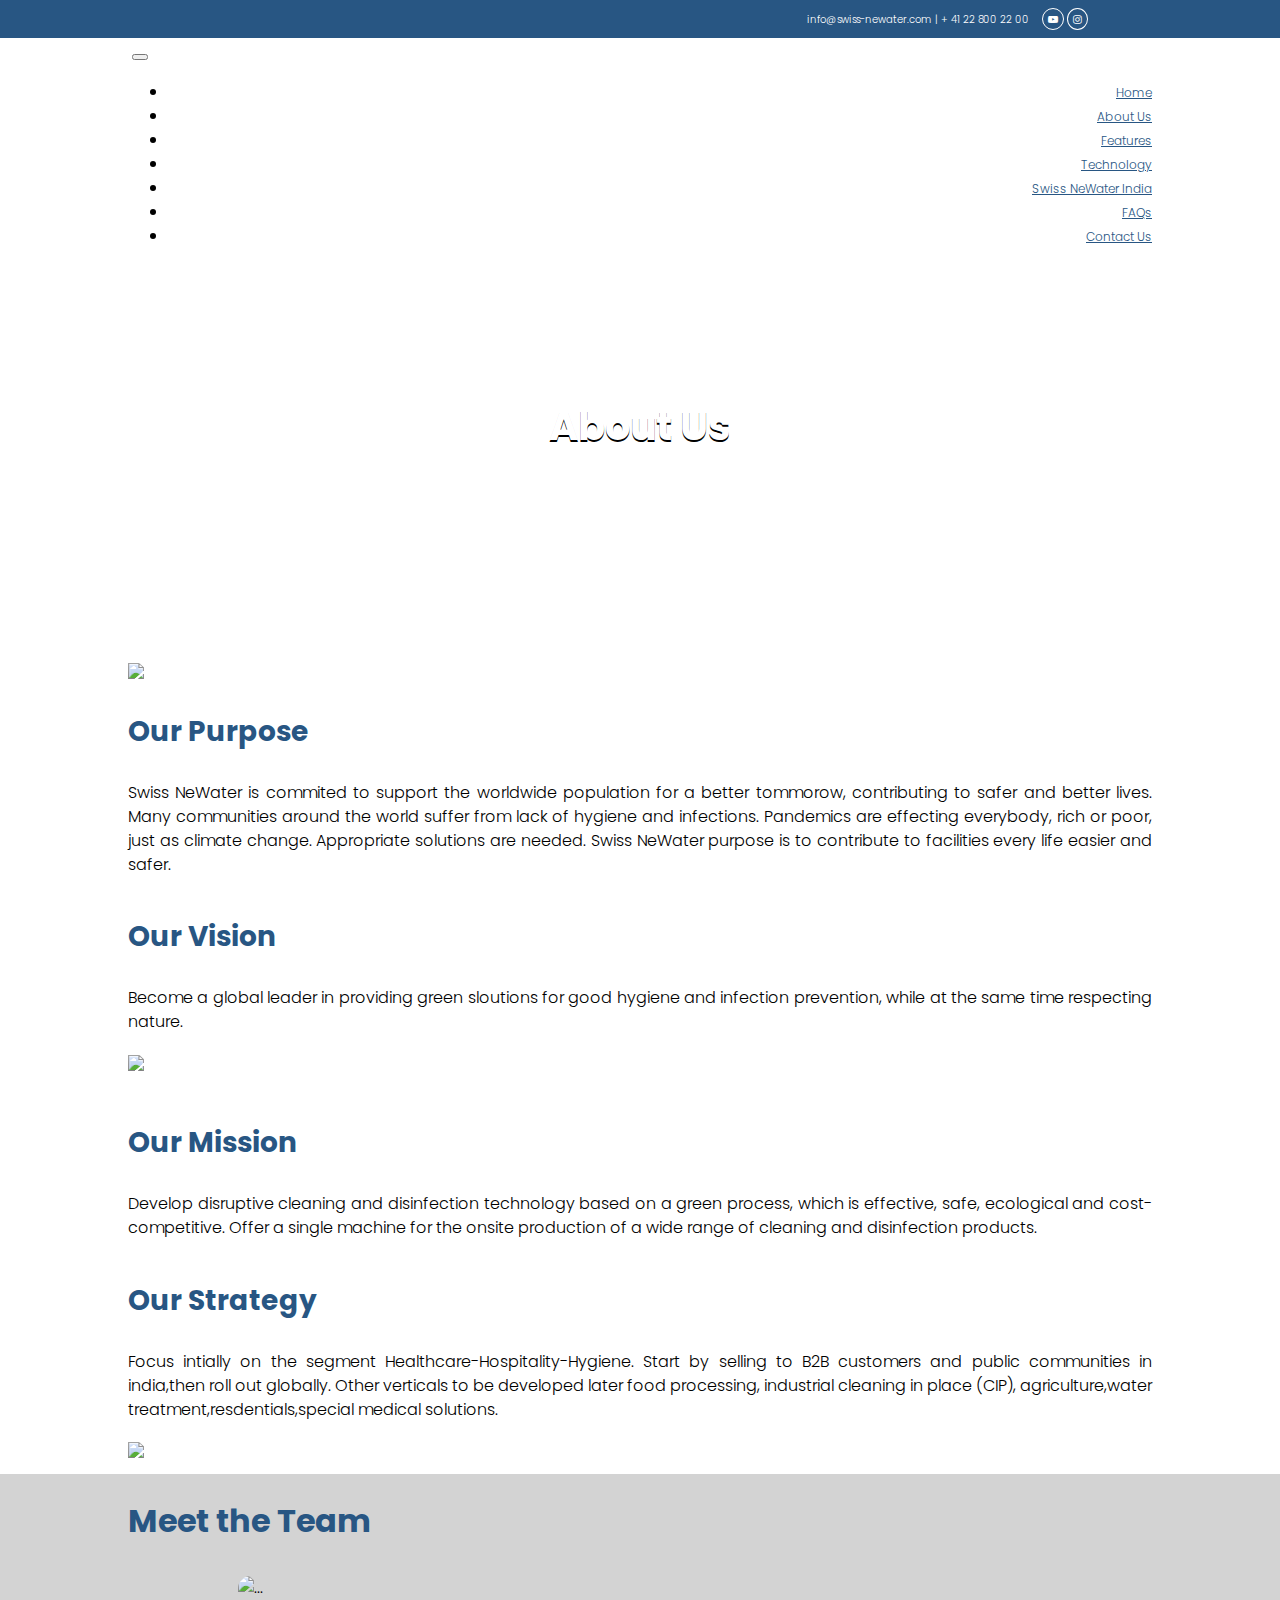
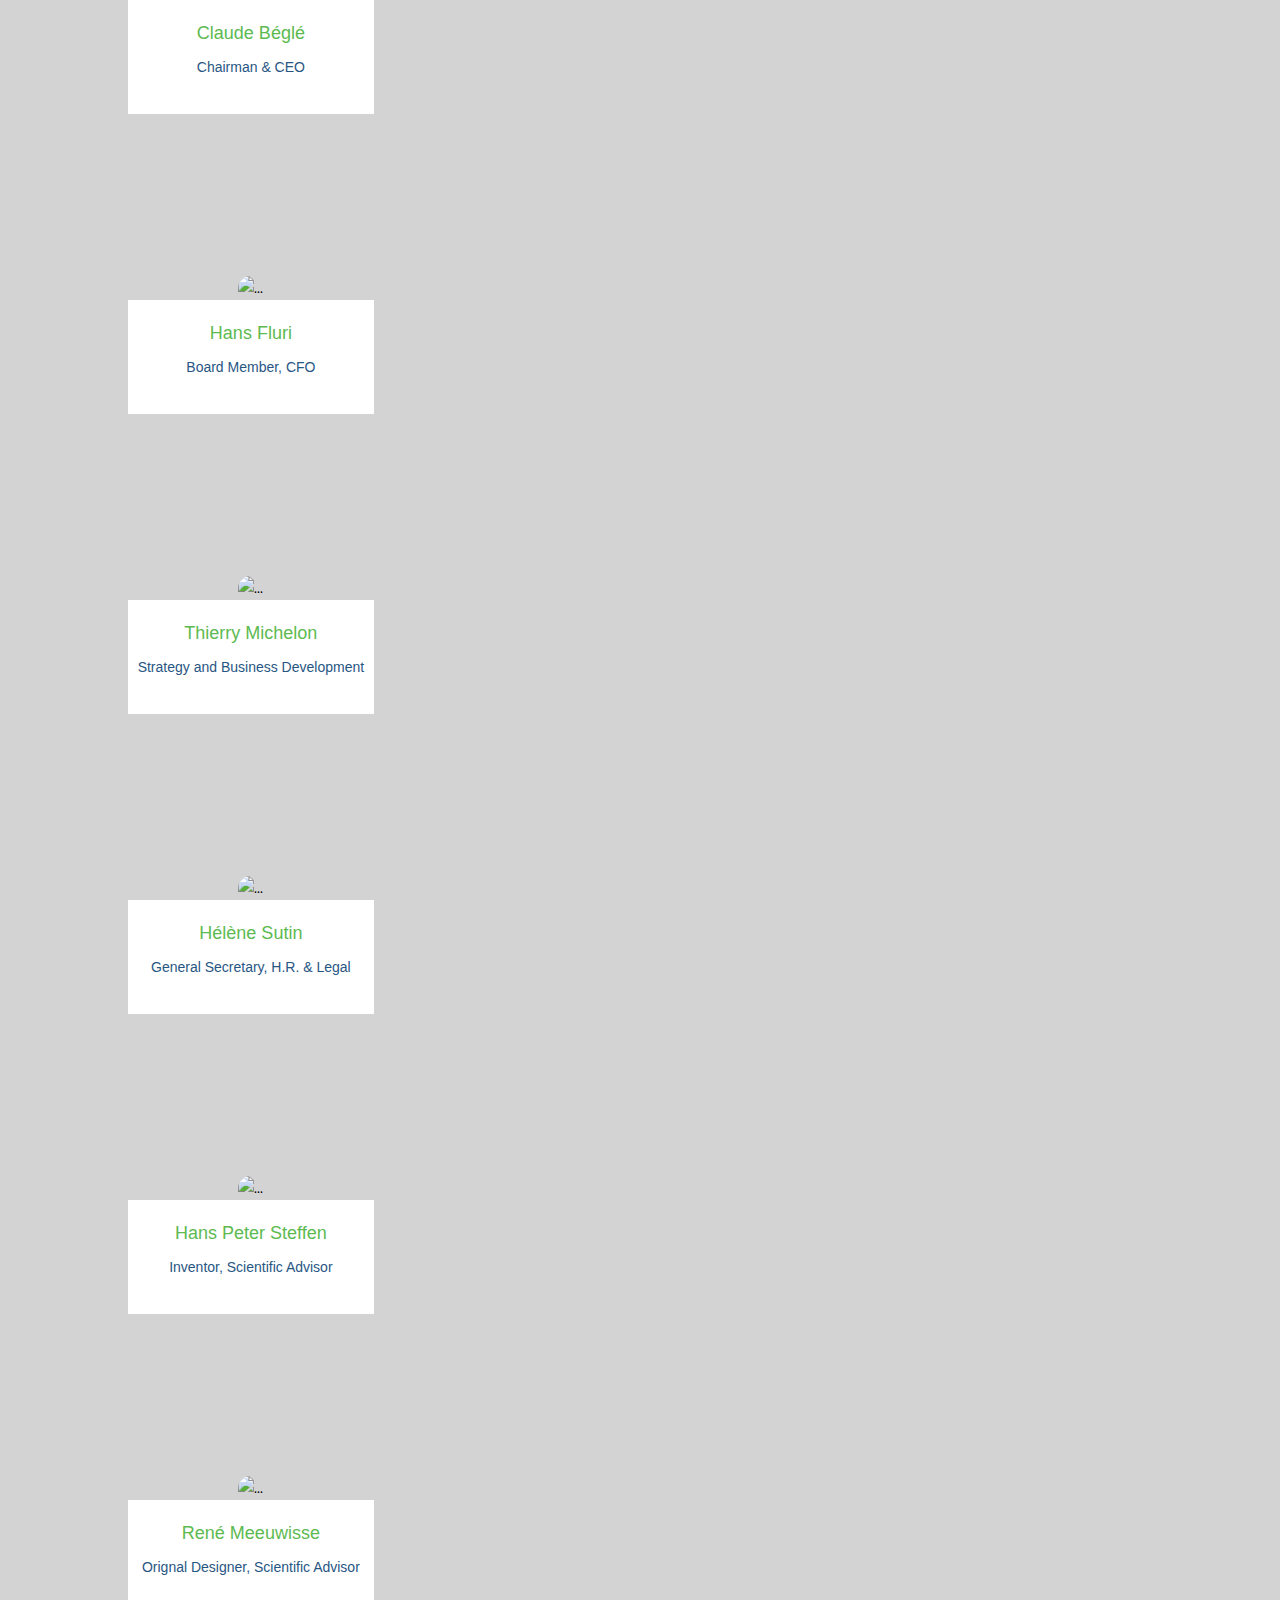
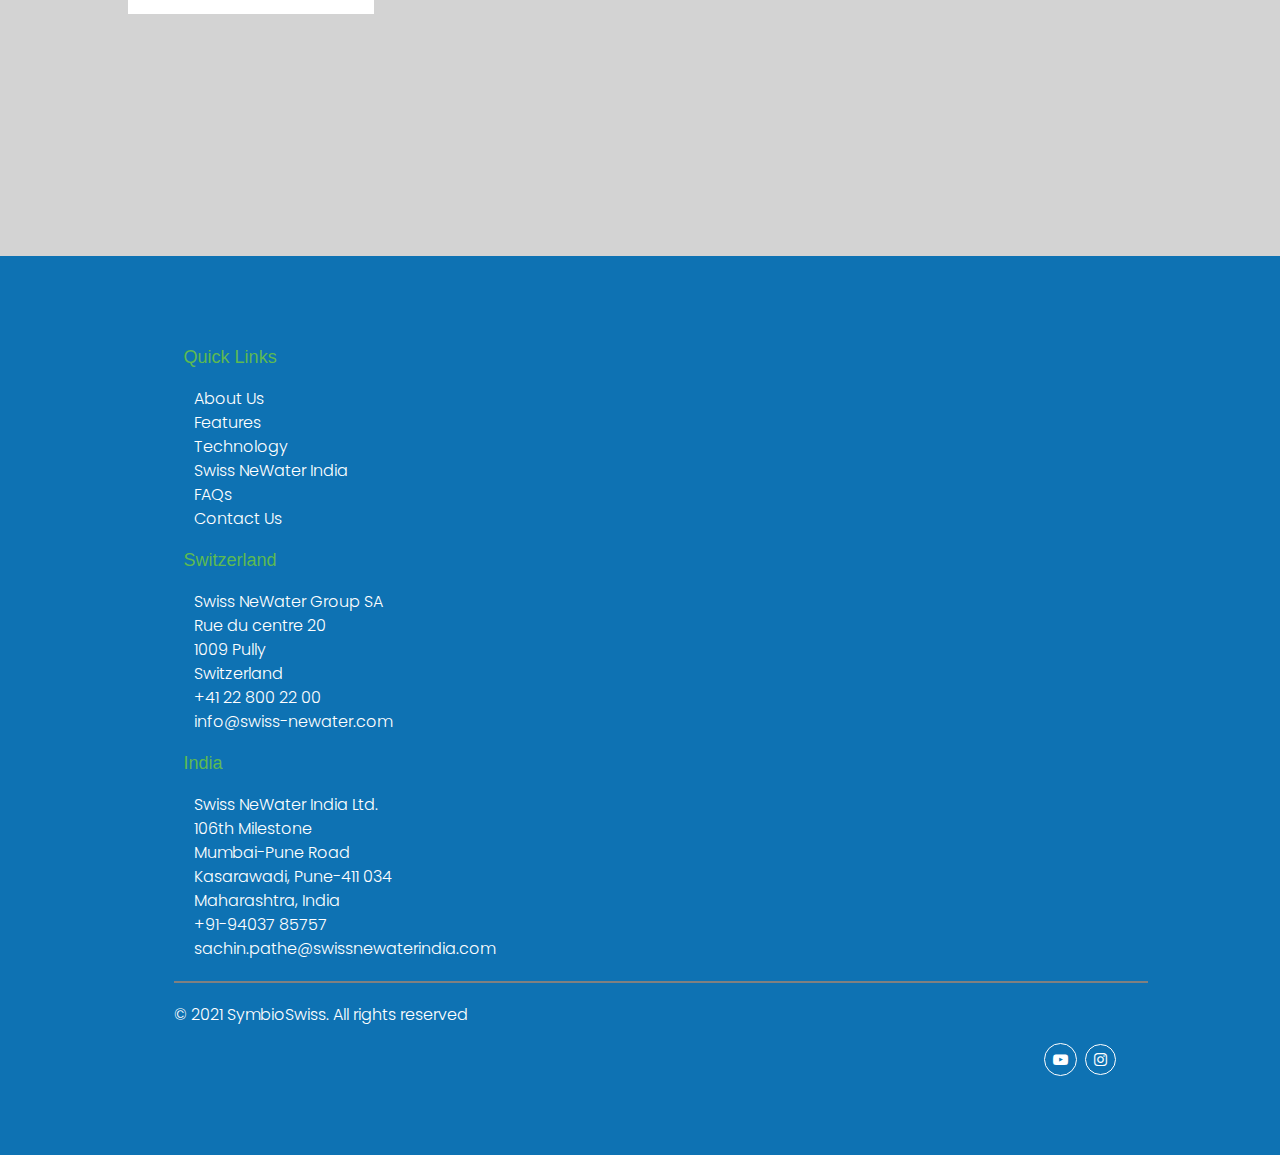
==== commit 4ddaeb02: "kya hi bole" ====
--- a/About.html
+++ b/About.html
@@ -144,22 +144,22 @@
               <div class="col-lg-3 col-sm-6 shadow"style="margin-bottom:10px;">
                 <img src="css/img/1.jpg" class="d-block w-100" alt="..."style="border-top-right-radius: 20px;   border-top-left-radius:20px">
                 <h3 style="color:#5dba51;">asfsfojfkas</h3>
-                <h5 style="color:#285683;">sajfflfklfk</h5>
+                <h5 style="color:#285683;">Chairman & CEO</h5>
               </div>
               <div class="col-lg-3 col-sm-6 shadow"style="margin-bottom:10px;">
                 <img  style="border-top-right-radius: 20px;   border-top-left-radius:20px"src="css/img/2.jpg" class="d-block w-100" alt="...">
                 <h3 style="color:#5dba51;">asfsfojfkas</h3>
-                <h5 style="color:#285683;">sajfflfklfk</h5>
+                <h5 style="color:#285683;">Chairman & CEO</h5>
               </div>
               <div class="col-lg-3 col-sm-6 shadow" style="margin-bottom:10px;">
                 <img src="css/img/3.jpg" style="border-top-right-radius: 20px;   border-top-left-radius:20px"class="d-block w-100" alt="...">
                 <h3 style="color:#5dba51;">asfsfojfkas</h3>
-                <h5 style="color:#285683;">sajfflfklfk</h5>
+                <h5 style="color:#285683;">Chairman & CEO</h5>
               </div>
               <div class="col-lg-3 col-sm-6 shadow"style="margin-bottom:10px;">
                 <img src="css/img/4.jpg" class="d-block w-100" style="border-top-right-radius: 20px;   border-top-left-radius:20px" alt="...">
                 <h3 style="color:#5dba51;">asfsfojfkas</h3>
-                <h5 style="color:#285683;">sajfflfklfk</h5>
+                <h5 style="color:#285683;">Chairman & CEO</h5>
               </div>
             </div>
 
@@ -169,22 +169,22 @@
               <div class="col-lg-3 col-sm-6 shadow">
                 <img src="css/img/Team_5-min.jpg" style="border-top-right-radius: 20px;   border-top-left-radius:20px" class="d-block w-100" alt="...">
                 <h3 style="color:#5dba51;">asfsfojfkas</h3>
-                <h5 style="color:#285683;">sajfflfklfk</h5>
+                <h5 style="color:#285683;">Chairman & CEO</h5>
               </div>
               <div class="col-lg-3 col-sm-6 shadow">
                 <img src="css/img/Team_6-min.jpg" style="border-top-right-radius: 20px;   border-top-left-radius:20px" class="d-block w-100" alt="...">
                 <h3 style="color:#5dba51;">asfsfojfkas</h3>
-                <h5 style="color:#285683;">sajfflfklfk</h5>
+                <h5 style="color:#285683;">Chairman & CEO</h5>
               </div>
               <div class="col-lg-3 col-sm-6 shadow">
                 <img src="css/img/Team_7-min.jpg" style="border-top-right-radius: 20px;   border-top-left-radius:20px"class="d-block w-100" alt="..."style="border-top-right-radius: 20px;   border-top-left-radius:20px">
                 <h3 style="color:#5dba51;">asfsfojfkas</h3>
-                <h5 style="color:#285683;">sajfflfklfk</h5>
+                <h5 style="color:#285683;">Chairman & CEO</h5>
               </div>
               <div class="col-lg-3 col-sm-6 shadow">
                 <img src="css/img/Team_8-min.jpg" style="border-top-right-radius: 20px;   border-top-left-radius:20px" class="d-block w-100" alt="..." style="border-top-right-radius: 20px;   border-top-left-radius:20px">
                 <h3 style="color:#5dba51;">asfsfojfkas</h3>
-                <h5 style="color:#285683;">sajfflfklfk</h5>
+                <h5 style="color:#285683;">Chairman & CEO</h5>
               </div>
             </div>
           </div>
@@ -193,22 +193,22 @@
               <div class="col-lg-3 col-sm-6 shadow">
                 <img src="css/img/Team_9-min.jpg" style="border-top-right-radius: 20px;   border-top-left-radius:20px" class="d-block w-100" alt="...">
                 <h3 style="color:#5dba51;">asfsfojfkas</h3>
-                <h5 style="color:#285683;">sajfflfklfk</h5>
+                <h5 style="color:#285683;">Chairman & CEO</h5>
               </div>
               <div class="col-lg-3 col-sm-6 shadow">
                 <img src="css/img/Team_10-min.jpg" style="border-top-right-radius: 20px;   border-top-left-radius:20px" class="d-block w-100" alt="...">
                 <h3 style="color:#5dba51;">asfsfojfkas</h3>
-                <h5 style="color:#285683;">sajfflfklfk</h5>
+                <h5 style="color:#285683;">Chairman & CEO</h5>
               </div>
               <div class="col-lg-3 col-sm-6 shadow">
                 <img src="css/img/Team_11-min.jpg" style="border-top-right-radius: 20px;   border-top-left-radius:20px" class="d-block w-100" alt="...">
                 <h3 style="color:#5dba51;">asfsfojfkas</h3>
-                <h5 style="color:#285683;">sajfflfklfk</h5>
+                <h5 style="color:#285683;">Chairman & CEO</h5>
               </div>
               <div class="col-lg-3 col-sm-6 shadow">
                 <img src="css/img/Team_12-min.jpg" style="border-top-right-radius: 20px;   border-top-left-radius:20px" class="d-block w-100" alt="...">
                 <h3 style="color:#5dba51;">asfsfojfkas</h3>
-                <h5 style="color:#285683;">sajfflfklfk</h5>
+                <h5 style="color:#285683;">Chairman & CEO</h5>
               </div>
             </div>
           </div>
@@ -247,7 +247,7 @@
 .flickity-button:hover {
 background: #5dba51;
 }.flickity-prev-next-button.previous {
-  left: -50px;
+  left: -60px;
 }
 .flickity-prev-next-button.next {
   right: -60px;
@@ -257,66 +257,66 @@
 
                    <img src="Team_1-min.jpg" style="border-top-right-radius: 20px;   border-top-left-radius:20px;" class="d-block w-100" alt="...">
 
-                   <div class="" style="background-color:white; padding: 10px 0;">
+                   <div class="" style="background-color:white; padding: 10px 0 26px 0;">
 
                     <h5 style="color:#5dba51;">Claude Béglé</h3>
-                  <h5 style="color:#285683;">sajfflfklfk</h5>
+                  <h5 style="font-size: 14px; color:#285683;">Chairman & CEO</h5>
                 </div>
                  </div>
                  <div class="carousel-cell" style="text-align:center;">
                    <img src="Team_2-min.jpg" style="border-top-right-radius: 20px;   border-top-left-radius:20px;" class="d-block w-100" alt="...">
-                   <div class="" style="background-color:white; padding: 10px 0;">
+                   <div class="" style="background-color:white; padding: 10px 0 26px 0;">
 
                     <h5 style="color:#5dba51;">Hans Fluri</h3>
-                  <h5 style="color:#285683;">sajfflfklfk</h5>
+                  <h5 style="font-size: 14px;color:#285683;">Board Member, CFO</h5>
                 </div>
                  </div>
                  <div class="carousel-cell" style="text-align:center;">
                    <img src="Team_3-min.jpg" style="border-top-right-radius: 20px;   border-top-left-radius:20px;" class="d-block w-100" alt="...">
-                   <div class="" style="background-color:white; padding: 10px 0;">
+                   <div class="" style="background-color:white; padding: 10px 0 26px 0;">
 
                     <h5 style="color:#5dba51;">Thierry Michelon</h3>
-                  <h5 style="color:#285683;">sajfflfklfk</h5>
+                  <h5 style="font-size: 14px;color:#285683;">Strategy and Business Development</h5>
                 </div>
                  </div>
                  <div class="carousel-cell" style="text-align:center;">
                    <img src="Team_4-min.jpg" style="border-top-right-radius: 20px;   border-top-left-radius:20px;" class="d-block w-100" alt="...">
-                   <div class="" style="background-color:white; padding: 10px 0;">
+                   <div class="" style="background-color:white; padding: 10px 0 26px 0;">
 
                     <h5 style="color:#5dba51;">Hélène Sutin</h3>
-                  <h5 style="color:#285683;">sajfflfklfk</h5>
+                  <h5 style="font-size: 14px;color:#285683;">General Secretary, H.R. & Legal</h5>
                 </div>
                  </div>
                  <div class="carousel-cell" style="text-align:center;">
                    <img src="Team_5-min.jpg" style="border-top-right-radius: 20px;   border-top-left-radius:20px;" class="d-block w-100" alt="...">
-                   <div class="" style="background-color:white; padding: 10px 0;">
+                   <div class="" style="background-color:white; padding: 10px 0 26px 0;">
 
                     <h5 style="color:#5dba51;">Hans Peter Steffen</h3>
-                  <h5 style="color:#285683;">sajfflfklfk</h5>
+                  <h5 style="font-size: 14px;color:#285683;">Inventor, Scientific Advisor</h5>
                 </div>
                  </div>
                  <div class="carousel-cell" style="text-align:center;">
                    <img src="Team_6-min.jpg" style="border-top-right-radius: 20px;   border-top-left-radius:20px;" class="d-block w-100" alt="...">
-                   <div class="" style="background-color:white; padding: 10px 0;">
+                   <div class="" style="background-color:white; padding: 10px 0 26px 0;">
 
                     <h5 style="color:#5dba51;">René Meeuwisse</h3>
-                  <h5 style="color:#285683;">sajfflfklfk</h5>
-                </div>
-                 </div>
-                 <div class="carousel-cell" style="text-align:center;">
+                  <h5 style="font-size: 14px;color:#285683;">Orignal Designer, Scientific Advisor</h5>
+                </div>
+                 </div>
+                 <!-- <div class="carousel-cell" style="text-align:center;">
                    <img src="Team_7-min.jpg" style="border-top-right-radius: 20px;   border-top-left-radius:20px;" class="d-block w-100" alt="...">
                    <div class="" style="background-color:white; padding: 10px 0;">
 
                     <h5 style="color:#5dba51;">Datta Kuvalekar</h3>
-                  <h5 style="color:#285683;">sajfflfklfk</h5>
-                </div>
-                 </div>
-                 <div class="carousel-cell" style="text-align:center;">
+                  <h5 style="font-size: 14px;color:#285683;">Microbiology & Regulatory</h5>
+                </div>
+                 </div> -->
+                 <!-- <div class="carousel-cell" style="text-align:center;">
                    <img src="Team_8-min.jpg" style="border-top-right-radius: 20px;   border-top-left-radius:20px;" class="d-block w-100" alt="...">
                    <div class="" style="background-color:white; padding: 10px 0;">
 
                     <h5 style="color:#5dba51;">Sushil Bhatt</h3>
-                  <h5 style="color:#285683;">sajfflfklfk</h5>
+                  <h5 style="font-size: 14px;color:#285683;">Production India</h5>
                 </div>
                  </div>
 
@@ -325,7 +325,7 @@
                    <div class="" style="background-color:white; padding: 10px 0;">
 
                     <h5 style="color:#5dba51;">Dr Nalinee Suryiawanshi</h3>
-                  <h5 style="color:#285683;">sajfflfklfk</h5>
+                  <h5 style="font-size: 14px;color:#285683;">Executive Director, SNW India</h5>
                 </div>
                  </div>
 
@@ -335,7 +335,7 @@
 
                     <h5 style="color:#5dba51;">Sarita Upadhye
 </h3>
-                  <h5 style="color:#285683;">sajfflfklfk</h5>
+                  <h5 style="font-size: 14px;color:#285683;">SNW - India Board Member</h5>
                 </div>
                  </div>
                  <div class="carousel-cell" style="text-align:center;">
@@ -343,7 +343,7 @@
                    <div class="" style="background-color:white; padding: 10px 0;">
 
                     <h5 style="color:#5dba51;">Yogesh Gothe</h3>
-                  <h5 style="color:#285683;">sajfflfklfk</h5>
+                  <h5 style="font-size: 14px;color:#285683;">Electrochemistry</h5>
                 </div>
                  </div>
 
@@ -352,7 +352,7 @@
                    <div class="" style="background-color:white; padding: 10px 0;">
 
                     <h5 style="color:#5dba51;">Abhishek Kamble</h3>
-                  <h5 style="color:#285683;">sajfflfklfk</h5>
+                  <h5 style="color:#285683;font-size: 14px;">Machine & Software Development</h5>
                 </div>
                  </div>
 
@@ -361,9 +361,9 @@
                    <div class="" style="background-color:white; padding: 10px 0;">
 
                     <h5 style="color:#5dba51;">Sachin Pathe</h3>
-                  <h5 style="color:#285683;">sajfflfklfk</h5>
-                </div>
-                 </div>
+                  <h5 style="color:#285683;font-size: 14px;">Sales India</h5>
+                </div>
+                 </div> -->
 
 
 
@@ -373,71 +373,84 @@
 
        <div class="div-for-small">
          <div class="carousel"
-           data-flickity='{ "contain": true }'>
+           data-flickity='{ "contain": true, "pageDots": false }'>
+           <style media="screen">
+           .flickity-button {
+background: #285683;
+}
+.flickity-button:hover {
+background: #5dba51;
+}.flickity-prev-next-button.previous {
+left: -60px;
+}
+.flickity-prev-next-button.next {
+right: -60px;
+}
+           </style>
            <div class="carousel-cell" style="text-align:center;">
 
              <img src="Team_1-min.jpg" style="border-top-right-radius: 20px;   border-top-left-radius:20px;" class="d-block w-100" alt="...">
 
-             <div class="" style="background-color:white; padding: 10px 0;">
+             <div class="" style="background-color:white; padding: 10px 0 26px 0;">
 
               <h5 style="color:#5dba51;">Claude Béglé</h3>
-            <h5 style="color:#285683;">sajfflfklfk</h5>
+            <h5 style="font-size: 14px; color:#285683;">Chairman & CEO</h5>
           </div>
            </div>
            <div class="carousel-cell" style="text-align:center;">
              <img src="Team_2-min.jpg" style="border-top-right-radius: 20px;   border-top-left-radius:20px;" class="d-block w-100" alt="...">
-             <div class="" style="background-color:white; padding: 10px 0;">
+             <div class="" style="background-color:white; padding: 10px 0 26px 0;">
 
               <h5 style="color:#5dba51;">Hans Fluri</h3>
-            <h5 style="color:#285683;">sajfflfklfk</h5>
+            <h5 style="font-size: 14px;color:#285683;">Board Member, CFO</h5>
           </div>
            </div>
            <div class="carousel-cell" style="text-align:center;">
              <img src="Team_3-min.jpg" style="border-top-right-radius: 20px;   border-top-left-radius:20px;" class="d-block w-100" alt="...">
-             <div class="" style="background-color:white; padding: 10px 0;">
+             <div class="" style="background-color:white; padding: 10px 0 26px 0;">
 
               <h5 style="color:#5dba51;">Thierry Michelon</h3>
-            <h5 style="color:#285683;">sajfflfklfk</h5>
+            <h5 style="font-size: 14px;color:#285683;">Strategy and Business Development</h5>
           </div>
            </div>
            <div class="carousel-cell" style="text-align:center;">
              <img src="Team_4-min.jpg" style="border-top-right-radius: 20px;   border-top-left-radius:20px;" class="d-block w-100" alt="...">
-             <div class="" style="background-color:white; padding: 10px 0;">
+             <div class="" style="background-color:white; padding: 10px 0 26px 0;">
 
               <h5 style="color:#5dba51;">Hélène Sutin</h3>
-            <h5 style="color:#285683;">sajfflfklfk</h5>
+            <h5 style="font-size: 14px;color:#285683;">General Secretary, H.R. & Legal</h5>
           </div>
            </div>
            <div class="carousel-cell" style="text-align:center;">
              <img src="Team_5-min.jpg" style="border-top-right-radius: 20px;   border-top-left-radius:20px;" class="d-block w-100" alt="...">
-             <div class="" style="background-color:white; padding: 10px 0;">
+             <div class="" style="background-color:white; padding: 10px 0 26px 0;">
 
               <h5 style="color:#5dba51;">Hans Peter Steffen</h3>
-            <h5 style="color:#285683;">sajfflfklfk</h5>
+            <h5 style="font-size: 14px;color:#285683;">Inventor, Scientific Advisor</h5>
           </div>
            </div>
            <div class="carousel-cell" style="text-align:center;">
              <img src="Team_6-min.jpg" style="border-top-right-radius: 20px;   border-top-left-radius:20px;" class="d-block w-100" alt="...">
-             <div class="" style="background-color:white; padding: 10px 0;">
+             <div class="" style="background-color:white; padding: 10px 0 26px 0;">
 
               <h5 style="color:#5dba51;">René Meeuwisse</h3>
-            <h5 style="color:#285683;">sajfflfklfk</h5>
-          </div>
-           </div>
-           <div class="carousel-cell" style="text-align:center;">
+            <h5 style="font-size: 14px;color:#285683;">Orignal Designer, Scientific Advisor</h5>
+          </div>
+           </div>
+           <!-- <div class="carousel-cell" style="text-align:center;">
              <img src="Team_7-min.jpg" style="border-top-right-radius: 20px;   border-top-left-radius:20px;" class="d-block w-100" alt="...">
              <div class="" style="background-color:white; padding: 10px 0;">
 
               <h5 style="color:#5dba51;">Datta Kuvalekar</h3>
-            <h5 style="color:#285683;">sajfflfklfk</h5>
-          </div>
-           </div>
-           <div class="carousel-cell" style="text-align:center;">
+            <h5 style="font-size: 14px;color:#285683;">Microbiology & Regulatory</h5>
+          </div>
+           </div> -->
+           <!-- <div class="carousel-cell" style="text-align:center;">
              <img src="Team_8-min.jpg" style="border-top-right-radius: 20px;   border-top-left-radius:20px;" class="d-block w-100" alt="...">
              <div class="" style="background-color:white; padding: 10px 0;">
 
               <h5 style="color:#5dba51;">Sushil Bhatt</h3>
-            <h5 style="color:#285683;">sajfflfklfk</h5>
+            <h5 style="font-size: 14px;color:#285683;">Production India</h5>
           </div>
            </div>
 
@@ -446,7 +459,7 @@
              <div class="" style="background-color:white; padding: 10px 0;">
 
               <h5 style="color:#5dba51;">Dr Nalinee Suryiawanshi</h3>
-            <h5 style="color:#285683;">sajfflfklfk</h5>
+            <h5 style="font-size: 14px;color:#285683;">Executive Director, SNW India</h5>
           </div>
            </div>
 
@@ -455,8 +468,8 @@
              <div class="" style="background-color:white; padding: 10px 0;">
 
               <h5 style="color:#5dba51;">Sarita Upadhye
-   </h3>
-            <h5 style="color:#285683;">sajfflfklfk</h5>
+</h3>
+            <h5 style="font-size: 14px;color:#285683;">SNW - India Board Member</h5>
           </div>
            </div>
            <div class="carousel-cell" style="text-align:center;">
@@ -464,7 +477,7 @@
              <div class="" style="background-color:white; padding: 10px 0;">
 
               <h5 style="color:#5dba51;">Yogesh Gothe</h3>
-            <h5 style="color:#285683;">sajfflfklfk</h5>
+            <h5 style="font-size: 14px;color:#285683;">Electrochemistry</h5>
           </div>
            </div>
 
@@ -473,7 +486,7 @@
              <div class="" style="background-color:white; padding: 10px 0;">
 
               <h5 style="color:#5dba51;">Abhishek Kamble</h3>
-            <h5 style="color:#285683;">sajfflfklfk</h5>
+            <h5 style="color:#285683;font-size: 14px;">Machine & Software Development</h5>
           </div>
            </div>
 
@@ -482,22 +495,17 @@
              <div class="" style="background-color:white; padding: 10px 0;">
 
               <h5 style="color:#5dba51;">Sachin Pathe</h3>
-            <h5 style="color:#285683;">sajfflfklfk</h5>
-          </div>
+            <h5 style="color:#285683;font-size: 14px;">Sales India</h5>
+          </div> -->
            </div>
 
 
 
 
  </div>
-             </div>
-
-
- </div>
-
 </div>
 
-
+</div>
         <section id="footer">
             <div class="container-footer">
               <div class="row">
